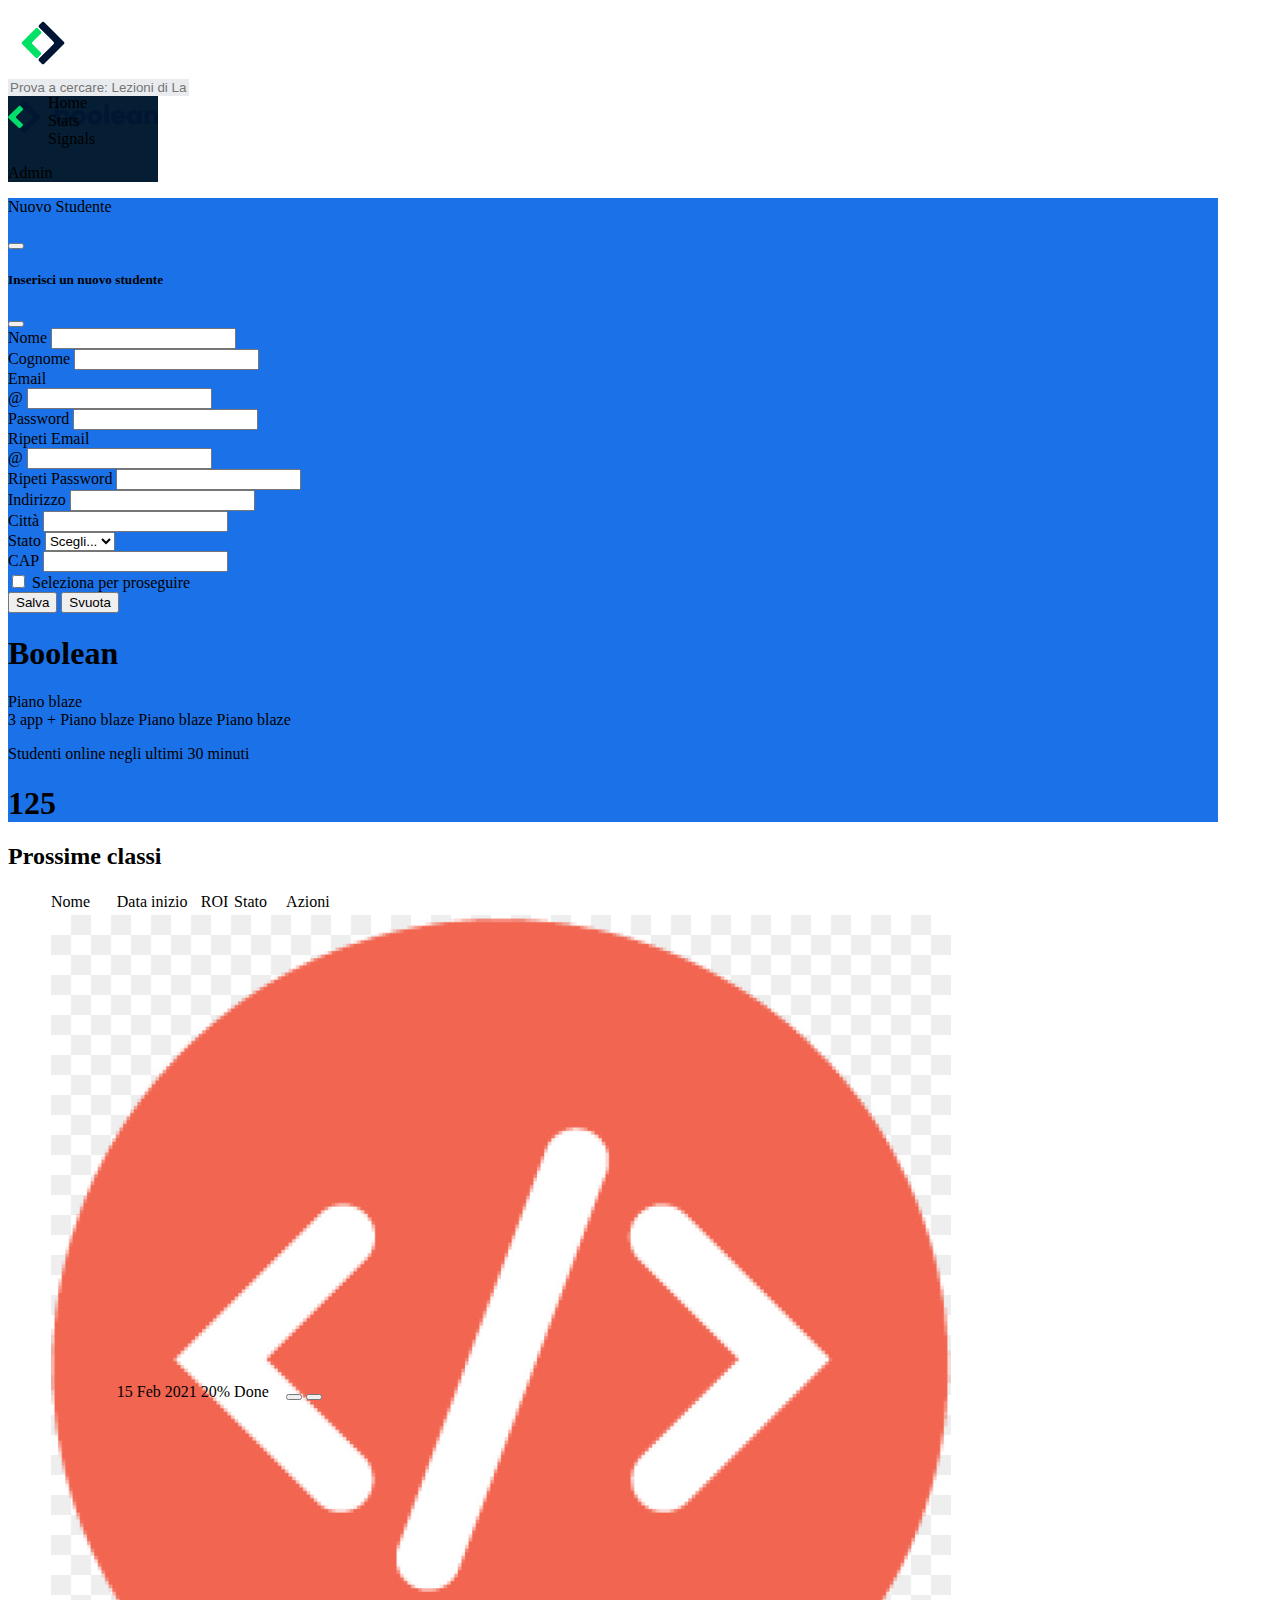
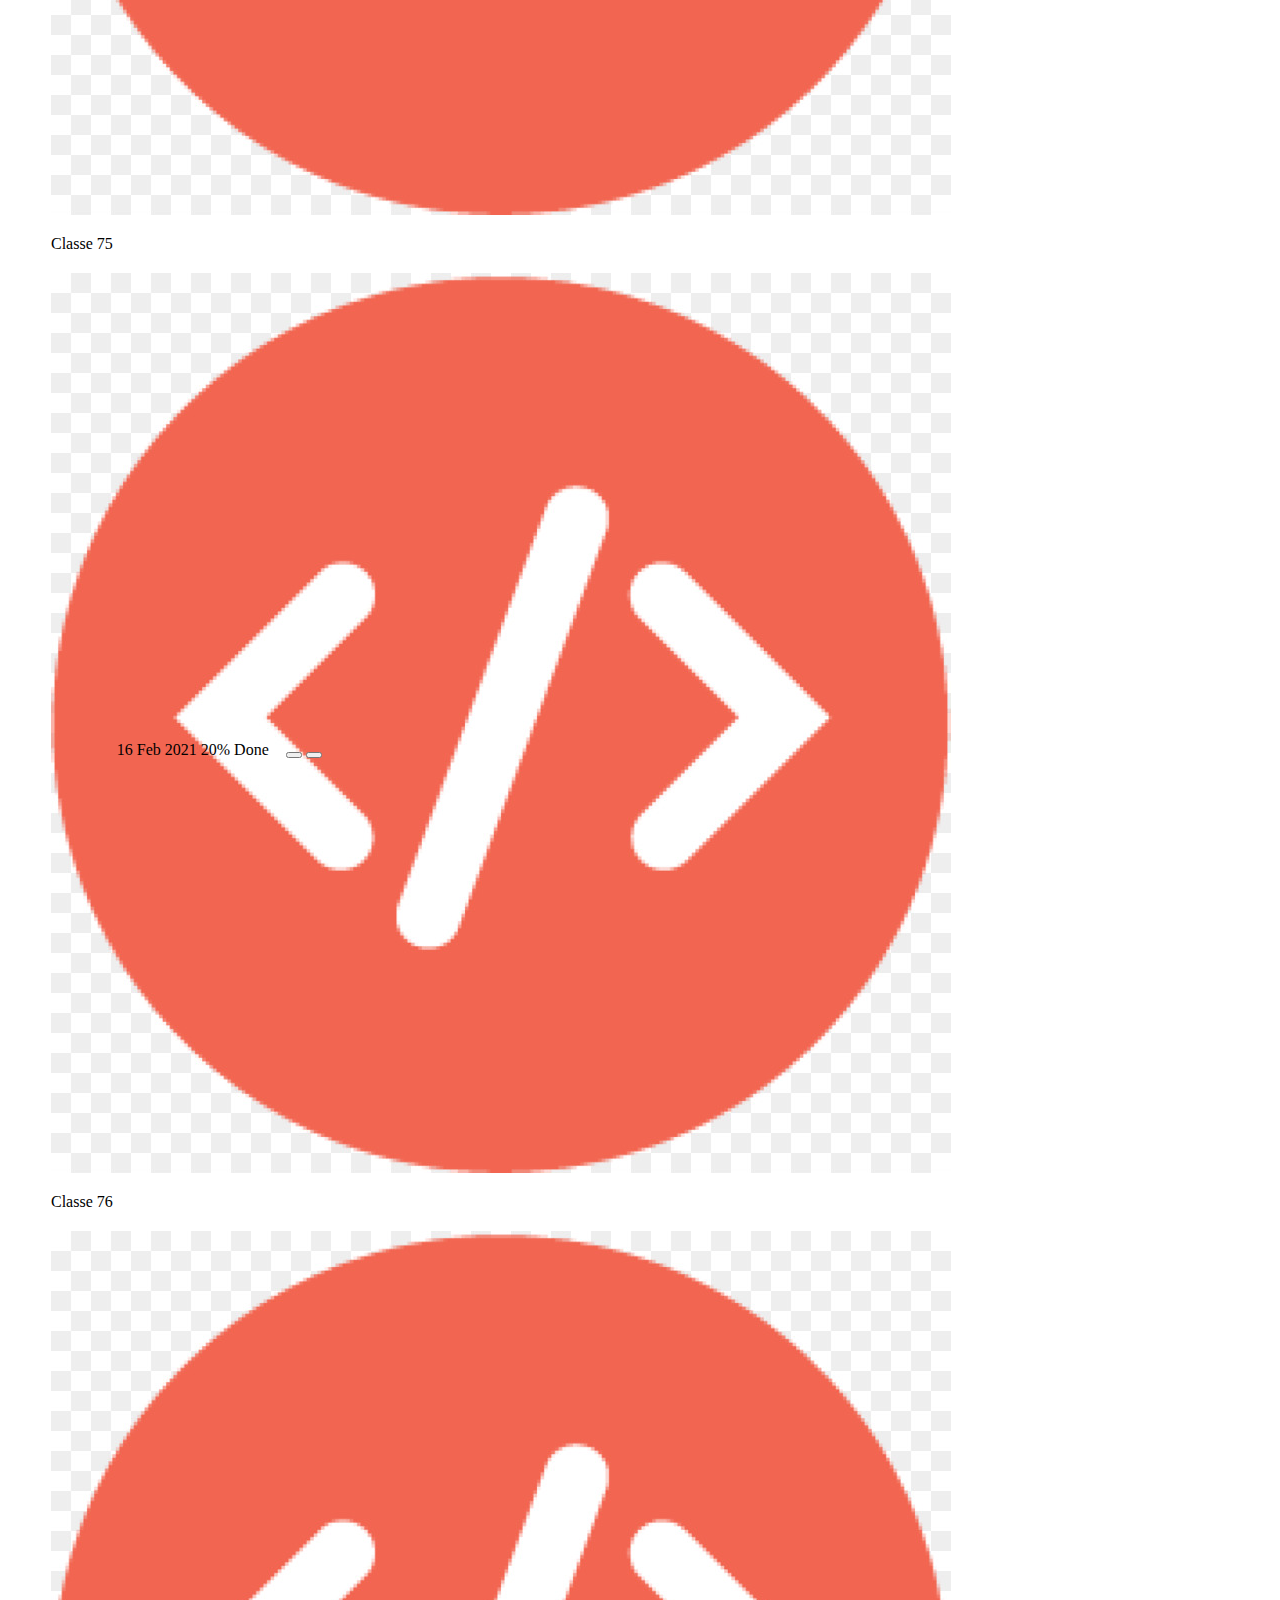
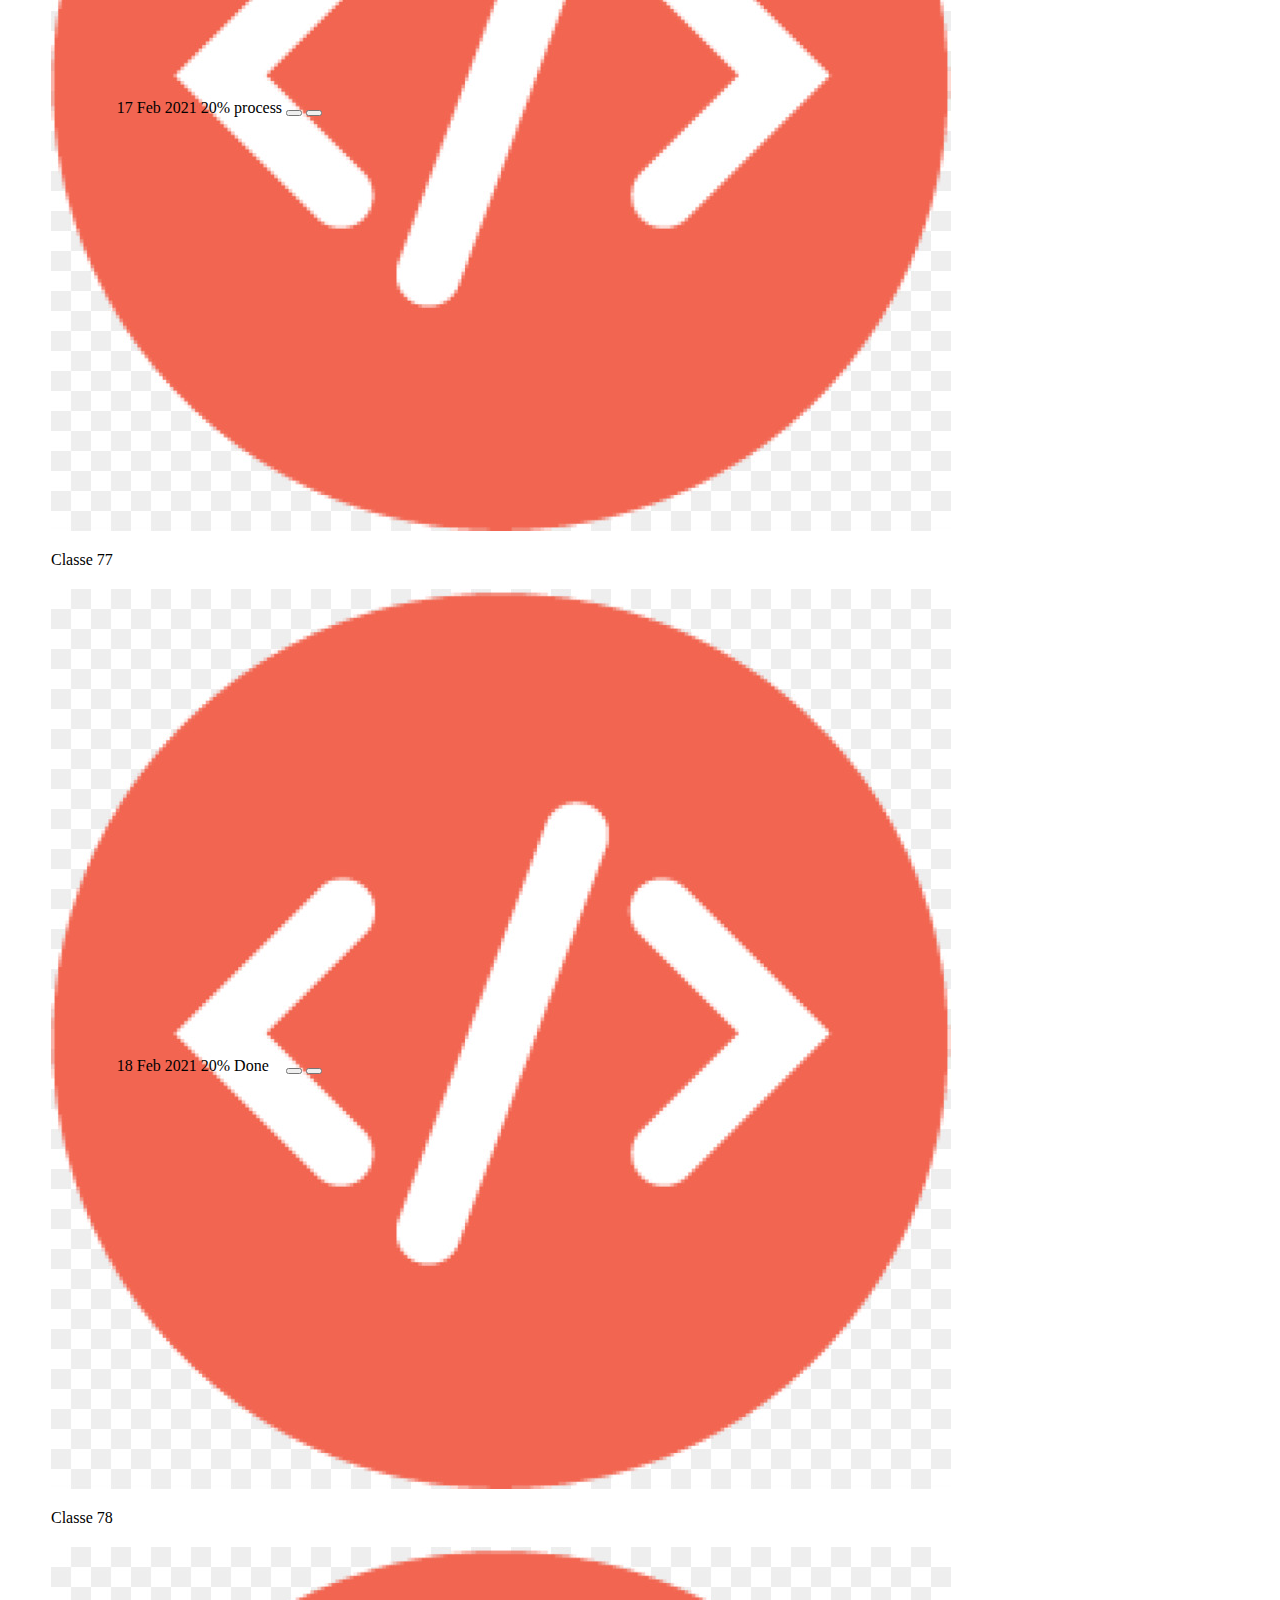
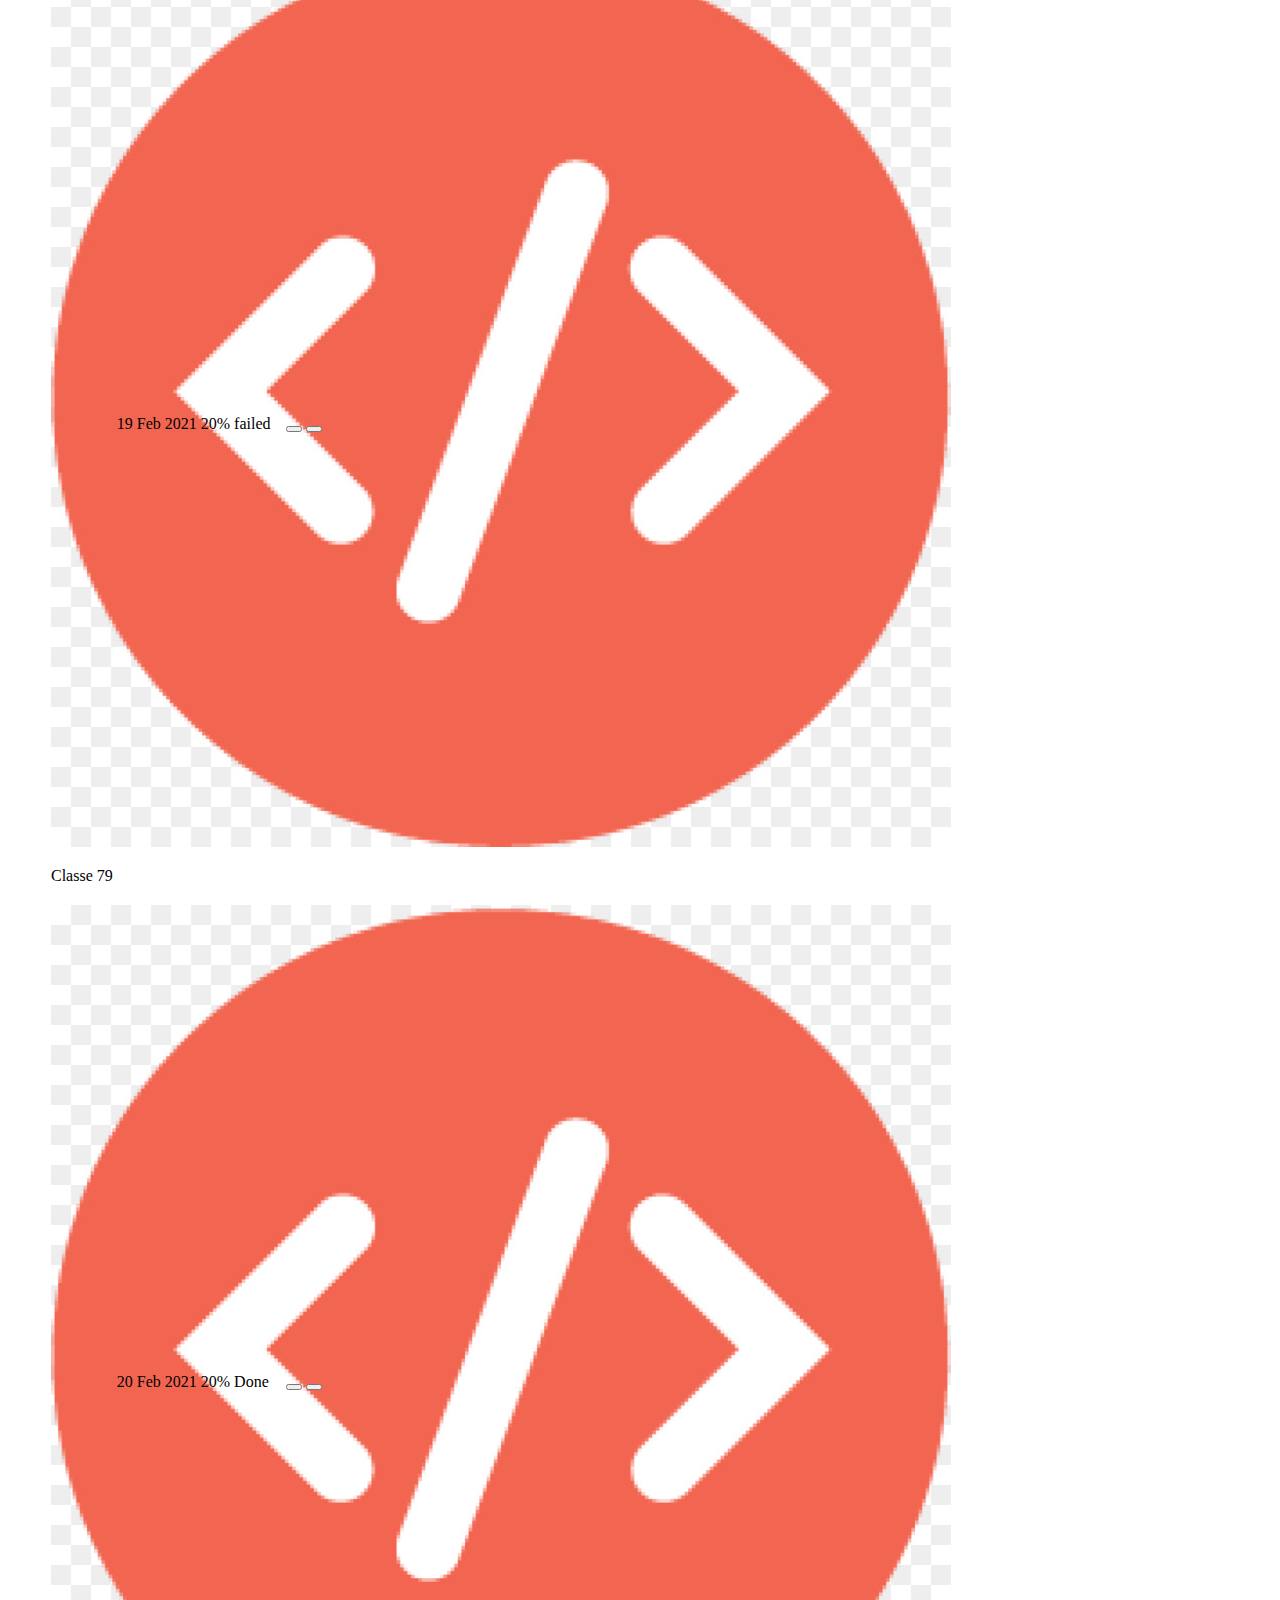
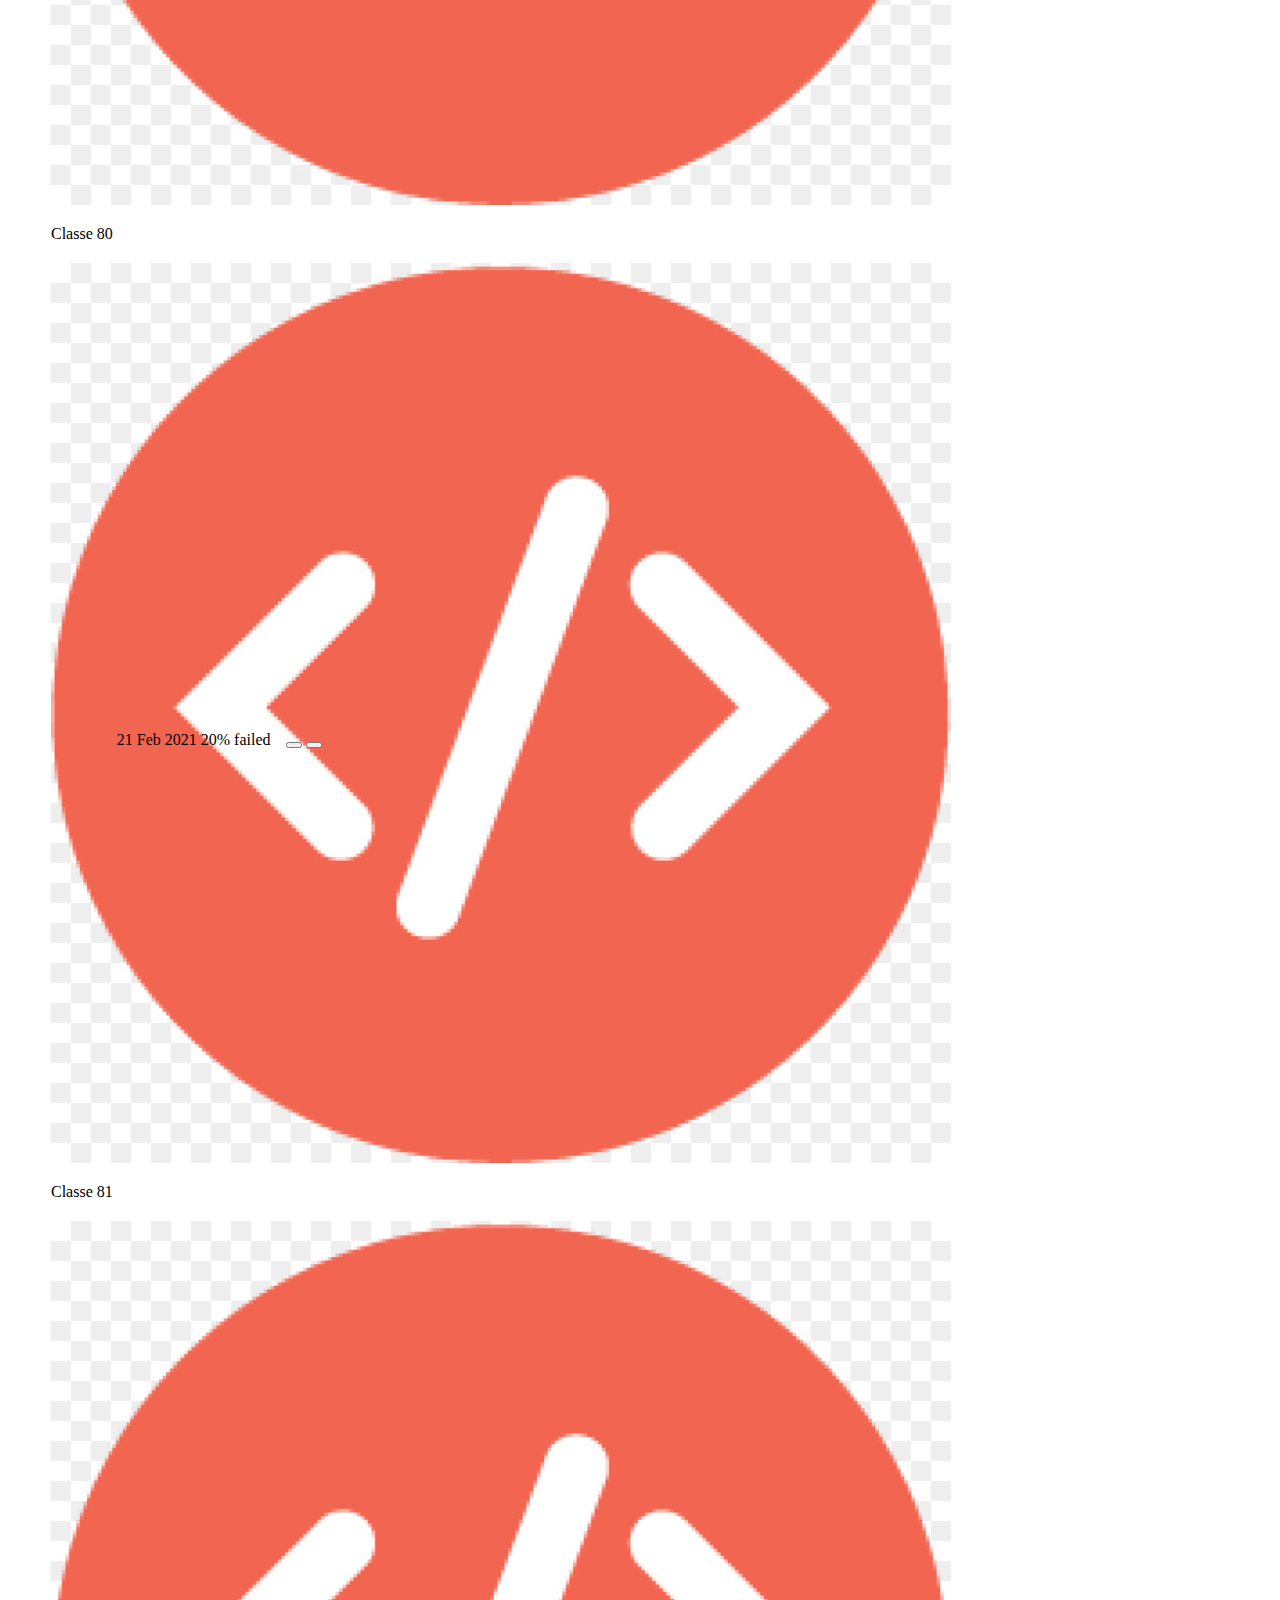
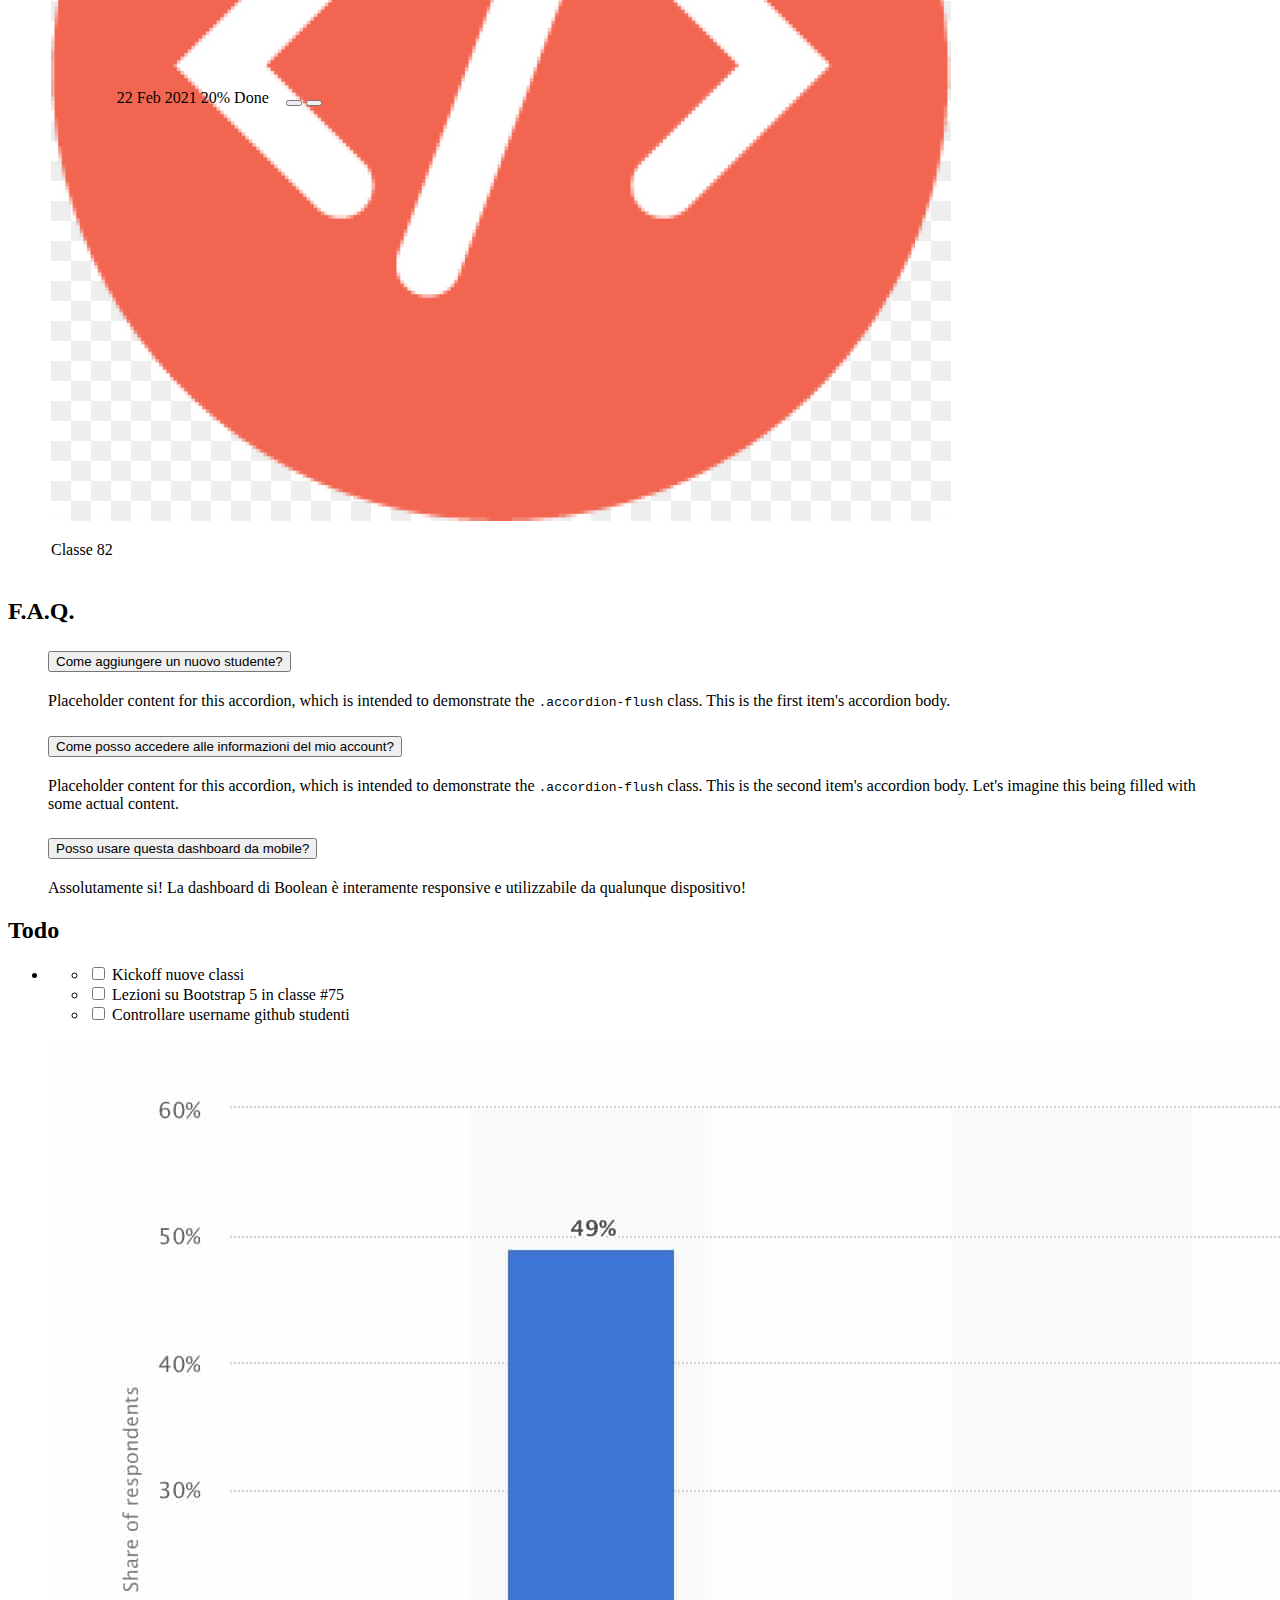
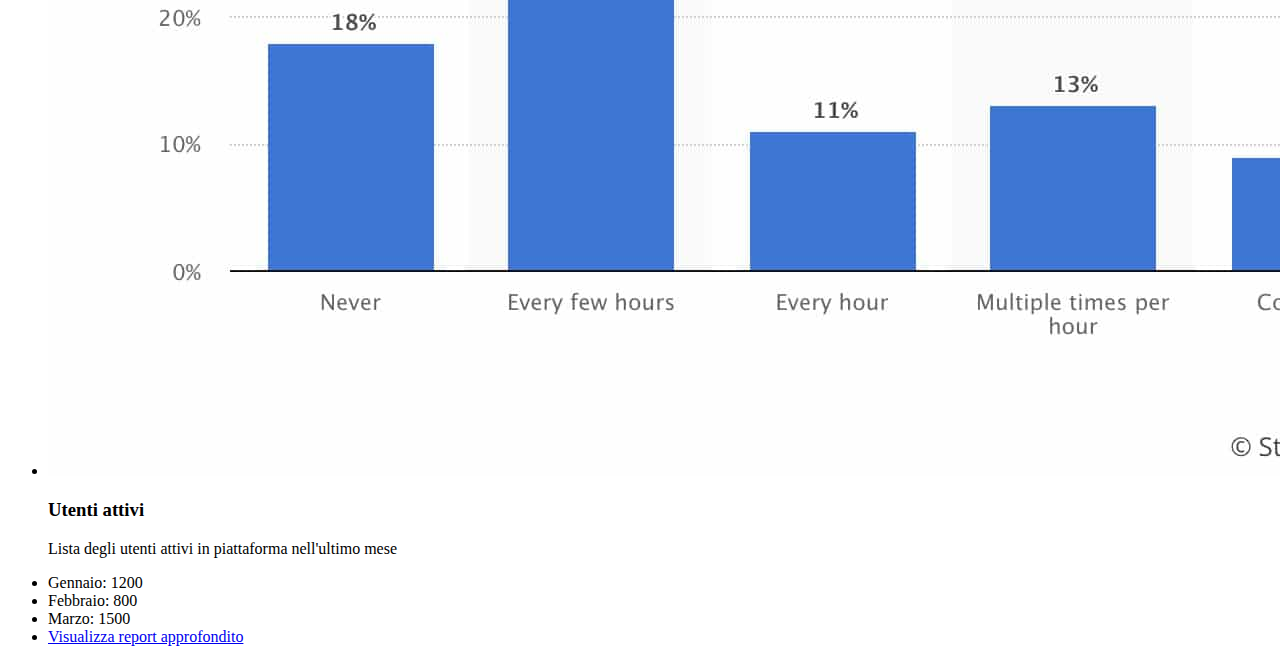
==== index.html @ d249cf31 "added form to adde a new stundent inside offcanvas" ====
<!DOCTYPE html>
<html lang="en">
<head>
    <meta charset="UTF-8">
    <meta http-equiv="X-UA-Compatible" content="IE=edge">
    <meta name="viewport" content="width=device-width, initial-scale=1.0">
    <link href="https://cdn.jsdelivr.net/npm/bootstrap@5.2.3/dist/css/bootstrap.min.css" rel="stylesheet" integrity="sha384-rbsA2VBKQhggwzxH7pPCaAqO46MgnOM80zW1RWuH61DGLwZJEdK2Kadq2F9CUG65" crossorigin="anonymous">
    <link rel="stylesheet" href="./css/style.css">
    <link rel="stylesheet" href="https://cdnjs.cloudflare.com/ajax/libs/font-awesome/6.4.0/css/all.min.css" integrity="sha512-iecdLmaskl7CVkqkXNQ/ZH/XLlvWZOJyj7Yy7tcenmpD1ypASozpmT/E0iPtmFIB46ZmdtAc9eNBvH0H/ZpiBw==" crossorigin="anonymous" referrerpolicy="no-referrer" />
    <title>Boolean - Dashboard</title>
    <script src="https://cdn.jsdelivr.net/npm/bootstrap@5.2.3/dist/js/bootstrap.bundle.min.js" integrity="sha384-kenU1KFdBIe4zVF0s0G1M5b4hcpxyD9F7jL+jjXkk+Q2h455rYXK/7HAuoJl+0I4" crossorigin="anonymous"></script>
</head>
<body>
    <header id="header">
            <div class="d-flex align-items-center">
                <div class="ivy_logo-box">
                    <img src="./img/mobile-logo.png" alt="boolean short logo" class="d-block d-lg-none">
                    <img src="./img/logo.svg" alt="boolean logo" class="d-none d-lg-block ps-2">
                </div>
                <div class="flex-grow-1 px-3">
                    <div class="input-group input-group-lg">
                        <span class="ivy_searchbar input-group-text" id="inputGroup-sizing-lg">
                            <i class="fa-solid fa-magnifying-glass"></i>
                        </span>
                        <input type="text" class="ivy_searchbar form-control" aria-label="Sizing example input" aria-describedby="inputGroup-sizing-lg" placeholder="Prova a cercare: Lezioni di Laravel">
                    </div>
                </div>
                <div class="px-1">
                    <i class="fa-solid fa-list-ul text-secondary px-2 d-none d-lg-inline-block"></i>
                    <i class="fa-solid fa-circle-question text-secondary px-2 d-none d-lg-inline-block"></i>
                    <i class="fa-solid fa-ellipsis-vertical text-secondary px-2 d-none d-lg-inline-block"></i>
                    <i class="fa-solid fa-bell text-warning px-2"></i>
                </div>
            </div>
    </header>
    <section id="content" class="d-flex text-white">
        <section id="sidebar" class="d-flex flex-column justify-content-between align-items-center px-4 py-4">
            <ul class="ivy_sidebar-commands text-center text-lg-start p-0">
                <li class="pb-2">
                    <i class="fa-solid fa-house"></i>
                    <span class="d-none d-lg-inline-block ps-3">Home</span> 
                </li>
                <li class="pb-2">
                    <i class="fa-solid fa-chart-simple"></i>
                    <span class="d-none d-lg-inline-block ps-3">Stats</span> 
                </li>
                <li>
                    <i class="fa-solid fa-signal"></i>
                    <span class="d-none d-lg-inline-block ps-3">Signals</span> 
                </li>
            </ul>
            <div class="ivy_settings">
                <i class="fa-solid fa-gear"></i>
                <span class="d-none d-lg-inline-block ps-3">Admin</span> 
            </div>
        </section>
        <main id="main" class="overflow-auto">
            <header id="main-heading">
                                <div class="container-fluid">
                    <div class="row pb-4"> 
                        <div class="col-12 col-md-4 col-lg-3 pt-4 order-md-last">
                            <p class="d-inline-block me-2 my-0">Nuovo Studente</p>
                            <button class="btn btn-outline-light" type="button" data-bs-toggle="offcanvas" data-bs-target="#offcanvasRight" aria-controls="offcanvasRight">
                                <i class="fa-solid fa-plus"></i>
                            </button>
                            <div class="offcanvas offcanvas-end text-black" tabindex="-1" id="offcanvasRight" aria-labelledby="offcanvasRightLabel">                              
                                <div class="offcanvas-header">
                                    <h5 class="offcanvas-title" id="offcanvasScrollingLabel">Inserisci un nuovo studente</h5>
                                    <button type="button" class="btn-close" data-bs-dismiss="offcanvas" aria-label="Close"></button>
                                </div>
                                <div class="offcanvas-body text-black overflow-auto">
                                    <form class="row g-3">
                                        <div class="col-md-6">
                                            <label for="inputName" class="form-label">Nome</label>
                                            <input type="text" class="form-control" id="inputName">
                                        </div>
                                        <div class="col-md-6">
                                            <label for="inputSurname" class="form-label">Cognome</label>
                                            <input type="text" class="form-control" id="inputSurname">
                                        </div>
                                        <div class="col-md-6">
                                            <label for="inputEmail" class="form-label">Email</label>
                                            <div class="input-group flex-nowrap">
                                                <span class="input-group-text" id="addon-wrapping">@</span>
                                                <input type="email" class="form-control" aria-label="Email" aria-describedby="addon-wrapping"
                                                id="inputEmail">
                                            </div>
                                        </div>
                                        <div class="col-md-6">
                                            <label for="inputPassword" class="form-label">Password</label>
                                            <input type="password" class="form-control" id="inputPassword">
                                        </div>
                                        <div class="col-md-6">
                                            <label for="inputEmailConfirm" class="form-label">Ripeti Email</label>
                                            <div class="input-group flex-nowrap">
                                                <span class="input-group-text" id="addon-wrapping">@</span>
                                                <input type="email" class="form-control" aria-label="Email" aria-describedby="addon-wrapping"
                                                id="inputEmailConfirm">
                                            </div>
                                        </div>
                                        <div class="col-md-6">
                                            <label for="inputPasswordConfirm" class="form-label">Ripeti Password</label>
                                            <input type="password" class="form-control" id="inputPasswordConfirm">
                                        </div>
                                        <div class="col-12">
                                            <label for="inputAddress" class="form-label">Indirizzo</label>
                                            <input type="text" class="form-control" id="inputAddress">
                                        </div>
                                        <div class="col-md-6">
                                            <label for="inputCity" class="form-label">Città</label>
                                            <input type="text" class="form-control" id="inputCity">
                                        </div>
                                        <div class="col-md-4">
                                            <label for="inputState" class="form-label">Stato</label>
                                            <select id="inputState" class="form-select">
                                                <option selected>Scegli...</option>
                                                <option>Italia</option>
                                            </select>
                                        </div>
                                        <div class="col-md-2">
                                            <label for="inputZip" class="form-label">CAP</label>
                                            <input type="text" class="form-control" id="inputZip">
                                        </div>
                                        <div class="col-12">
                                            <div class="form-check">
                                                <input class="form-check-input" type="checkbox" id="gridCheck">
                                                <label class="form-check-label" for="gridCheck">
                                                    Seleziona per proseguire
                                                </label>
                                        </div>
                                        </div>
                                        <div class="col-12">
                                            <button type="submit" class="btn btn-primary">Salva</button>
                                            <button type="reset" class="btn btn-warning">Svuota</button>
                                        </div>
                                    </form>
                                </div>
                            </div>
                        </div>
                        <div class="col-12 col-md-4 col-lg-6 pt-4">
                            <div class="ivy_wrapper">
                                <h1 class="d-inline-block">Boolean</h1>
                                <span class="badge bg-black bg-opacity-25">Piano blaze</span>
                            </div>
                            <span class="badge bg-black bg-opacity-25">3 app</span>
                            <i class="fa-solid fa-angles-right fa-xs align-middle"></i>
                            <span class="badge bg-black bg-opacity-25 d-lg-none">+</span>
                            <span class="badge bg-black bg-opacity-25 d-none d-lg-inline-block">Piano blaze</span>
                            <span class="badge bg-black bg-opacity-25 d-none d-lg-inline-block">Piano blaze</span>
                            <span class="badge bg-black bg-opacity-25 d-none d-lg-inline-block">Piano blaze</span>
                        </div>
                        <div class="col-12 col-md-4 col-lg-3 pt-4">
                            <p>Studenti online negli ultimi 30 minuti</p>
                            <h1>125</h1>
                        </div>
                    </div>
                </div>
            </header>
            <section id="main-body">
                <div class="container-fluid pb-4">
                    <div class="row">
                        <div class="col-12 col-lg-8">
                            <div class="card mt-3">
                                <div class="card-header text-black">
                                    <h2>Prossime classi</h2> 
                                </div>
                                <ul class="list-group list-group-flush">
                                    <table class="table">
                                        <thead>
                                            <tr>
                                                <td scope="col">Nome</td>
                                                <td scope="col" class="text-center d-none d-md-table-cell">Data inizio</td>
                                                <td scope="col" class="text-center d-none d-md-table-cell">ROI</td>
                                                <td scope="col" class="text-center">Stato</td>
                                                <td scope="col" class="text-center">Azioni</td>
                                            </tr>
                                        </thead>
                                        <tbody>
                                            <tr>
                                                <td scope="row" class="d-flex">
                                                    <div class="ivy_icon-box">
                                                        <img src="./img/class-avatar.jpg" alt="code logo" class="img-fluid rounded-circle">

                                                    </div>                                                        
                                                    <p class="ps-2">Classe 75</p> 
                                                </td>
                                                <td class="text-center d-none d-md-table-cell">15 Feb 2021</td>
                                                <td class="text-center d-none d-md-table-cell">20%</td>
                                                <td class="text-center">
                                                    <span class="badge text-bg-success">Done</span>
                                                </td>
                                                <td class="text-center">
                                                    <button class="btn btn-outline-secondary">
                                                        <i class="fa-solid fa-pencil"></i>
                                                    </button>
                                                    <button class="btn btn-outline-secondary">
                                                        <i class="fa-solid fa-trash"></i>
                                                    </button>
                                                </td>
                                            </tr>
                                            <tr>
                                                <td scope="row" class="d-flex">
                                                    <div class="ivy_icon-box">
                                                        <img src="./img/class-avatar.jpg" alt="code logo" class="img-fluid rounded-circle">

                                                    </div>                                                        
                                                    <p class="ps-2">Classe 76</p> 
                                                </td>
                                                <td class="text-center d-none d-md-table-cell">16 Feb 2021</td>
                                                <td class="text-center d-none d-md-table-cell">20%</td>
                                                <td class="text-center">
                                                    <span class="badge text-bg-success">Done</span>
                                                </td>
                                                <td class="text-center">
                                                    <button class="btn btn-outline-secondary">
                                                        <i class="fa-solid fa-pencil"></i>
                                                    </button>
                                                    <button class="btn btn-outline-secondary">
                                                        <i class="fa-solid fa-trash"></i>
                                                    </button>
                                                </td>
                                            </tr>
                                            <tr>
                                                <td scope="row" class="d-flex">
                                                    <div class="ivy_icon-box">
                                                        <img src="./img/class-avatar.jpg" alt="code logo" class="img-fluid rounded-circle">

                                                    </div>                                                        
                                                    <p class="ps-2">Classe 77</p> 
                                                </td>
                                                <td class="text-center d-none d-md-table-cell">17 Feb 2021</td>
                                                <td class="text-center d-none d-md-table-cell">20%</td>
                                                <td class="text-center">
                                                    <span class="badge text-bg-warning text-white">process</span>
                                                </td>
                                                <td class="text-center">
                                                    <button class="btn btn-outline-secondary">
                                                        <i class="fa-solid fa-pencil"></i>
                                                    </button>
                                                    <button class="btn btn-outline-secondary">
                                                        <i class="fa-solid fa-trash"></i>
                                                    </button>
                                                </td>
                                            </tr>
                                            <tr>
                                                <td scope="row" class="d-flex">
                                                    <div class="ivy_icon-box">
                                                        <img src="./img/class-avatar.jpg" alt="code logo" class="img-fluid rounded-circle">

                                                    </div>                                                        
                                                    <p class="ps-2">Classe 78</p> 
                                                </td>
                                                <td class="text-center d-none d-md-table-cell">18 Feb 2021</td>
                                                <td class="text-center d-none d-md-table-cell">20%</td>
                                                <td class="text-center">
                                                    <span class="badge text-bg-success">Done</span>
                                                </td>
                                                <td class="text-center">
                                                    <button class="btn btn-outline-secondary">
                                                        <i class="fa-solid fa-pencil"></i>
                                                    </button>
                                                    <button class="btn btn-outline-secondary">
                                                        <i class="fa-solid fa-trash"></i>
                                                    </button>
                                                </td>
                                            </tr>
                                            <tr>
                                                <td scope="row" class="d-flex">
                                                    <div class="ivy_icon-box">
                                                        <img src="./img/class-avatar.jpg" alt="code logo" class="img-fluid rounded-circle">

                                                    </div>                                                        
                                                    <p class="ps-2">Classe 79</p> 
                                                </td>
                                                <td class="text-center d-none d-md-table-cell">19 Feb 2021</td>
                                                <td class="text-center d-none d-md-table-cell">20%</td>
                                                <td class="text-center">
                                                    <span class="badge text-bg-danger text-white">failed</span>
                                                </td>
                                                <td class="text-center">
                                                    <button class="btn btn-outline-secondary">
                                                        <i class="fa-solid fa-pencil"></i>
                                                    </button>
                                                    <button class="btn btn-outline-secondary">
                                                        <i class="fa-solid fa-trash"></i>
                                                    </button>
                                                </td>
                                            </tr>
                                            <tr>
                                                <td scope="row" class="d-flex">
                                                    <div class="ivy_icon-box">
                                                        <img src="./img/class-avatar.jpg" alt="code logo" class="img-fluid rounded-circle">

                                                    </div>                                                        
                                                    <p class="ps-2">Classe 80</p> 
                                                </td>
                                                <td class="text-center d-none d-md-table-cell">20 Feb 2021</td>
                                                <td class="text-center d-none d-md-table-cell">20%</td>
                                                <td class="text-center">
                                                    <span class="badge text-bg-success">Done</span>
                                                </td>
                                                <td class="text-center">
                                                    <button class="btn btn-outline-secondary">
                                                        <i class="fa-solid fa-pencil"></i>
                                                    </button>
                                                    <button class="btn btn-outline-secondary">
                                                        <i class="fa-solid fa-trash"></i>
                                                    </button>
                                                </td>
                                            </tr>
                                            <tr>
                                                <td scope="row" class="d-flex">
                                                    <div class="ivy_icon-box">
                                                        <img src="./img/class-avatar.jpg" alt="code logo" class="img-fluid rounded-circle">

                                                    </div>                                                        
                                                    <p class="ps-2">Classe 81</p> 
                                                </td>
                                                <td class="text-center d-none d-md-table-cell">21 Feb 2021</td>
                                                <td class="text-center d-none d-md-table-cell">20%</td>
                                                <td class="text-center">
                                                    <span class="badge text-bg-danger text-white">failed</span>
                                                </td>
                                                <td class="text-center">
                                                    <button class="btn btn-outline-secondary">
                                                        <i class="fa-solid fa-pencil"></i>
                                                    </button>
                                                    <button class="btn btn-outline-secondary">
                                                        <i class="fa-solid fa-trash"></i>
                                                    </button>
                                                </td>
                                            </tr>
                                            <tr>
                                                <td scope="row" class="d-flex">
                                                    <div class="ivy_icon-box">
                                                        <img src="./img/class-avatar.jpg" alt="code logo" class="img-fluid rounded-circle">

                                                    </div>                                                        
                                                    <p class="ps-2">Classe 82</p> 
                                                </td>
                                                <td class="text-center d-none d-md-table-cell">22 Feb 2021</td>
                                                <td class="text-center d-none d-md-table-cell">20%</td>
                                                <td class="text-center">
                                                    <span class="badge text-bg-success">Done</span>
                                                </td>
                                                <td class="text-center">
                                                    <button class="btn btn-outline-secondary">
                                                        <i class="fa-solid fa-pencil"></i>
                                                    </button>
                                                    <button class="btn btn-outline-secondary">
                                                        <i class="fa-solid fa-trash"></i>
                                                    </button>
                                                </td>
                                            </tr>
                                        </tbody>
                                    </table>
                                </ul>
                            </div>
                            <div class="card mt-3">
                                <div class="card-header text-black">
                                    <h2>F.A.Q.</h2> 
                                </div>
                                <ul class="list-group list-group-flush">
                                    <div class="accordion accordion-flush" id="accordionFlush">
                                        <div class="accordion-item">
                                            <h2 class="accordion-header" id="flush-headingOne">
                                                <button class="accordion-button collapsed" type="button" data-bs-toggle="collapse" data-bs-target="#flush-collapseOne" aria-expanded="false" aria-controls="flush-collapseOne">
                                                    Come aggiungere un nuovo studente?
                                                </button>
                                            </h2>
                                            <div id="flush-collapseOne" class="accordion-collapse collapse" aria-labelledby="flush-headingOne" data-bs-parent="#accordionFlush">
                                                <div class="accordion-body">Placeholder content for this accordion, which is intended to demonstrate the <code>.accordion-flush</code> class. This is the first item's accordion body.</div>
                                            </div>
                                        </div>
                                        <div class="accordion-item">
                                            <h2 class="accordion-header" id="flush-headingTwo">
                                                <button class="accordion-button collapsed" type="button" data-bs-toggle="collapse" data-bs-target="#flush-collapseTwo" aria-expanded="false" aria-controls="flush-collapseTwo">
                                                    Come posso accedere alle informazioni del mio account?
                                                </button>
                                            </h2>
                                            <div id="flush-collapseTwo" class="accordion-collapse collapse" aria-labelledby="flush-headingTwo" data-bs-parent="#accordionFlush">
                                                <div class="accordion-body">Placeholder content for this accordion, which is intended to demonstrate the <code>.accordion-flush</code> class. This is the second item's accordion body. Let's imagine this being filled with some actual content.</div>
                                            </div>
                                        </div>
                                        <div class="accordion-item">
                                            <h2 class="accordion-header" id="flush-headingThree">
                                                <button class="accordion-button collapsed" type="button" data-bs-toggle="collapse" data-bs-target="#flush-collapseThree" aria-expanded="false" aria-controls="flush-collapseThree">
                                                    Posso usare questa dashboard da mobile?
                                                </button>
                                            </h2>
                                            <div id="flush-collapseThree" class="accordion-collapse collapse" aria-labelledby="flush-headingThree" data-bs-parent="#accordionFlush">
                                                <div class="accordion-body">
                                                    Assolutamente si! La dashboard di Boolean è interamente responsive e utilizzabile da qualunque dispositivo!
                                                </div>
                                            </div>
                                        </div>
                                        </div>
                                </ul>
                            </div>
                        </div>
                        <div class="col-12 col-lg-4">
                            <div class="card mt-3">
                                <div class="card-header text-black">
                                    <h2>Todo</h2> 
                                </div>
                                <ul class="list-group list-group-flush">
                                    <li class="list-group-item">
                                        <div class="card">
                                            <ul class="list-group list-group-flush">
                                                <li class="list-group-item">
                                                    <div class="form-check">
                                                        <input class="form-check-input" type="checkbox" name="flexCheck1" id="flexCheck1">
                                                        <label class="form-check-label" for="flexCheck1">
                                                            Kickoff nuove classi
                                                        </label>
                                                    </div>
                                                </li>
                                                <li class="list-group-item">
                                                    <div class="form-check">
                                                        <input class="form-check-input" type="checkbox" name="flexCheck2" id="flexCheck2">
                                                        <label class="form-check-label" for="flexCheck2">
                                                            Lezioni su Bootstrap 5 in classe #75
                                                        </label>
                                                    </div>
                                                </li>
                                                <li class="list-group-item">
                                                    <div class="form-check">
                                                        <input class="form-check-input" type="checkbox" name="flexCheck3" id="flexCheck3">
                                                        <label class="form-check-label" for="flexCheck3">
                                                            Controllare username github studenti
                                                        </label>
                                                    </div>
                                                </li>
                                            </ul>
                                        </div>
                                    </li>
                                </ul>
                            </div>
                            <div class="card mt-3">
                                <ul class="list-group list-group-flush">
                                    <li class="list-group-item">
                                        <img src="./img/stats.jpeg" alt="" class="img-fluid">
                                        <h3>Utenti attivi</h3>
                                        <p>Lista degli utenti attivi in piattaforma nell'ultimo mese</p>
                                    </li>
                                    <li class="list-group-item">Gennaio: 1200</li>
                                    <li class="list-group-item">Febbraio: 800</li>
                                    <li class="list-group-item">Marzo: 1500</li>
                                    <li class="list-group-item pb-4">
                                        <a href="#" class="link-primary">
                                            Visualizza report approfondito
                                        </a>
                                    </li>
                                </ul>
                            </div>
                        </div>
                    </div>
                </div>
            </section>
        </main>
    </section>
</body>
</html>
---- css/style.css ----
#header{
    max-height: 70px;
}

#header .ivy_logo-box{
    height: 70px;
}

#header .ivy_logo-box img{
    height: 70px;
    max-width: 150px;
}

.ivy_searchbar{
    border: none;
    background-color: #e9ecef;
}


#content{
    height: calc(100vh - 70px);
}

#sidebar{
    width: 70px;
    background-color: #051e34;
    background-image: url(../img/sidebar-bg.png);
}

.ivy_sidebar-commands{
    list-style-type: none;
}

#sidebar i{
    width: 1rem;
}

#main{
    width: calc(100vw - 70px);
    height: calc(100vh - 70px);
}

#main-heading{
    background-color: #1b72e8;
}

.ivy_icon-box{
    width: 1.5rem;
}









@media screen and (min-width: 992px) {
    #header .ivy_logo-box{
        width: 150px;
    }

    #sidebar{
        width: 150px;
    }

    #main{
        width: calc(100vw - 70px);
    }
    
}
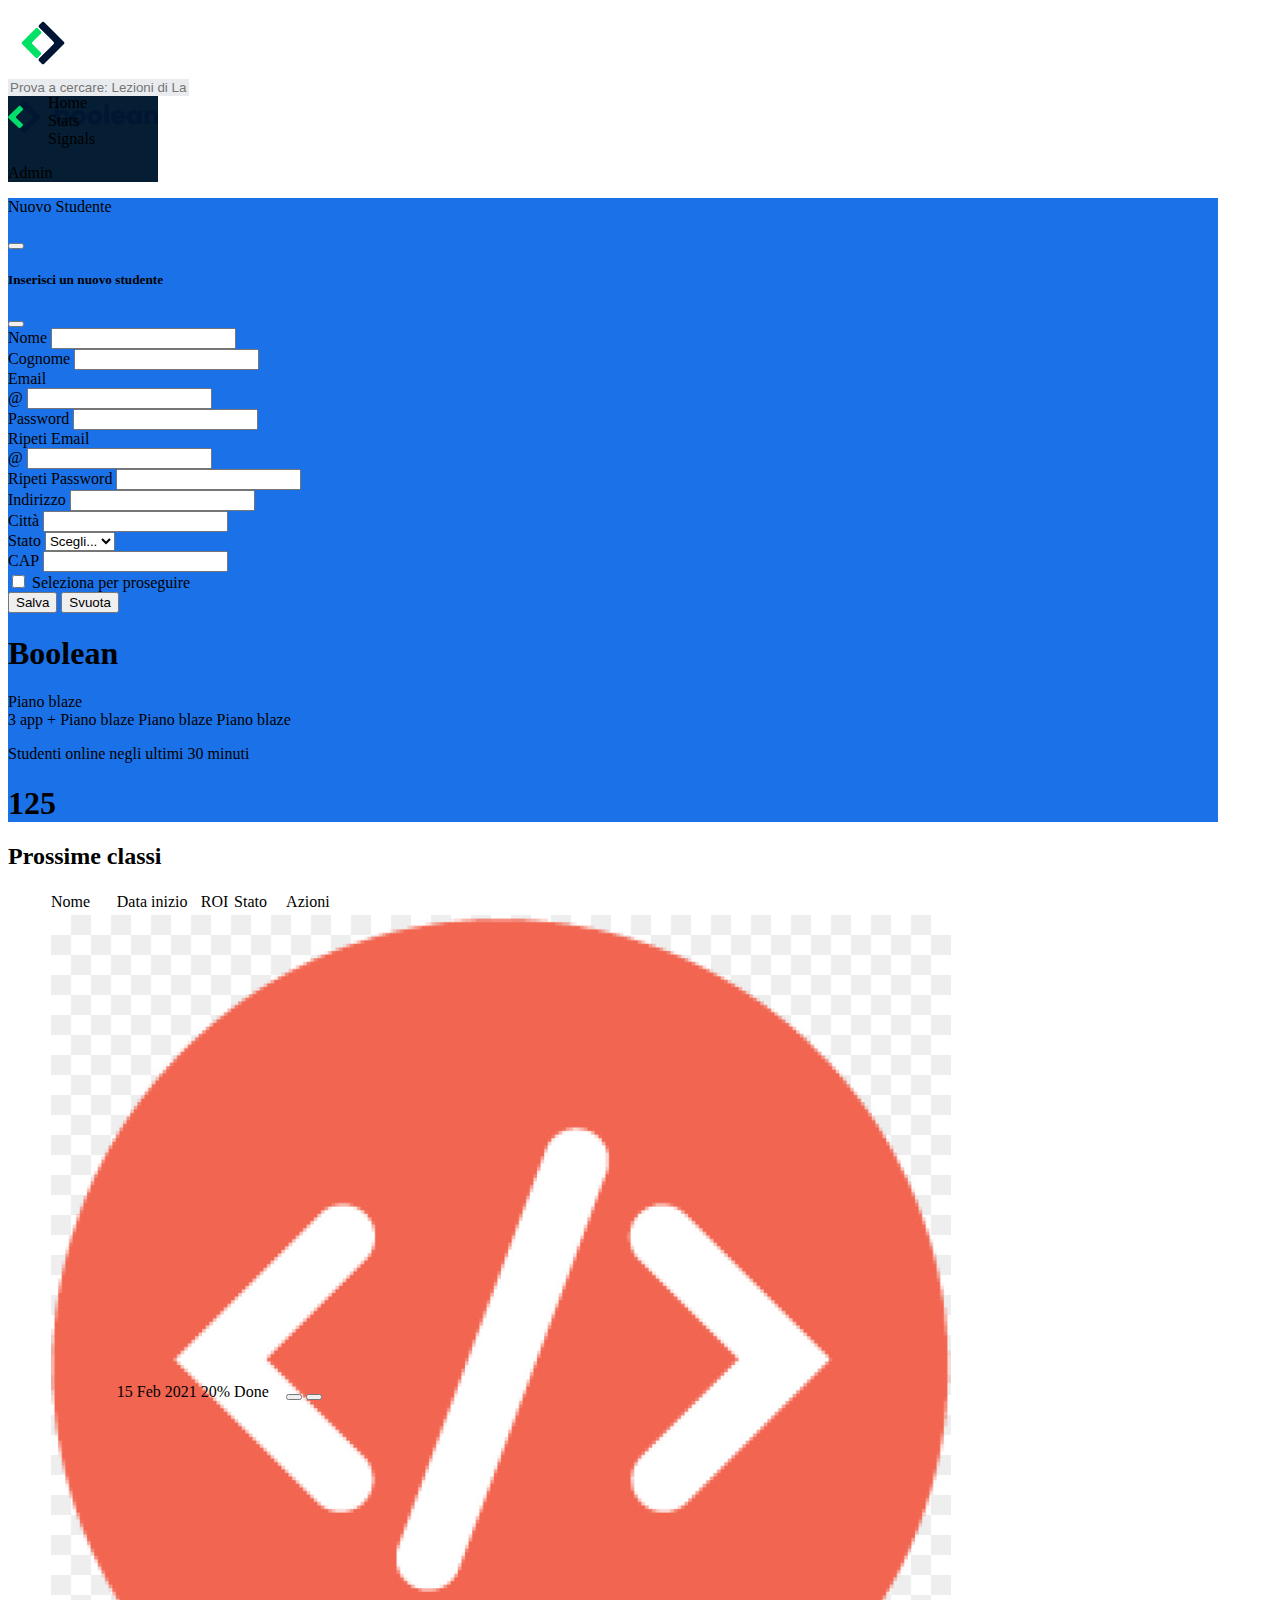
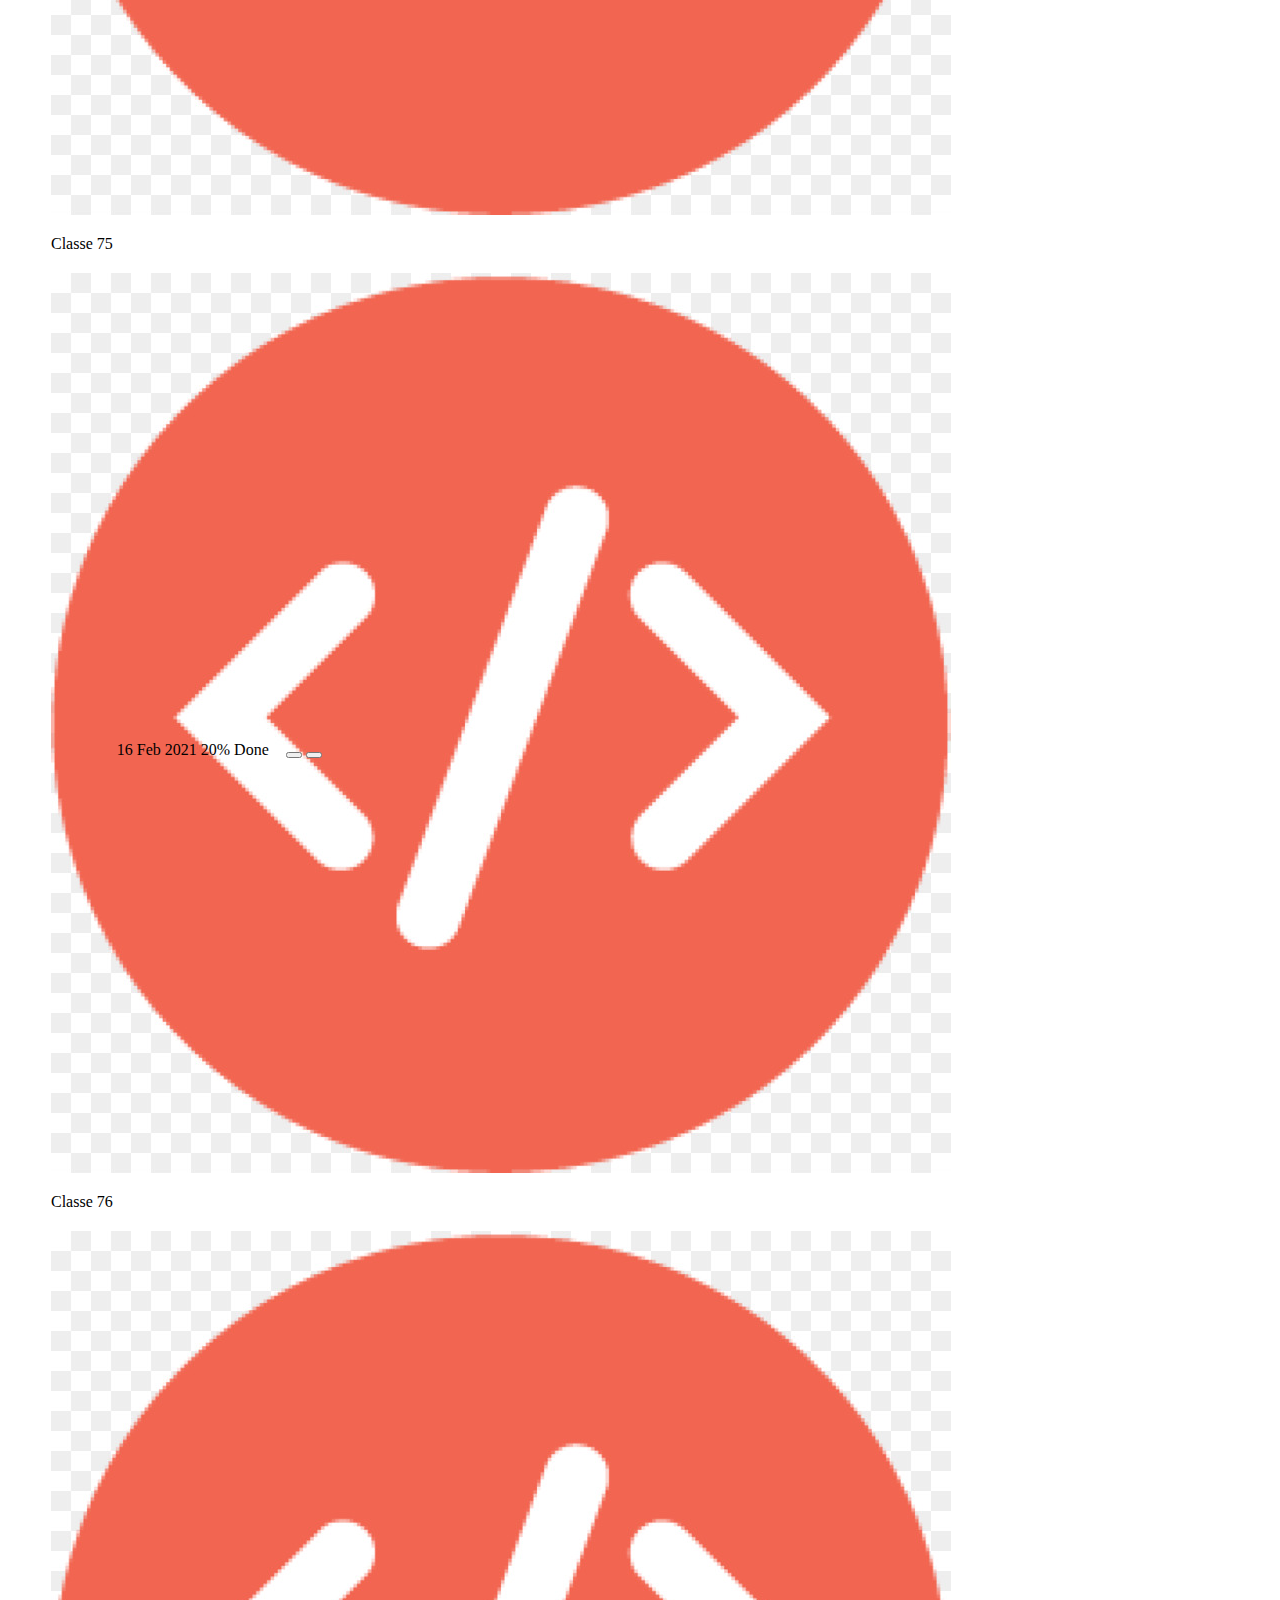
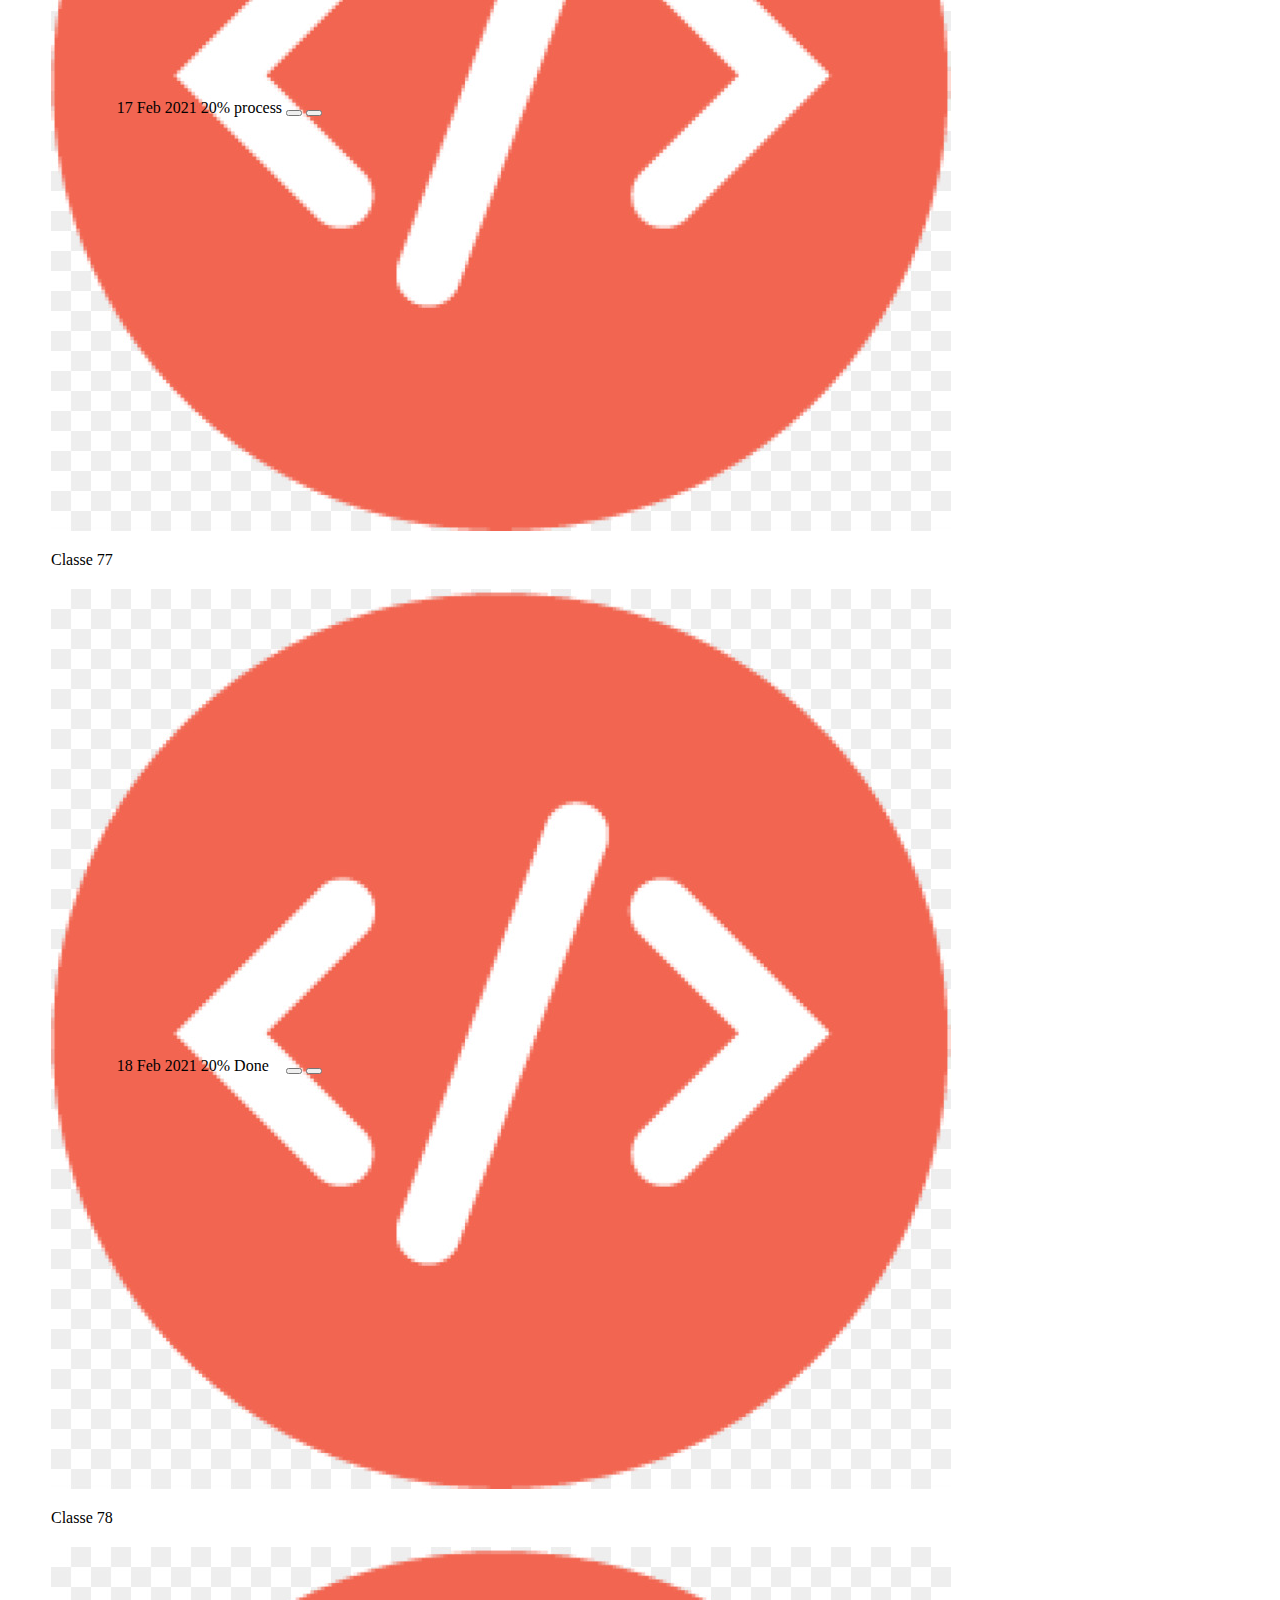
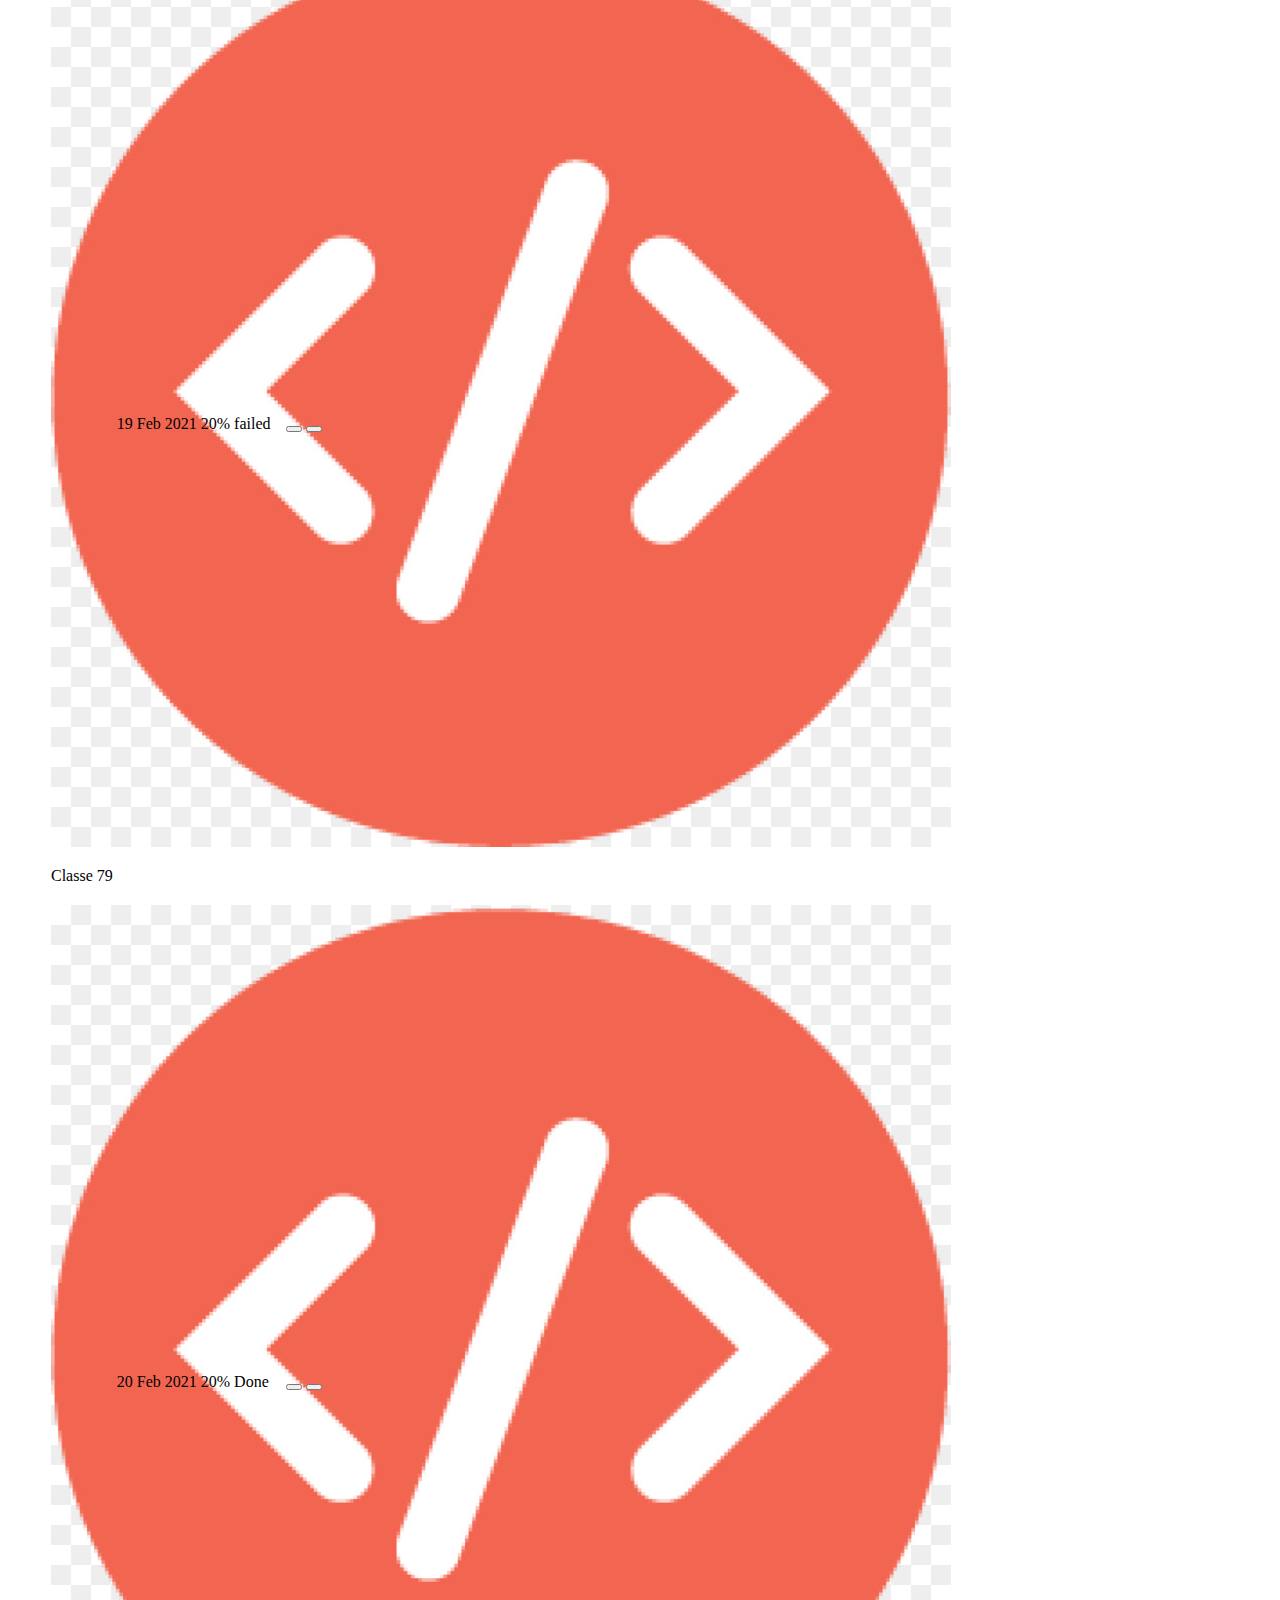
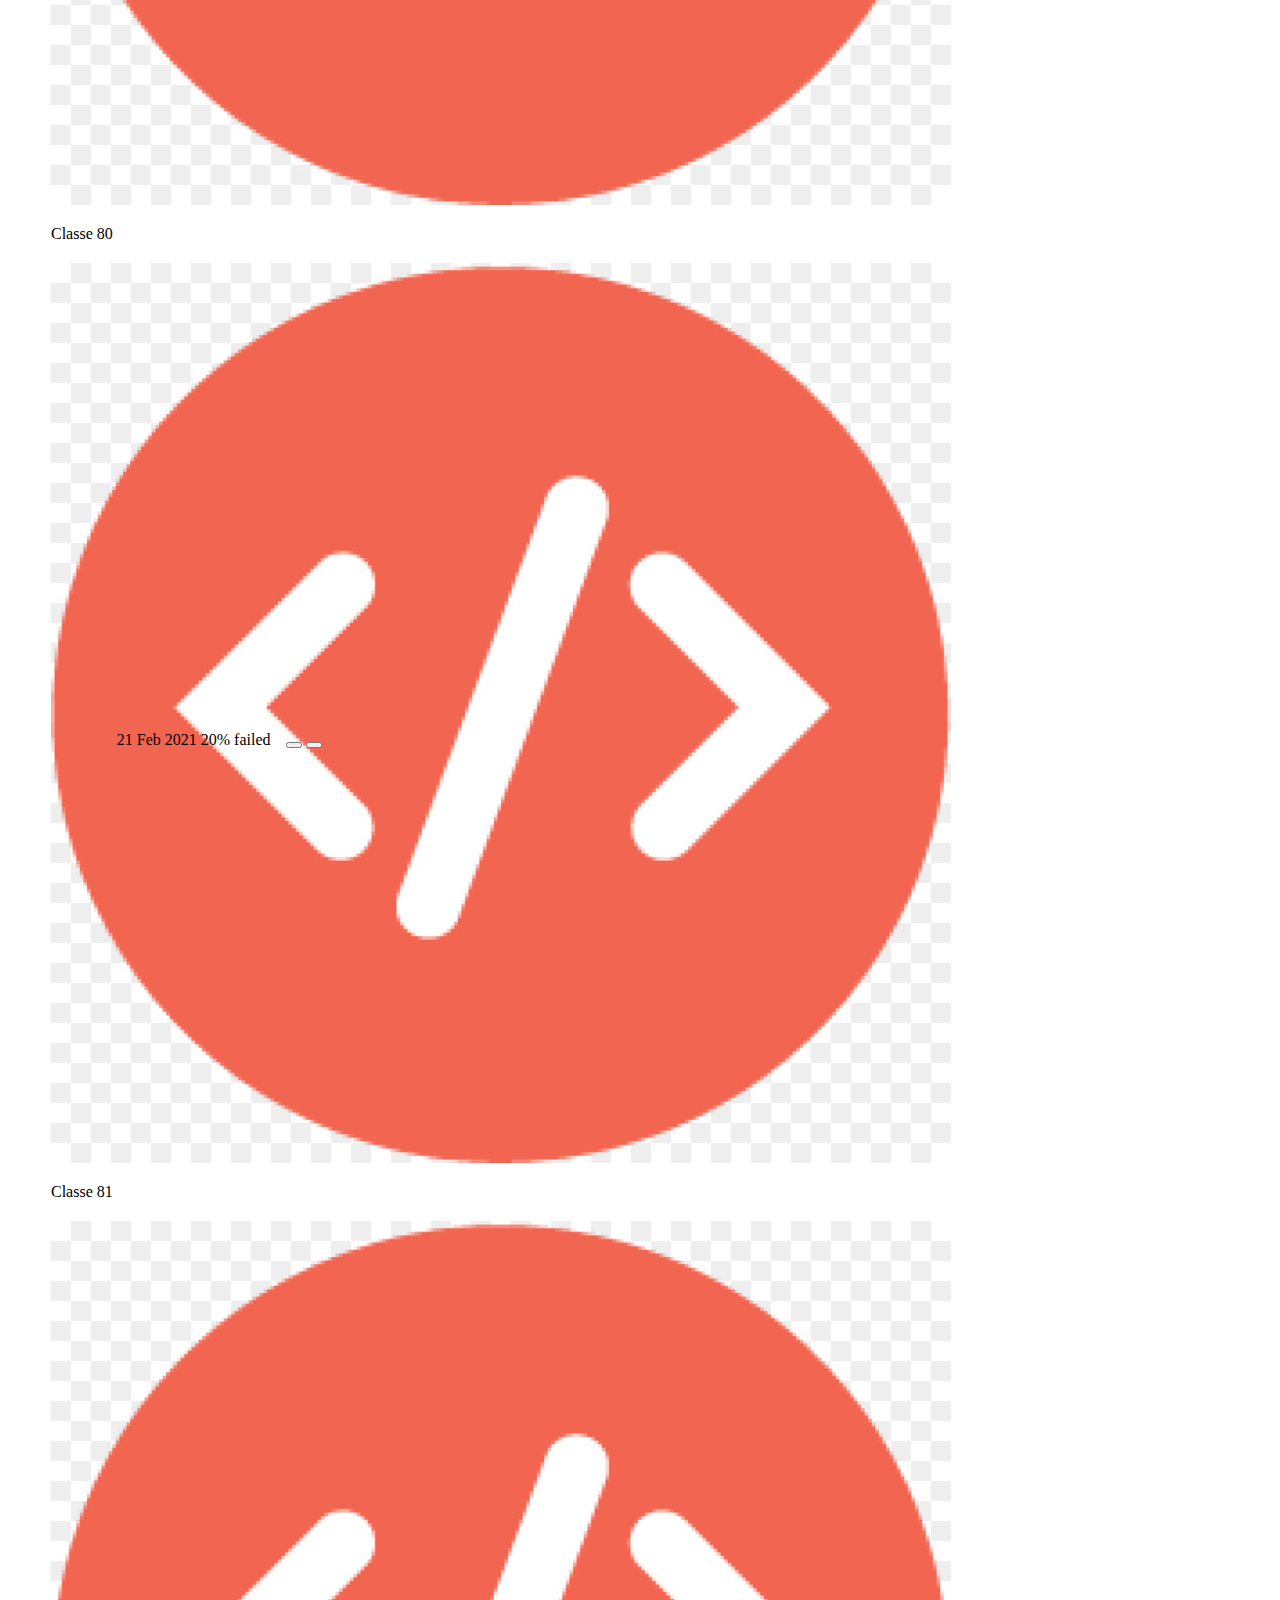
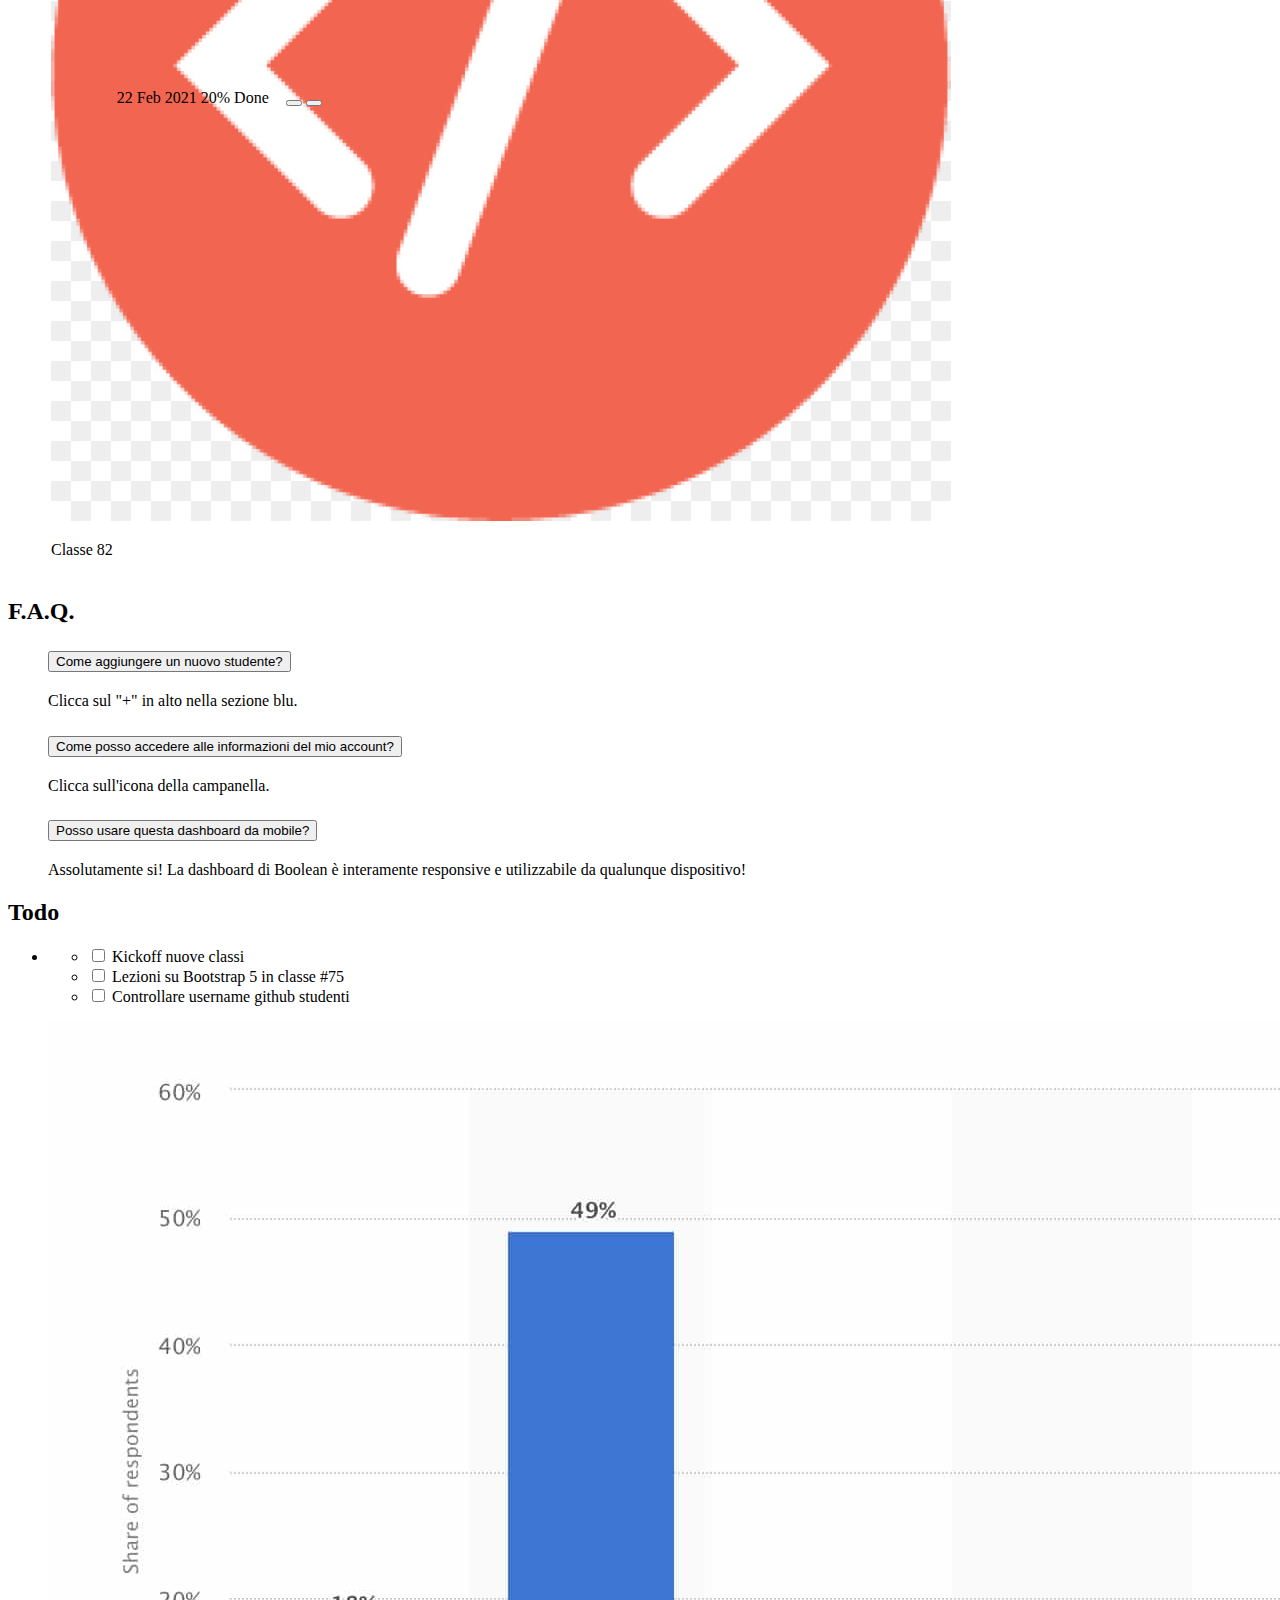
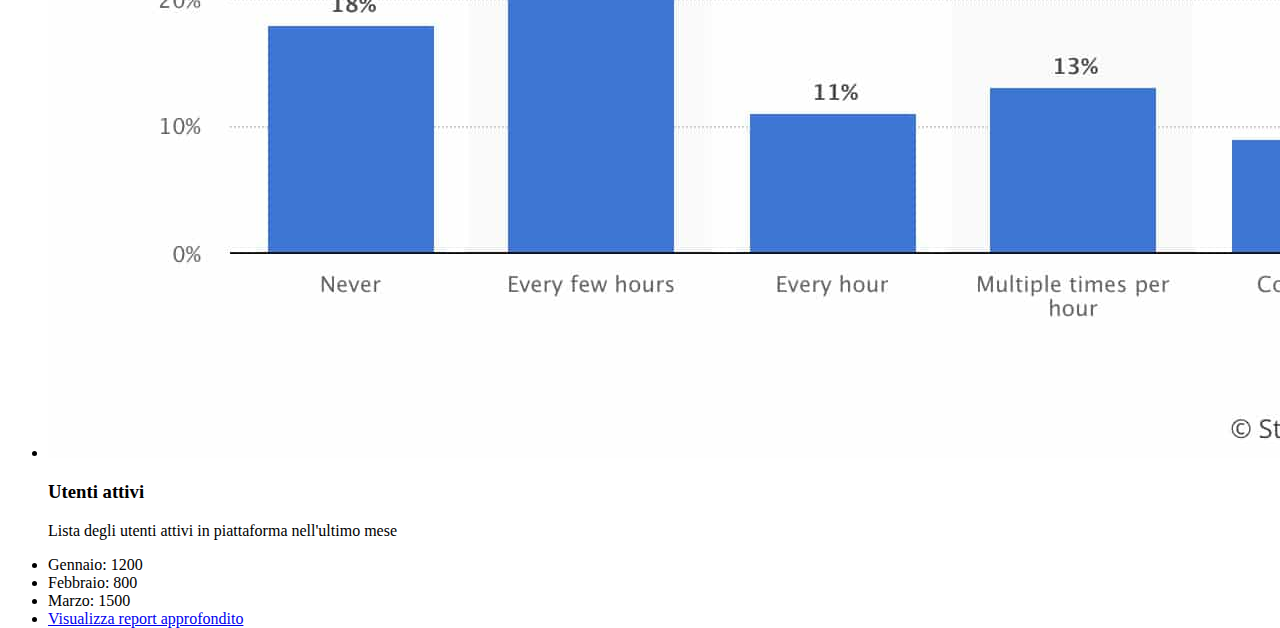
==== commit d584b57b: "added responsive behaviour to off-canvas window" ====
--- a/index.html
+++ b/index.html
@@ -56,14 +56,14 @@
         </section>
         <main id="main" class="overflow-auto">
             <header id="main-heading">
-                                <div class="container-fluid">
+                <div class="container-fluid">
                     <div class="row pb-4"> 
                         <div class="col-12 col-md-4 col-lg-3 pt-4 order-md-last">
                             <p class="d-inline-block me-2 my-0">Nuovo Studente</p>
                             <button class="btn btn-outline-light" type="button" data-bs-toggle="offcanvas" data-bs-target="#offcanvasRight" aria-controls="offcanvasRight">
                                 <i class="fa-solid fa-plus"></i>
                             </button>
-                            <div class="offcanvas offcanvas-end text-black" tabindex="-1" id="offcanvasRight" aria-labelledby="offcanvasRightLabel">                              
+                            <div class="offcanvas offcanvas-end text-black w-100" tabindex="-1" id="offcanvasRight" aria-labelledby="offcanvasRightLabel">                              
                                 <div class="offcanvas-header">
                                     <h5 class="offcanvas-title" id="offcanvasScrollingLabel">Inserisci un nuovo studente</h5>
                                     <button type="button" class="btn-close" data-bs-dismiss="offcanvas" aria-label="Close"></button>
@@ -369,7 +369,7 @@
                                                 </button>
                                             </h2>
                                             <div id="flush-collapseOne" class="accordion-collapse collapse" aria-labelledby="flush-headingOne" data-bs-parent="#accordionFlush">
-                                                <div class="accordion-body">Placeholder content for this accordion, which is intended to demonstrate the <code>.accordion-flush</code> class. This is the first item's accordion body.</div>
+                                                <div class="accordion-body">Clicca sul "+" in alto nella sezione blu.</div>
                                             </div>
                                         </div>
                                         <div class="accordion-item">
@@ -379,7 +379,7 @@
                                                 </button>
                                             </h2>
                                             <div id="flush-collapseTwo" class="accordion-collapse collapse" aria-labelledby="flush-headingTwo" data-bs-parent="#accordionFlush">
-                                                <div class="accordion-body">Placeholder content for this accordion, which is intended to demonstrate the <code>.accordion-flush</code> class. This is the second item's accordion body. Let's imagine this being filled with some actual content.</div>
+                                                <div class="accordion-body">Clicca sull'icona della campanella.</div>
                                             </div>
                                         </div>
                                         <div class="accordion-item">
--- a/css/style.css
+++ b/css/style.css
@@ -69,4 +69,7 @@
         width: calc(100vw - 70px);
     }
     
+    .offcanvas.offcanvas-end{
+        width: 50%!important;
+    }
 }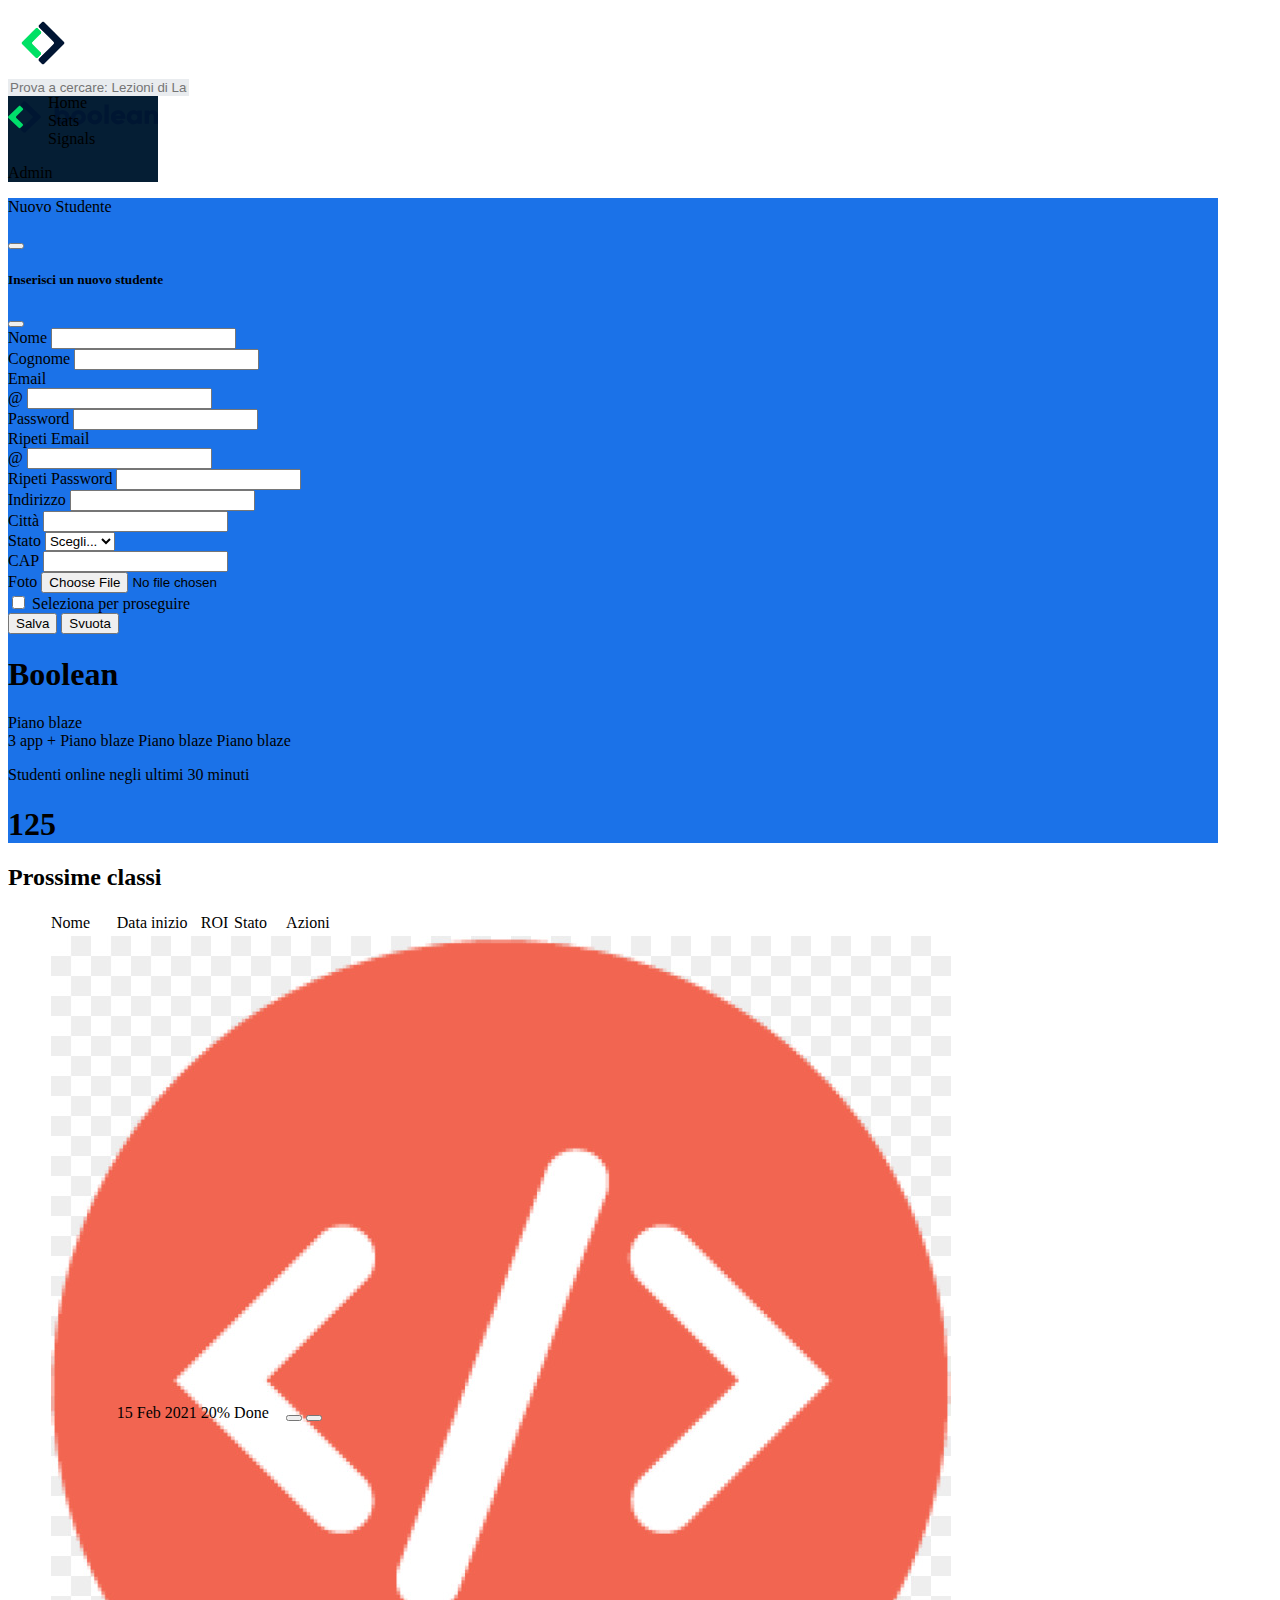
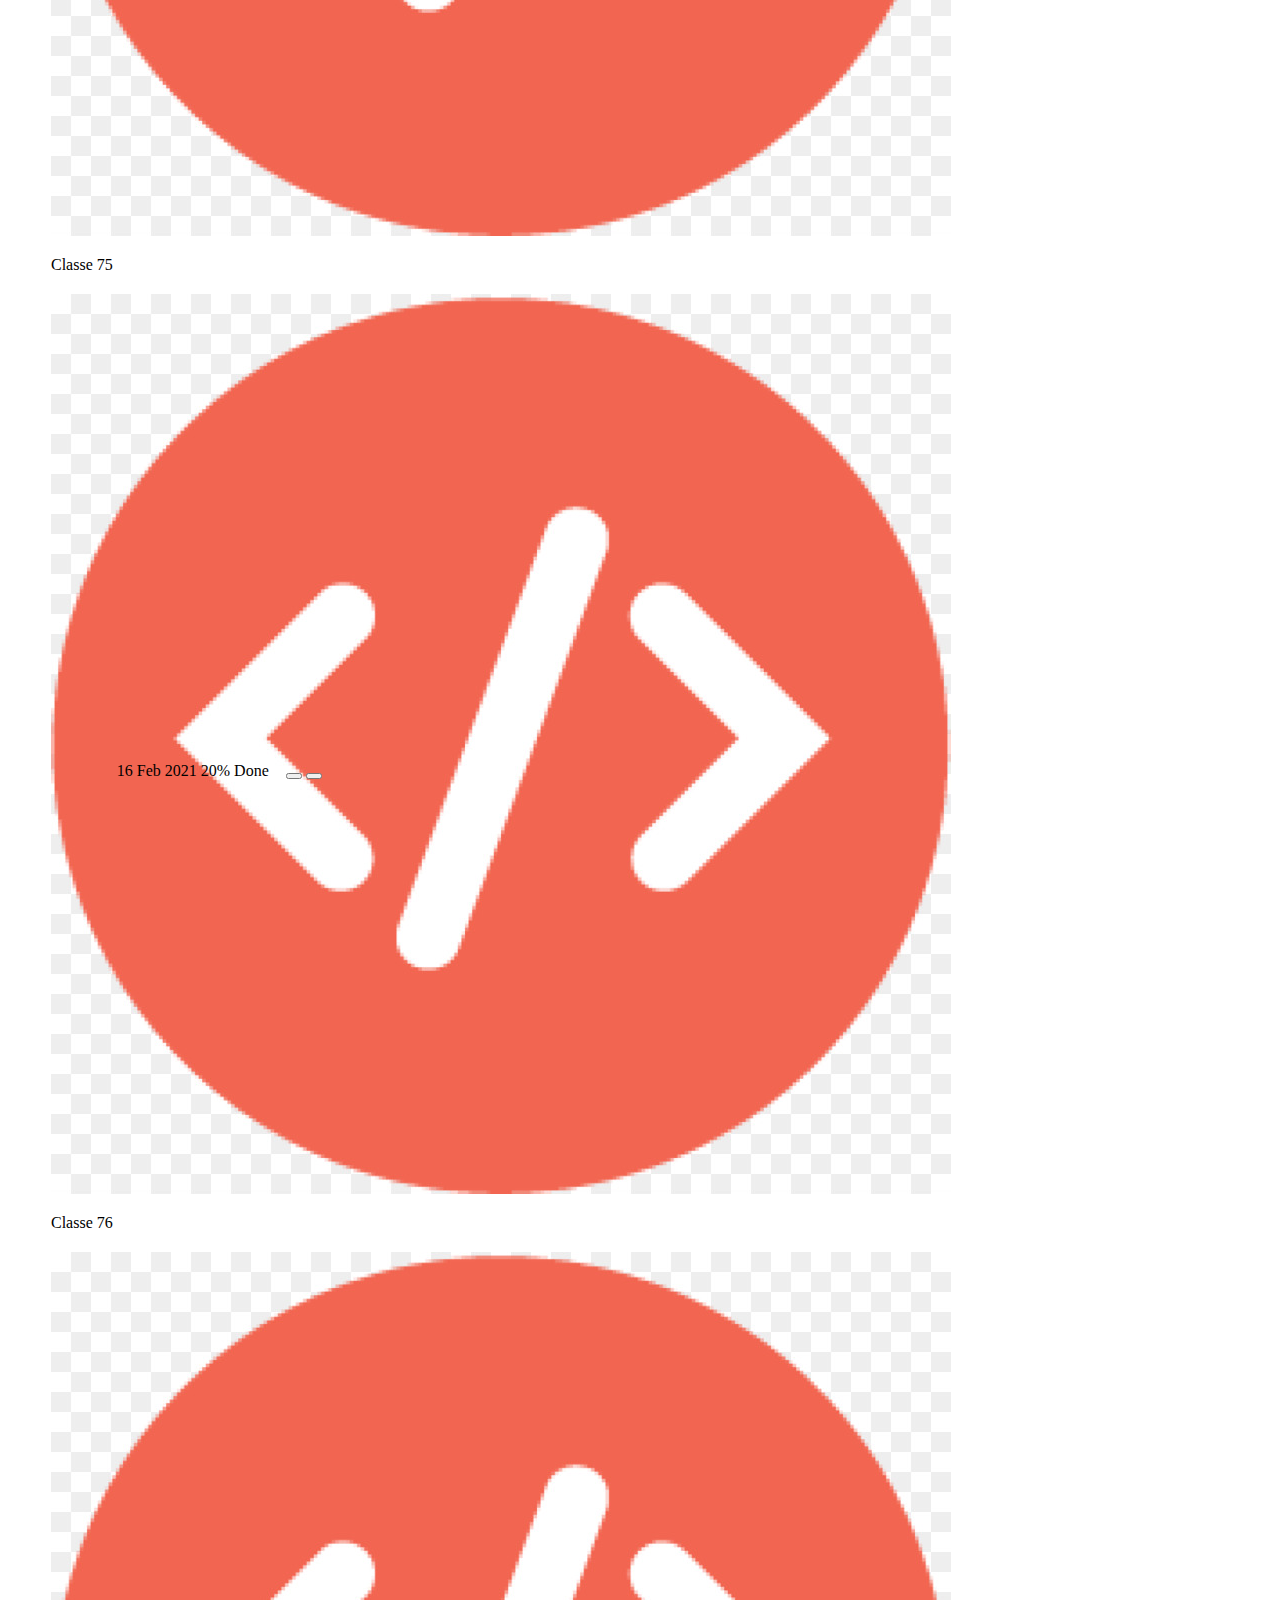
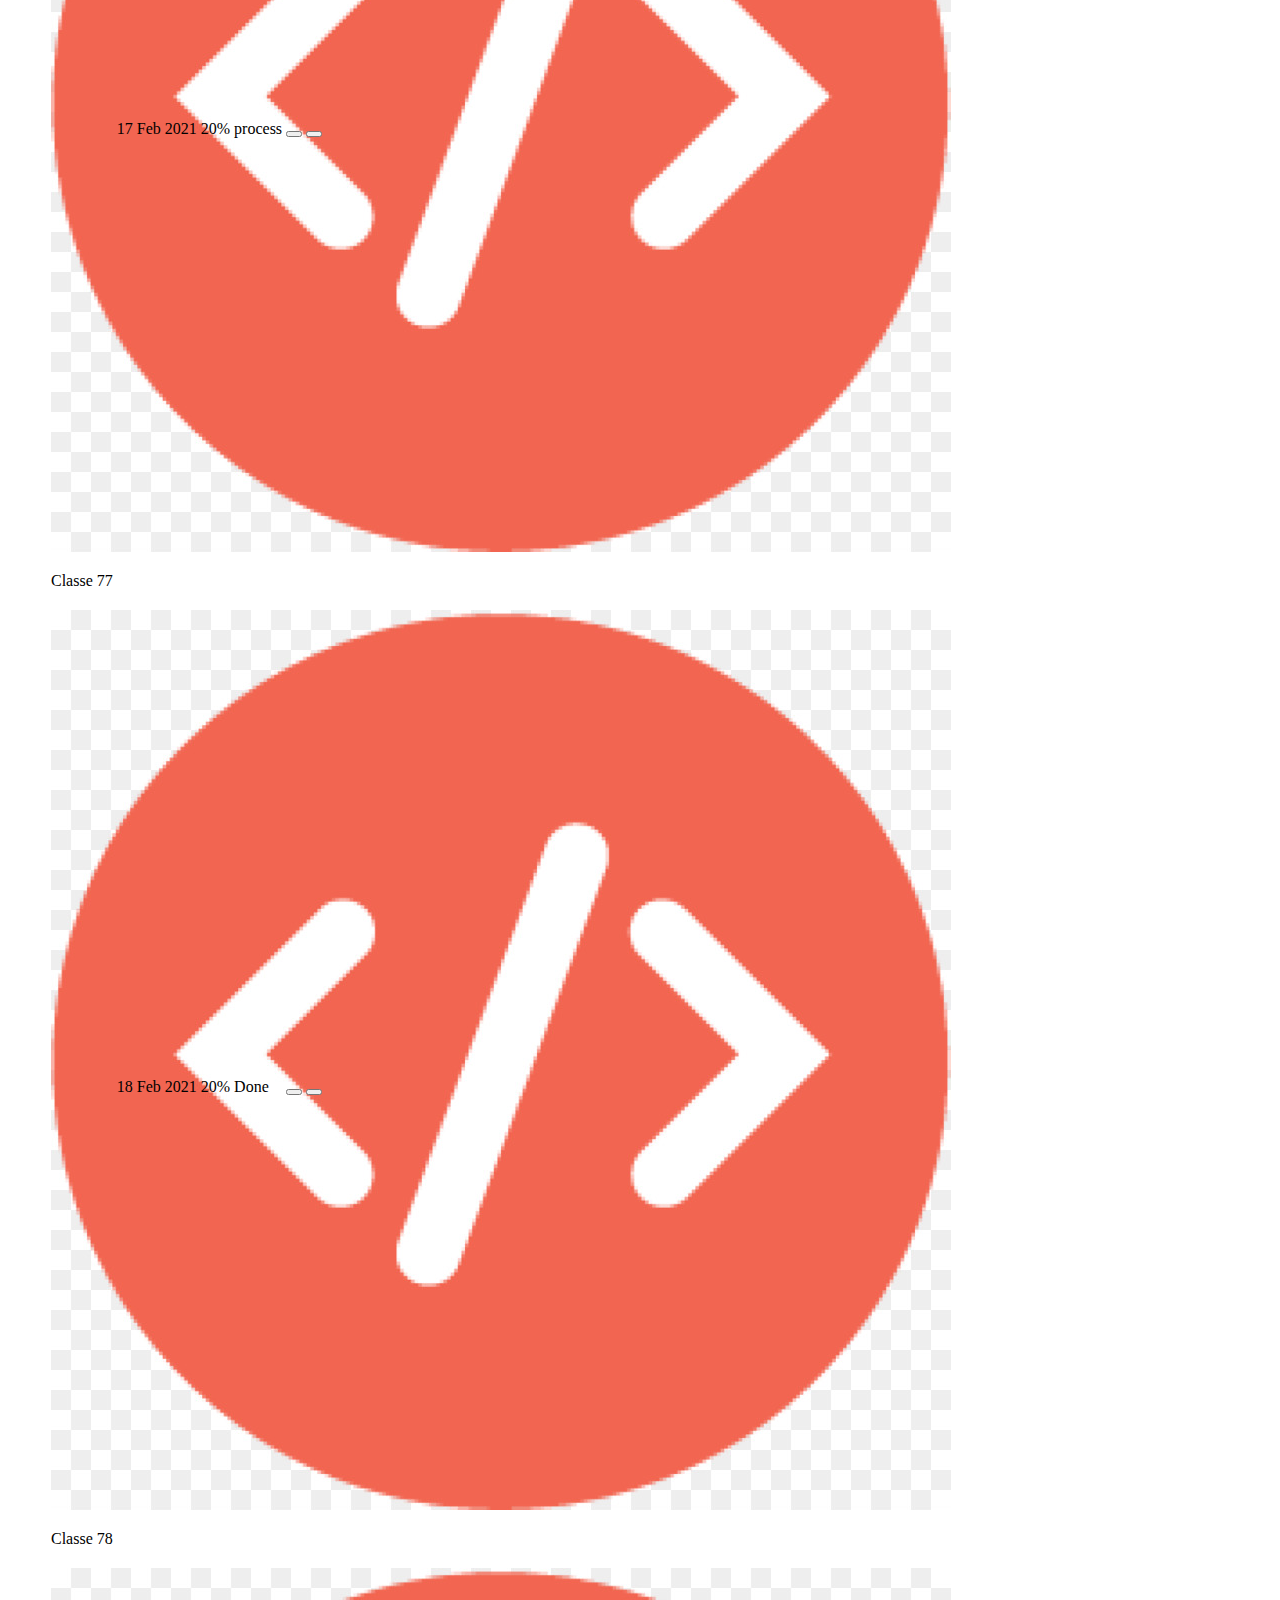
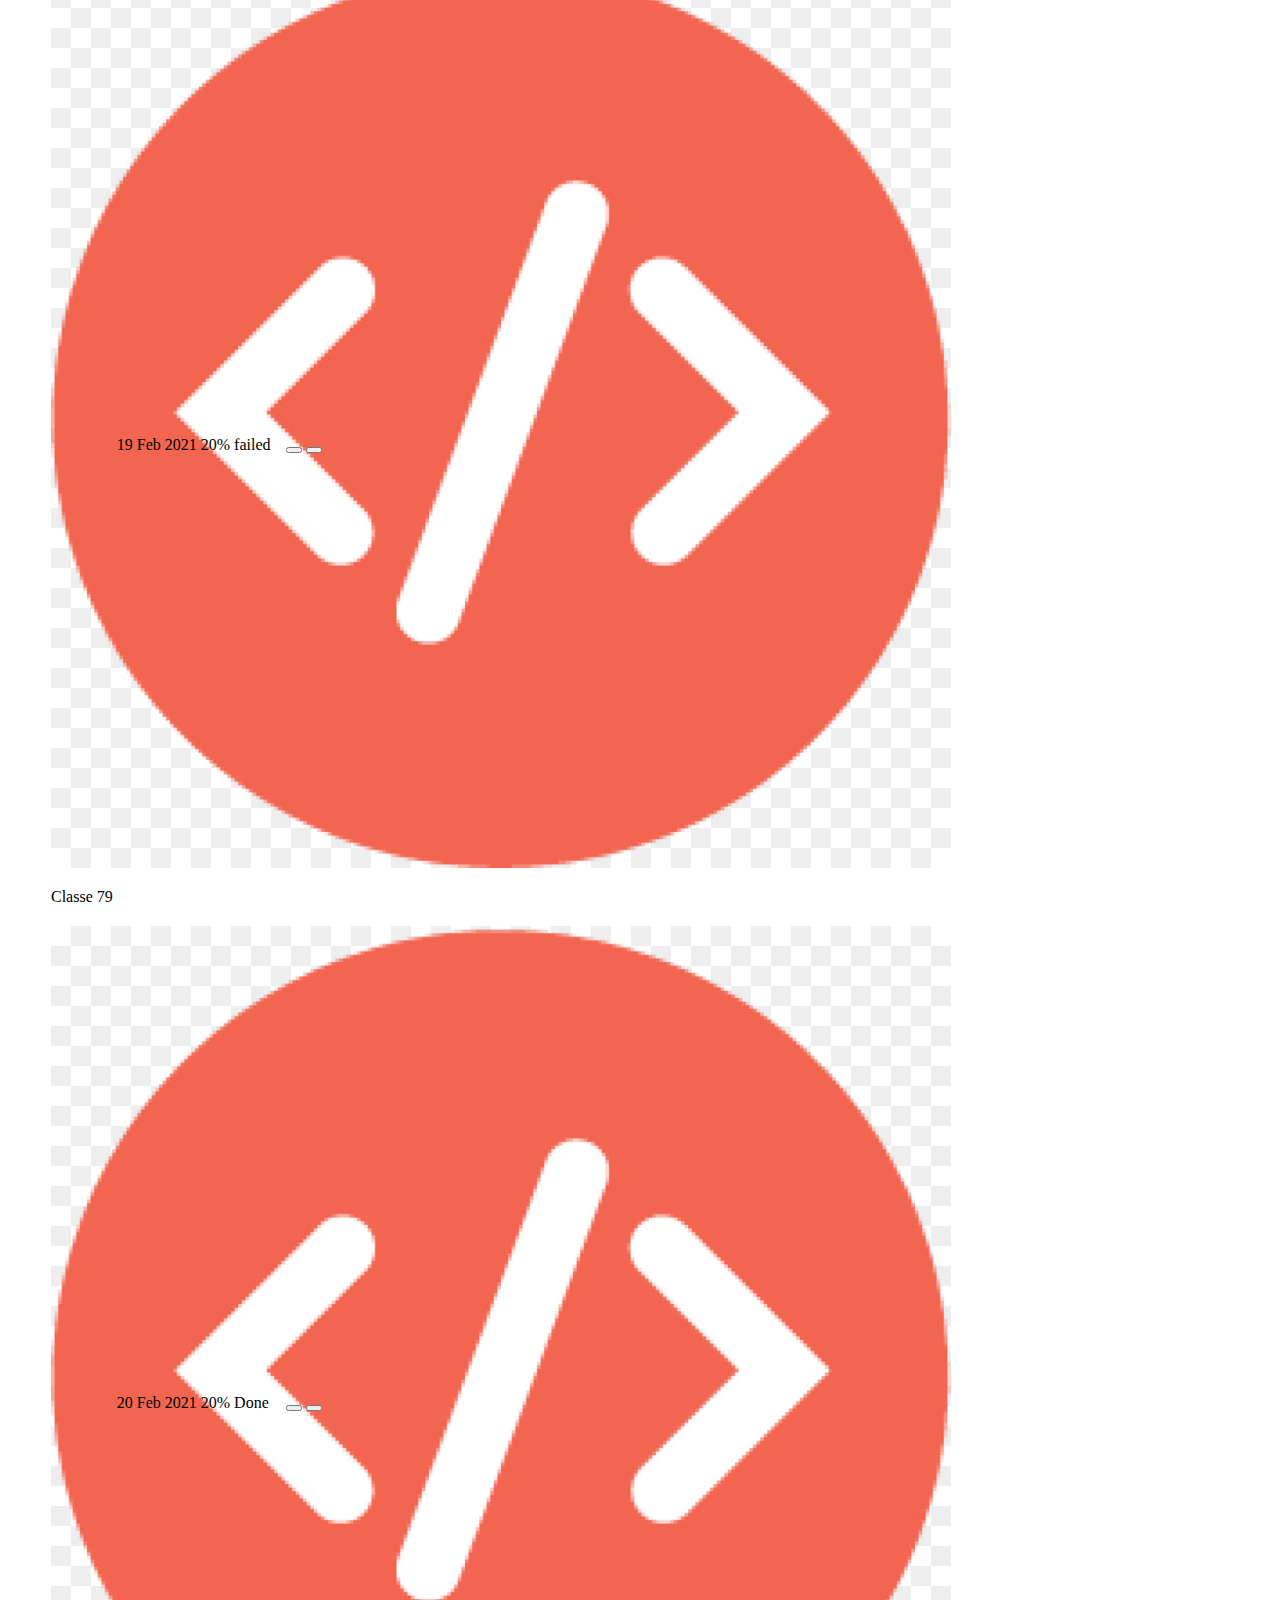
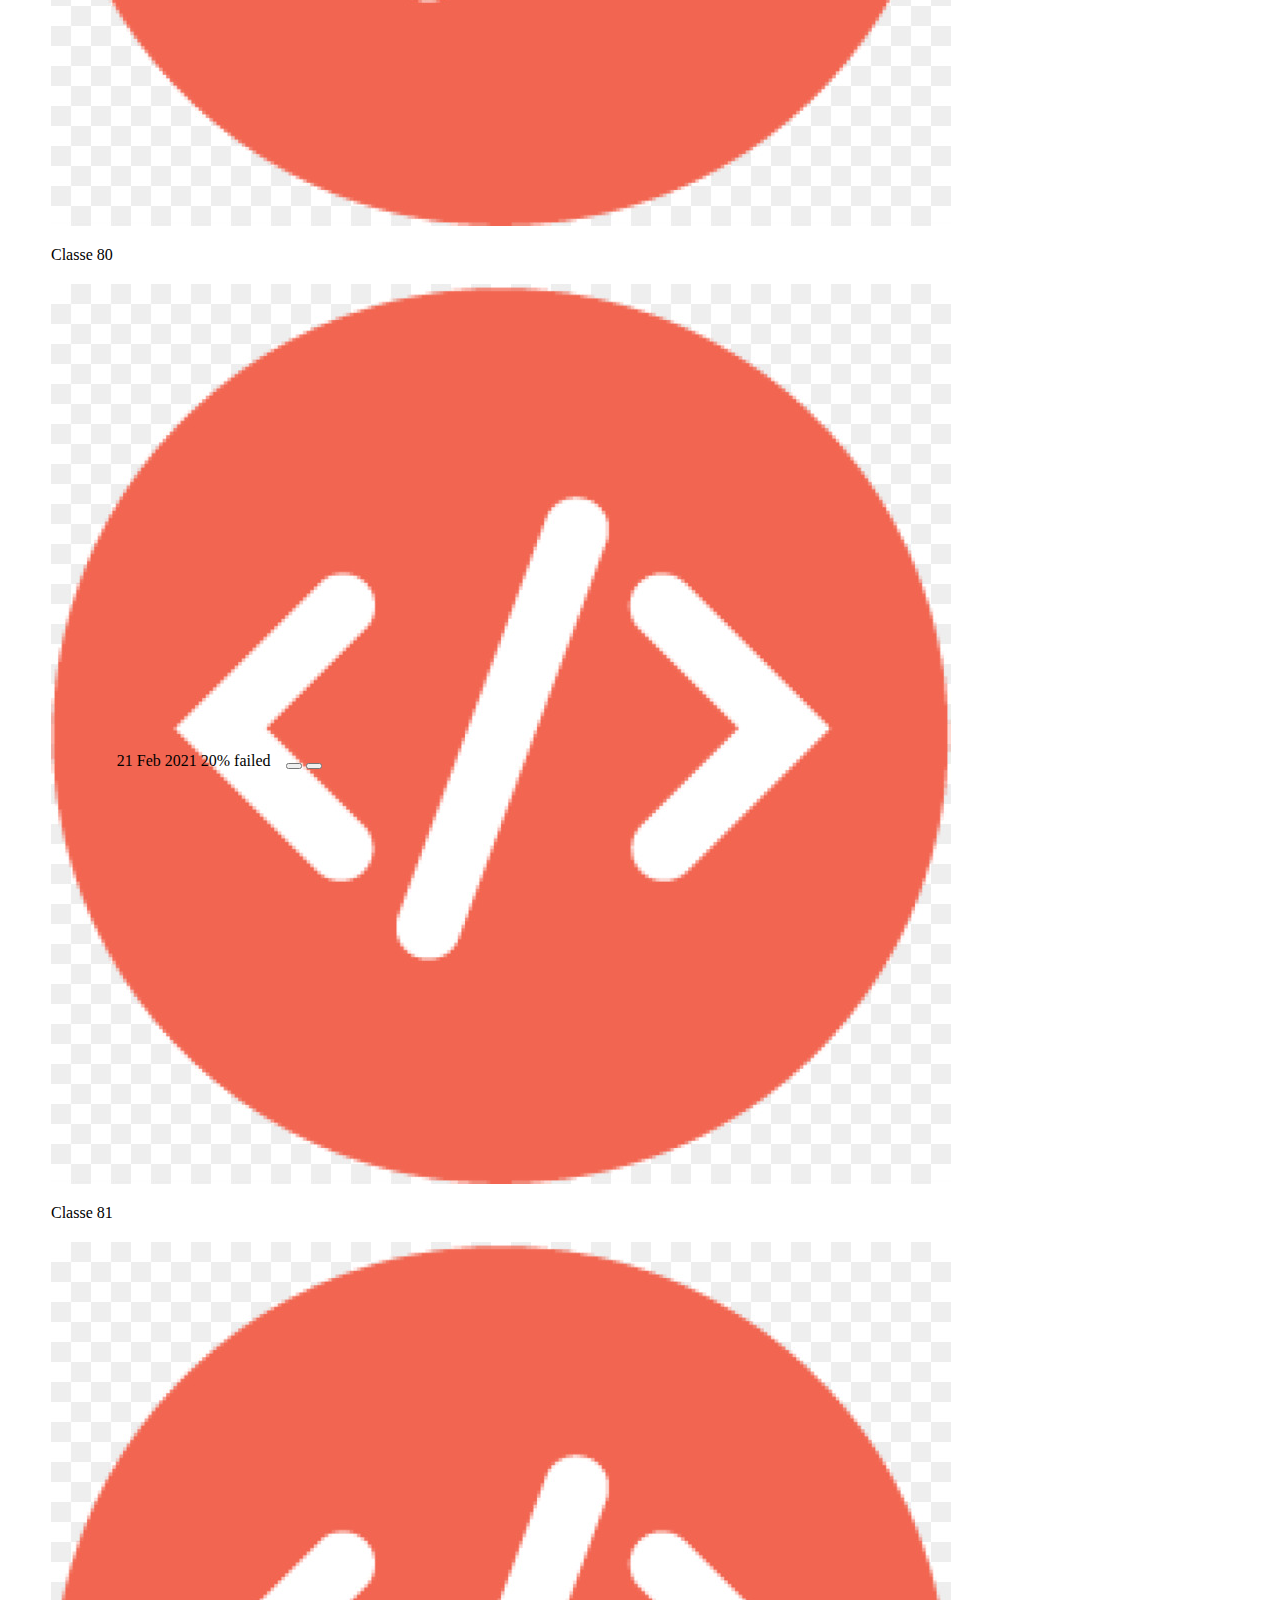
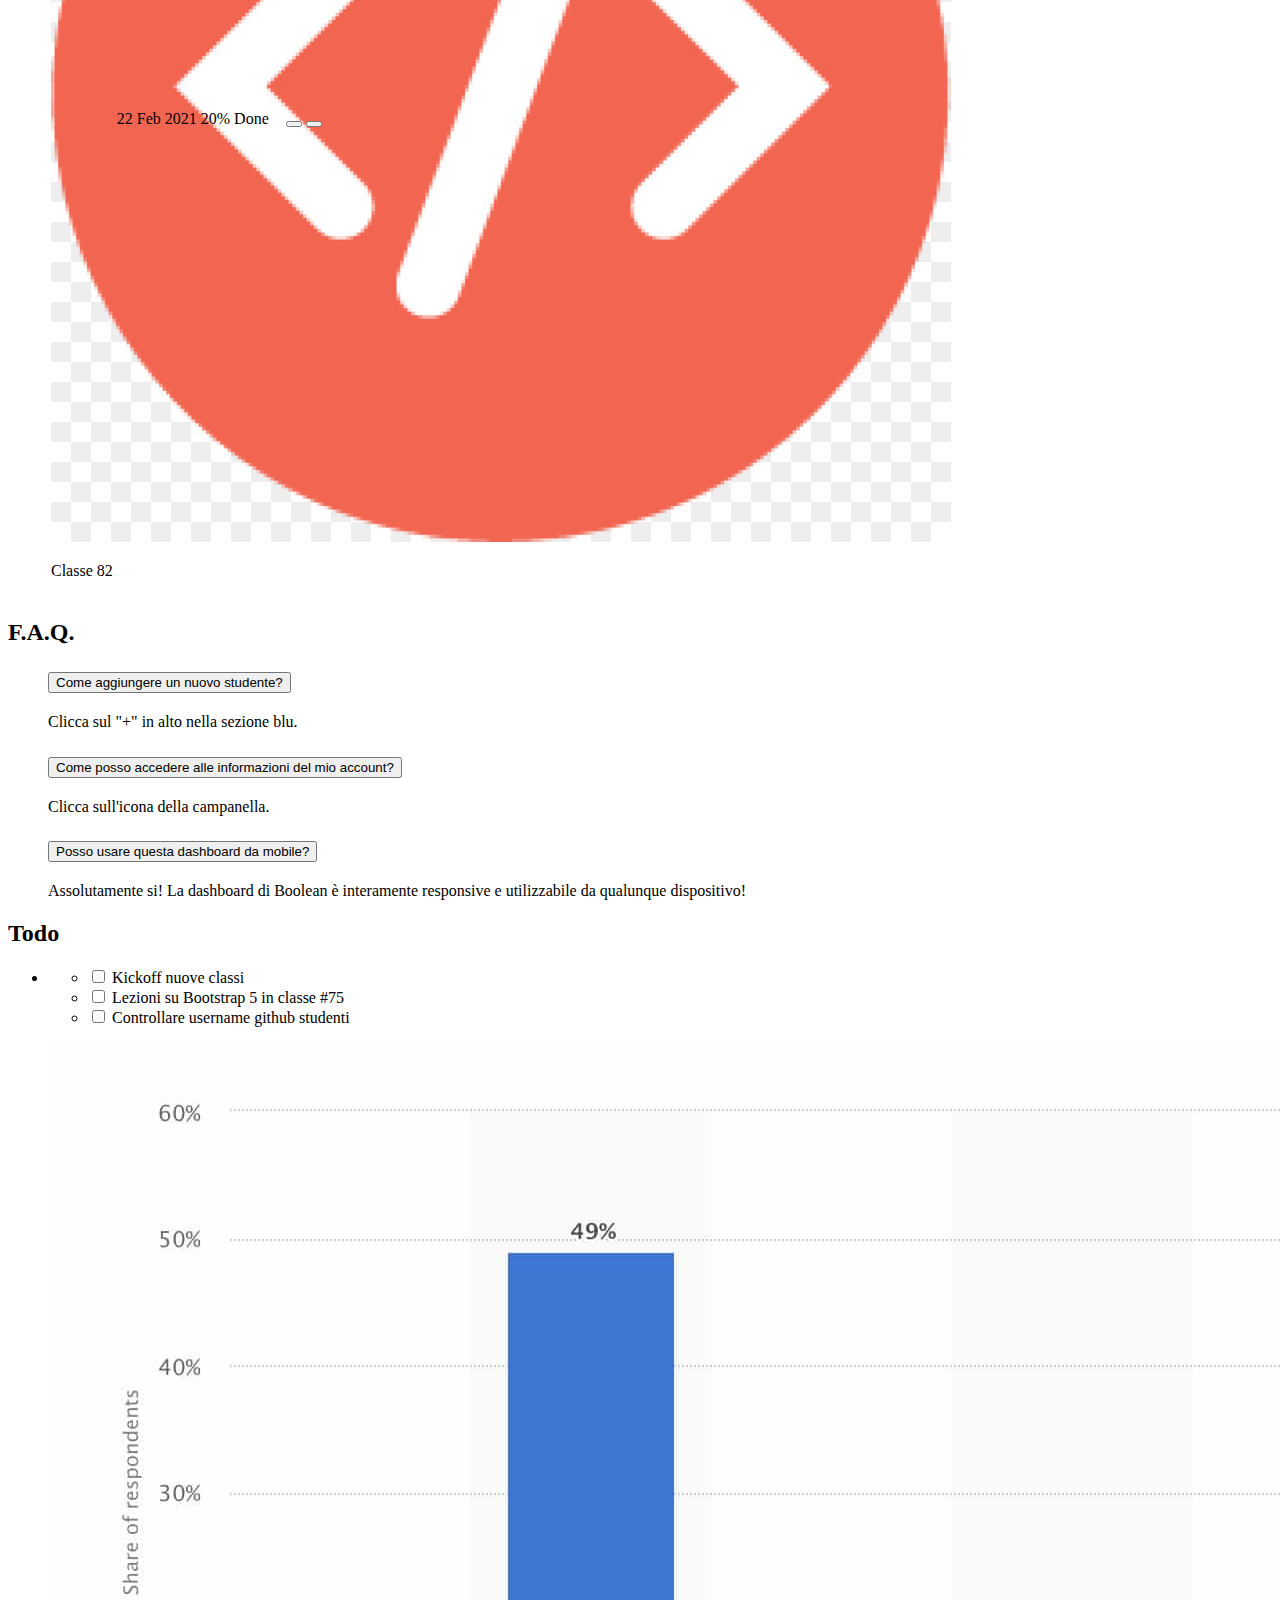
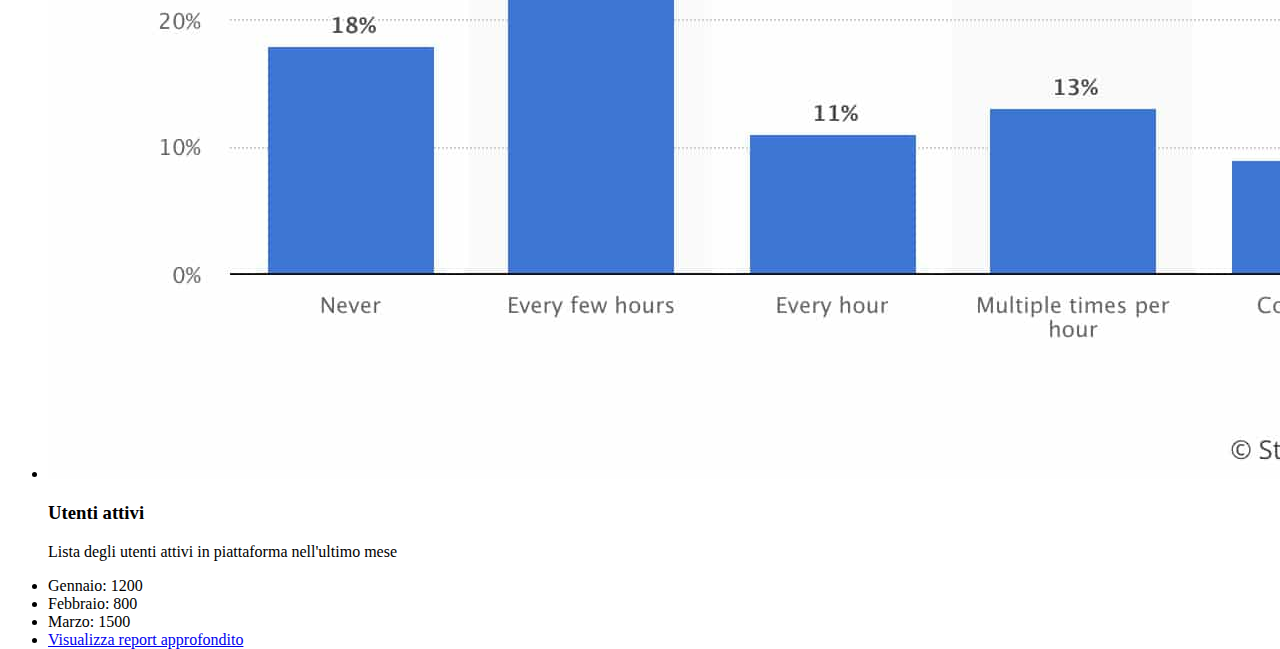
==== commit 614fed5e: "added file input inside the form in the offcanvas" ====
--- a/index.html
+++ b/index.html
@@ -122,6 +122,10 @@
                                             <input type="text" class="form-control" id="inputZip">
                                         </div>
                                         <div class="col-12">
+                                            <label for="formFile" class="form-label">Foto</label>
+                                            <input class="form-control" type="file" id="formFile">
+                                        </div>
+                                        <div class="col-12">
                                             <div class="form-check">
                                                 <input class="form-check-input" type="checkbox" id="gridCheck">
                                                 <label class="form-check-label" for="gridCheck">
--- a/css/style.css
+++ b/css/style.css
@@ -15,7 +15,6 @@
     border: none;
     background-color: #e9ecef;
 }
-
 
 #content{
     height: calc(100vh - 70px);
@@ -48,14 +47,6 @@
     width: 1.5rem;
 }
 
-
-
-
-
-
-
-
-
 @media screen and (min-width: 992px) {
     #header .ivy_logo-box{
         width: 150px;
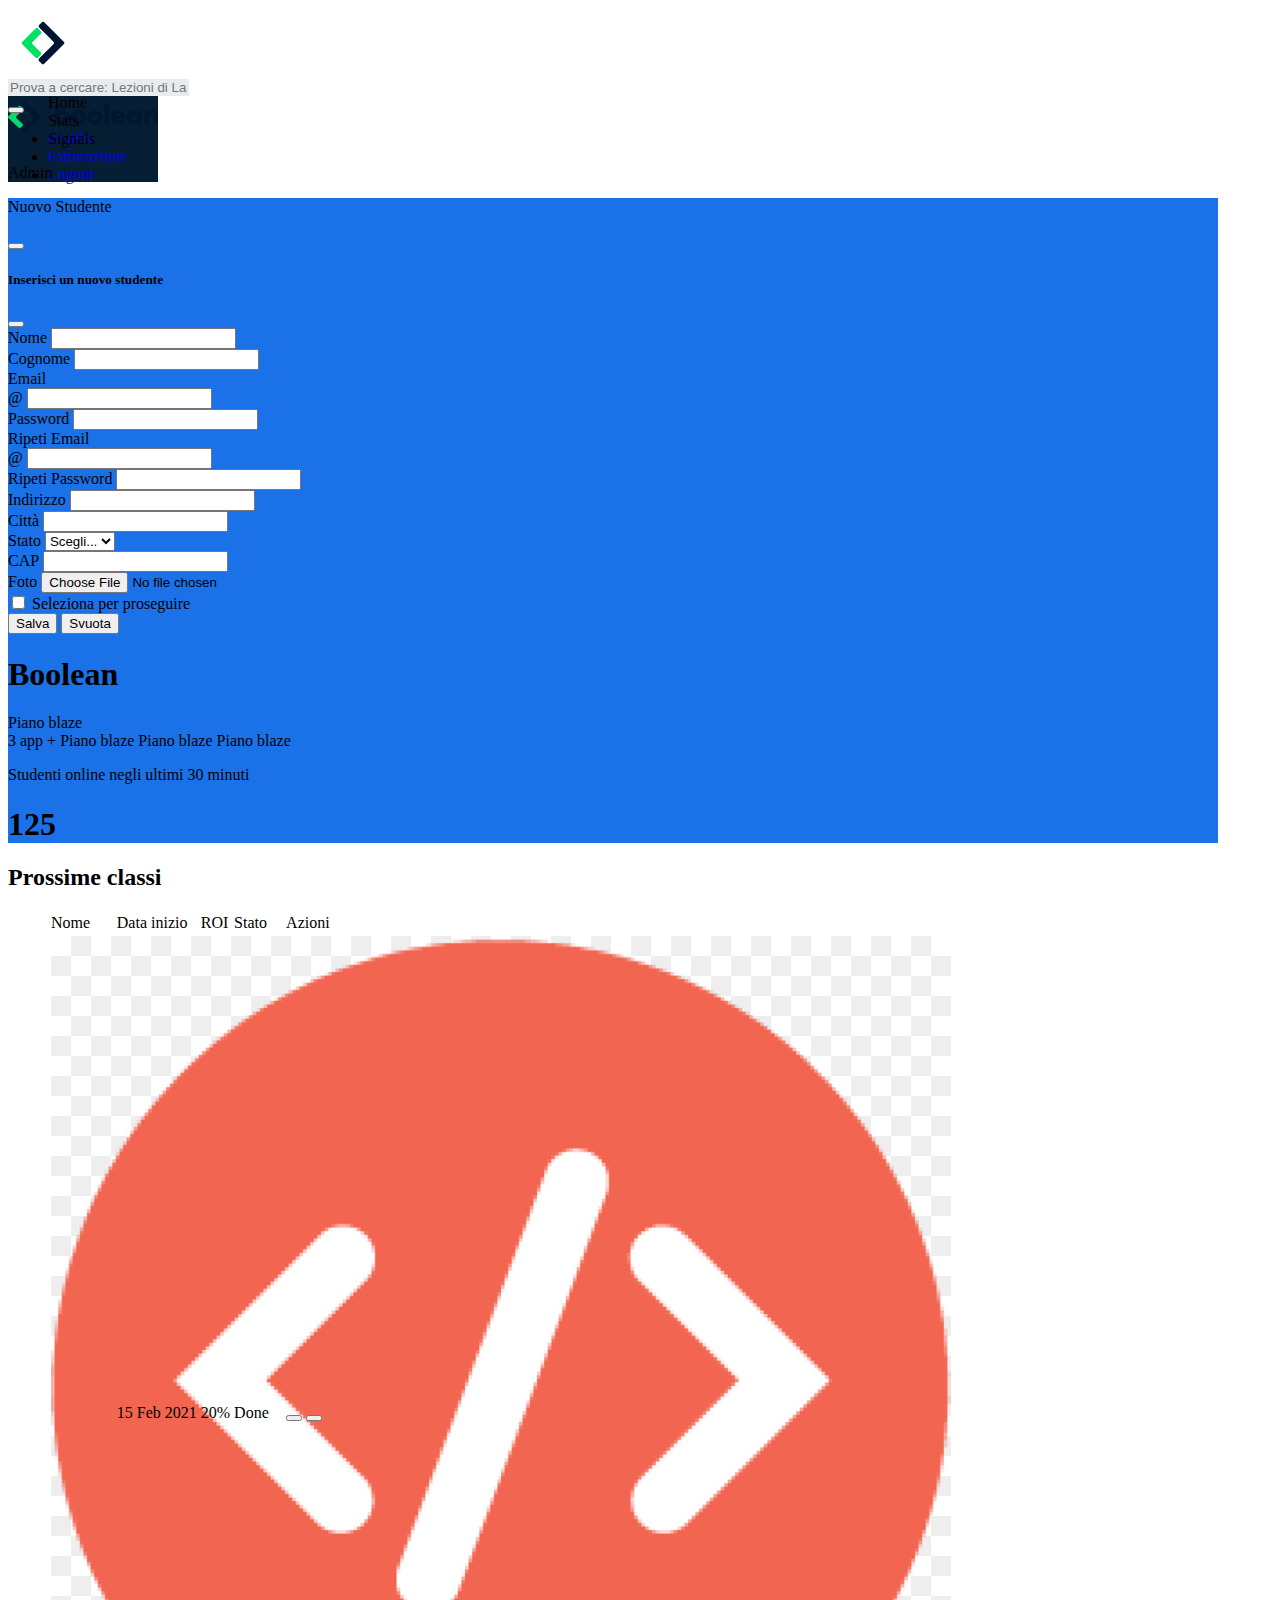
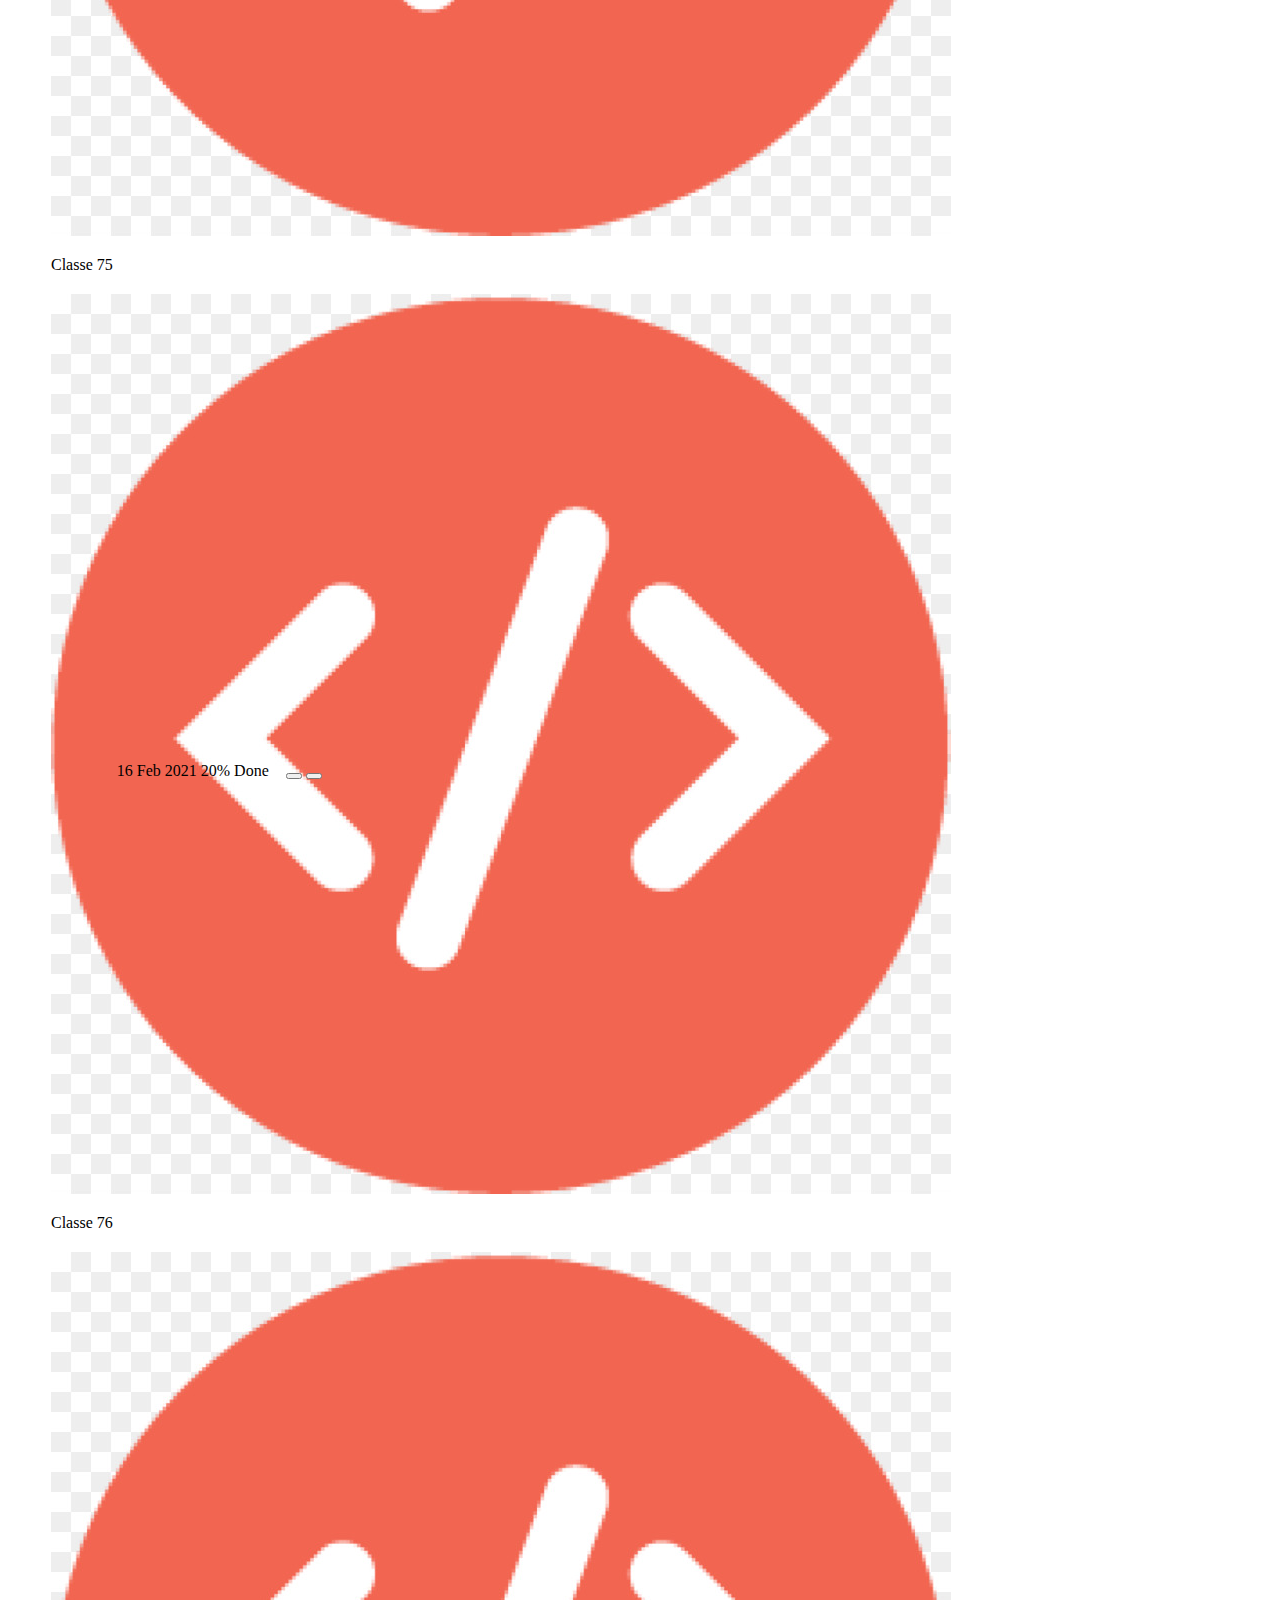
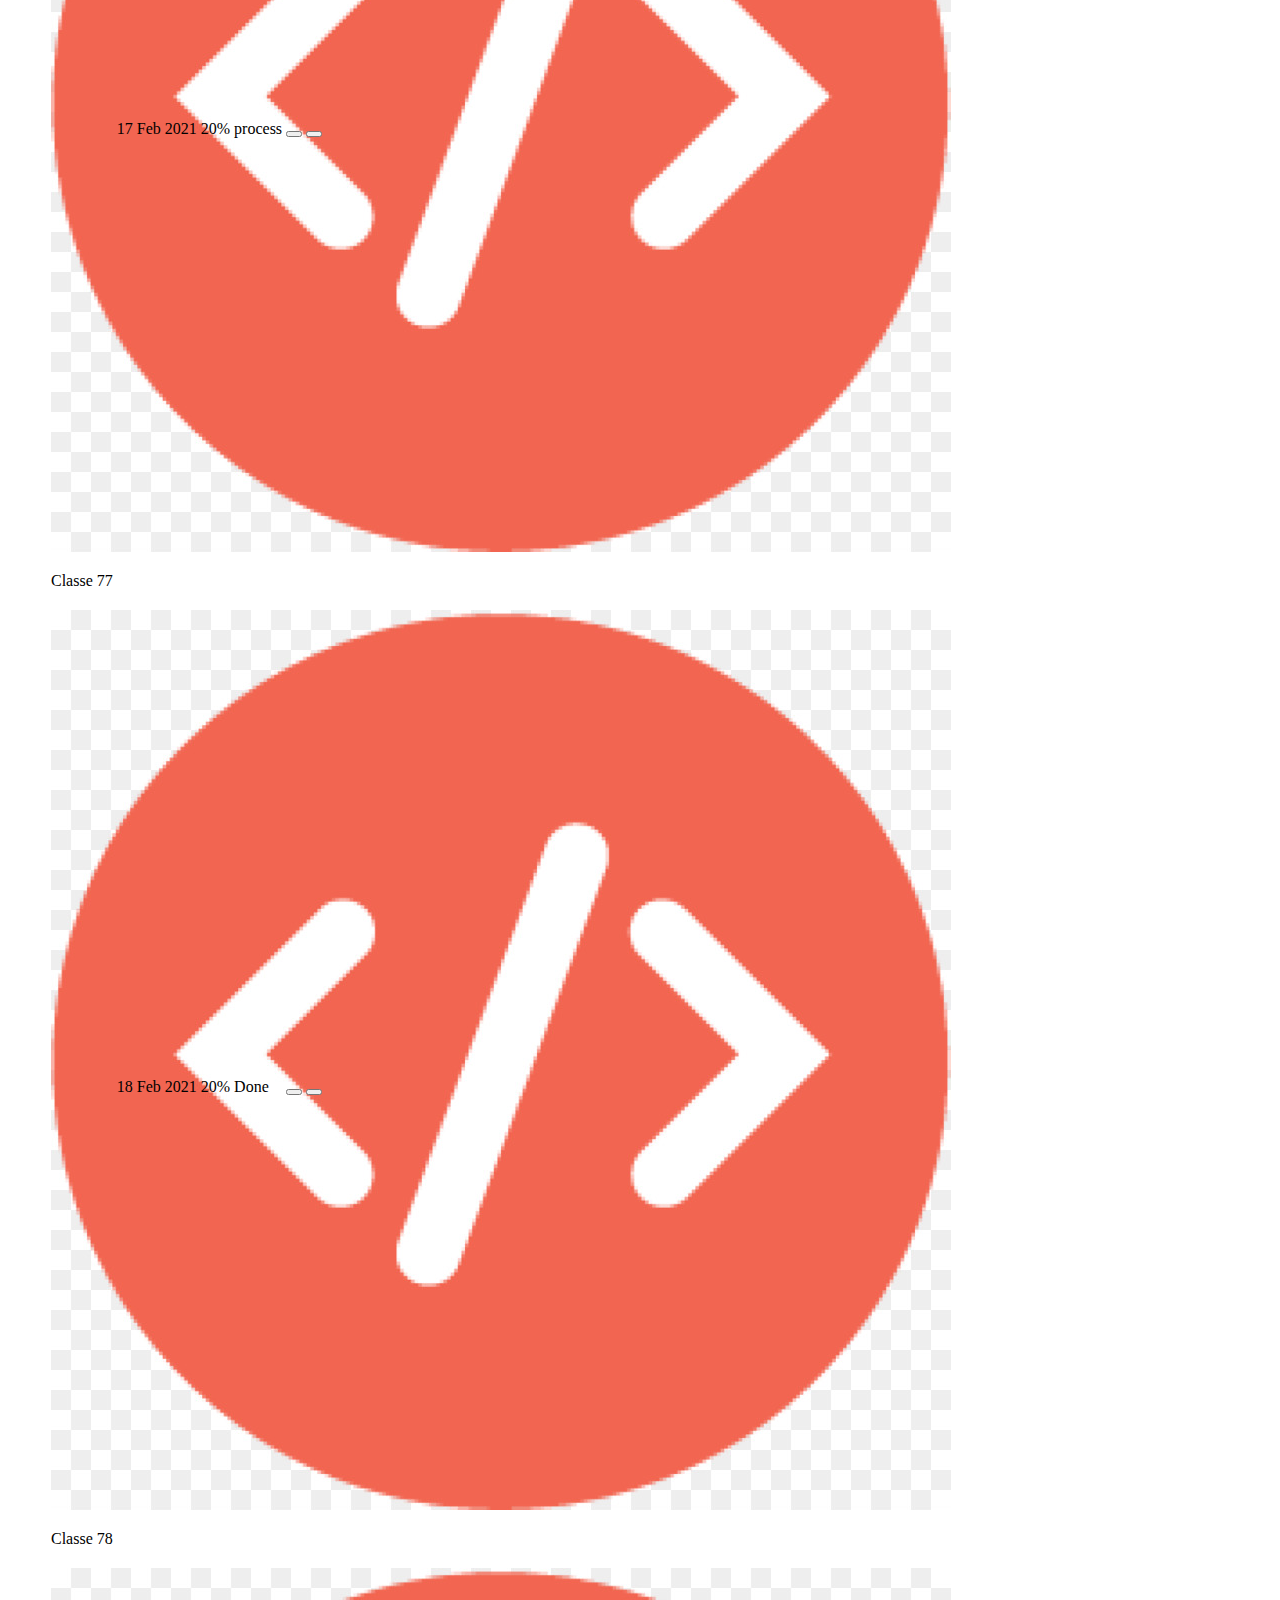
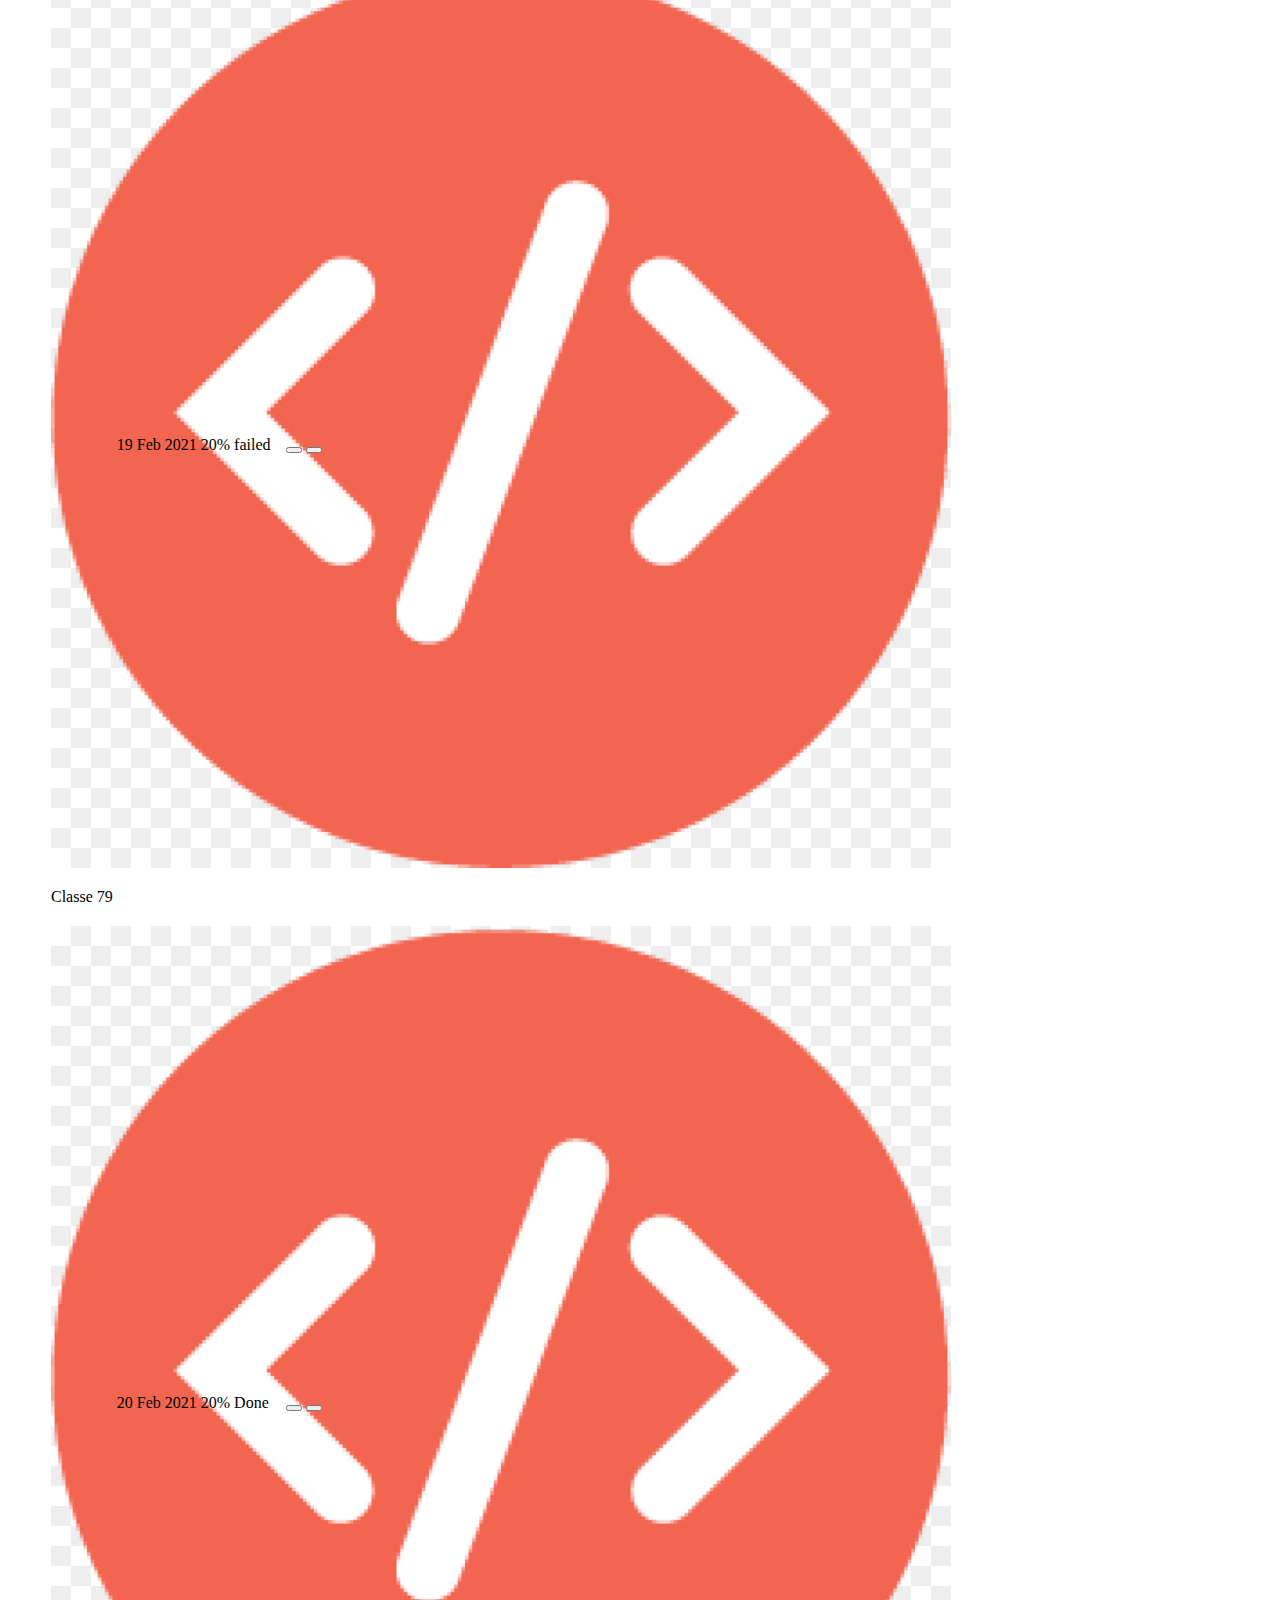
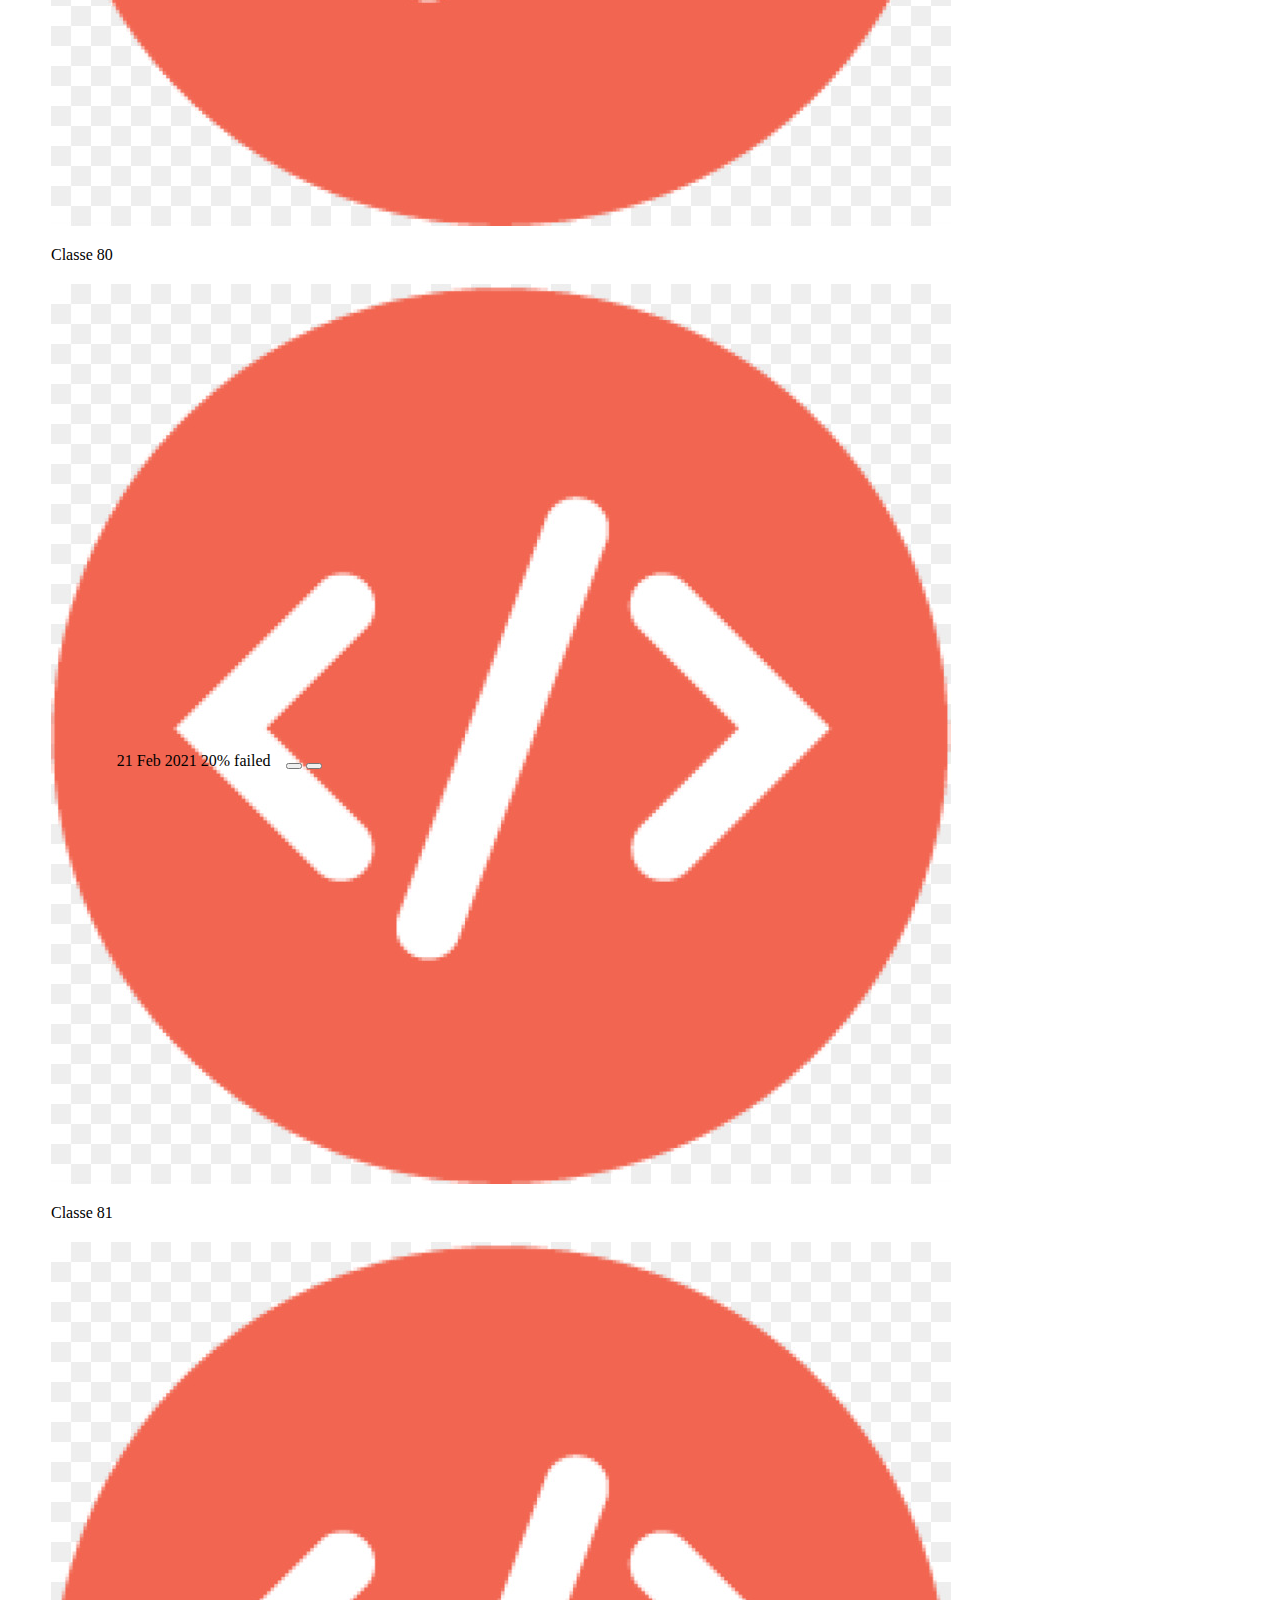
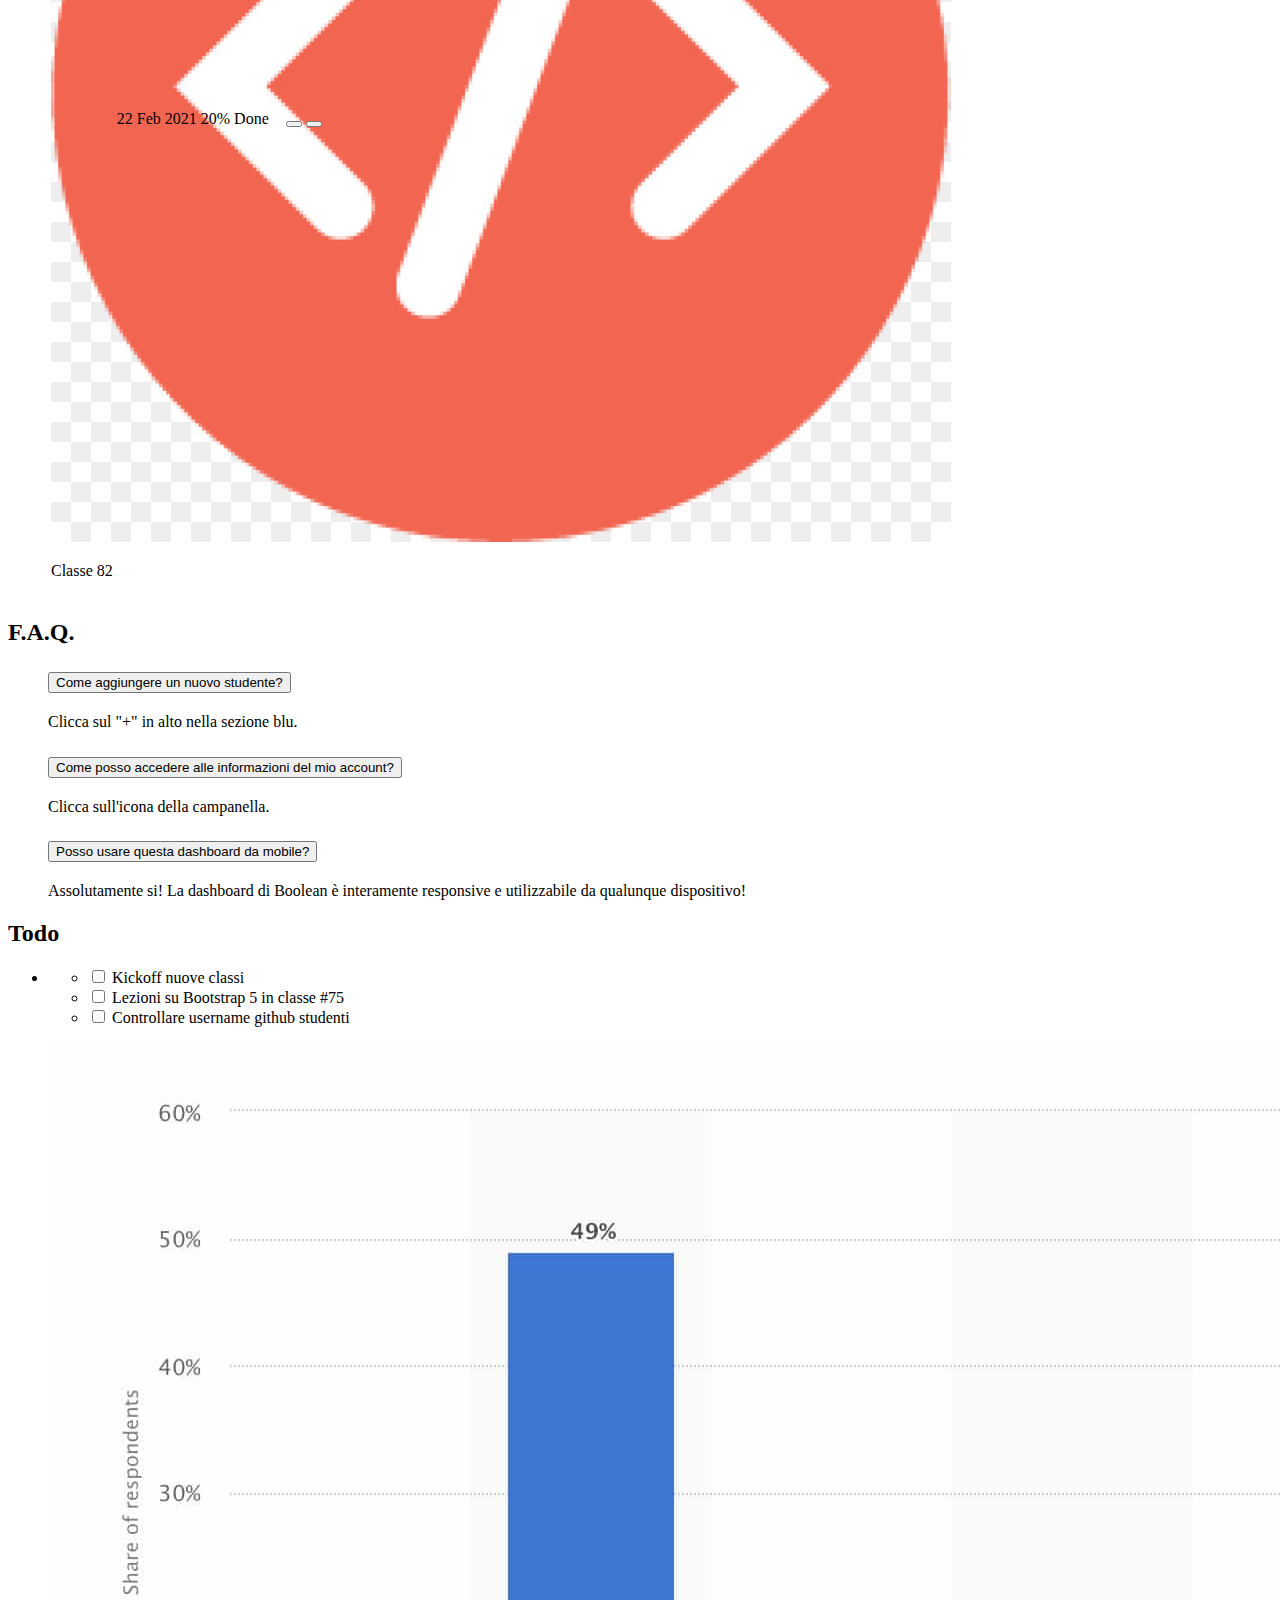
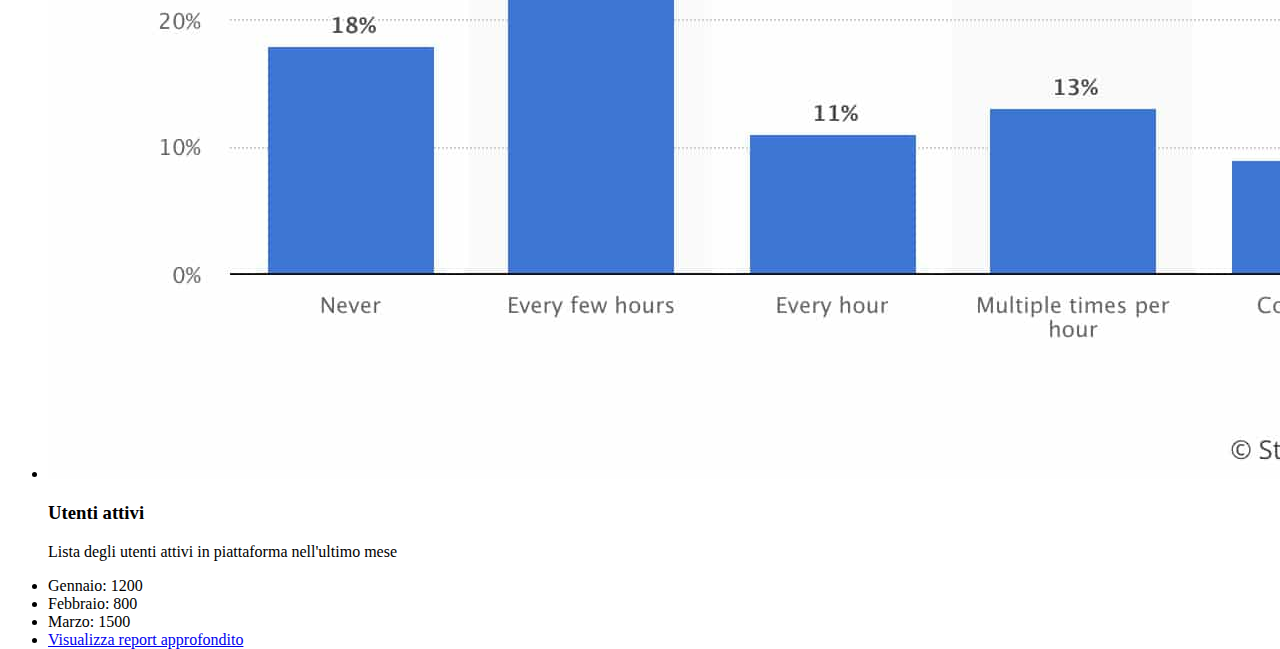
==== commit bb2dfb23: "added dropdown-menu on bell" ====
--- a/index.html
+++ b/index.html
@@ -25,11 +25,20 @@
                         <input type="text" class="ivy_searchbar form-control" aria-label="Sizing example input" aria-describedby="inputGroup-sizing-lg" placeholder="Prova a cercare: Lezioni di Laravel">
                     </div>
                 </div>
-                <div class="px-1">
-                    <i class="fa-solid fa-list-ul text-secondary px-2 d-none d-lg-inline-block"></i>
-                    <i class="fa-solid fa-circle-question text-secondary px-2 d-none d-lg-inline-block"></i>
-                    <i class="fa-solid fa-ellipsis-vertical text-secondary px-2 d-none d-lg-inline-block"></i>
-                    <i class="fa-solid fa-bell text-warning px-2"></i>
+                <div class="px-1 d-flex align-items-center">
+                    <i class="fa-solid fa-list-ul text-secondary ps-2 pe-4 d-none d-lg-inline-block"></i>
+                    <i class="fa-solid fa-circle-question text-secondary pe-4 d-none d-lg-inline-block"></i>
+                    <i class="fa-solid fa-ellipsis-vertical text-secondary pe-4 d-none d-lg-inline-block"></i>
+                    <div class="dropdown">
+                        <button class="border-0 bg-transparent p-0 m-0" type="button" data-bs-toggle="dropdown" aria-expanded="false">
+                            <i class="fa-solid fa-bell text-warning pe-2"></i>
+                        </button>
+                        <ul class="dropdown-menu">
+                            <li><a class="dropdown-item" href="#">Profilo </a></li>
+                            <li><a class="dropdown-item" href="#">Fatturazione</a></li>
+                            <li><a class="dropdown-item" href="#">Logout</a></li>
+                        </ul>
+                    </div>
                 </div>
             </div>
     </header>
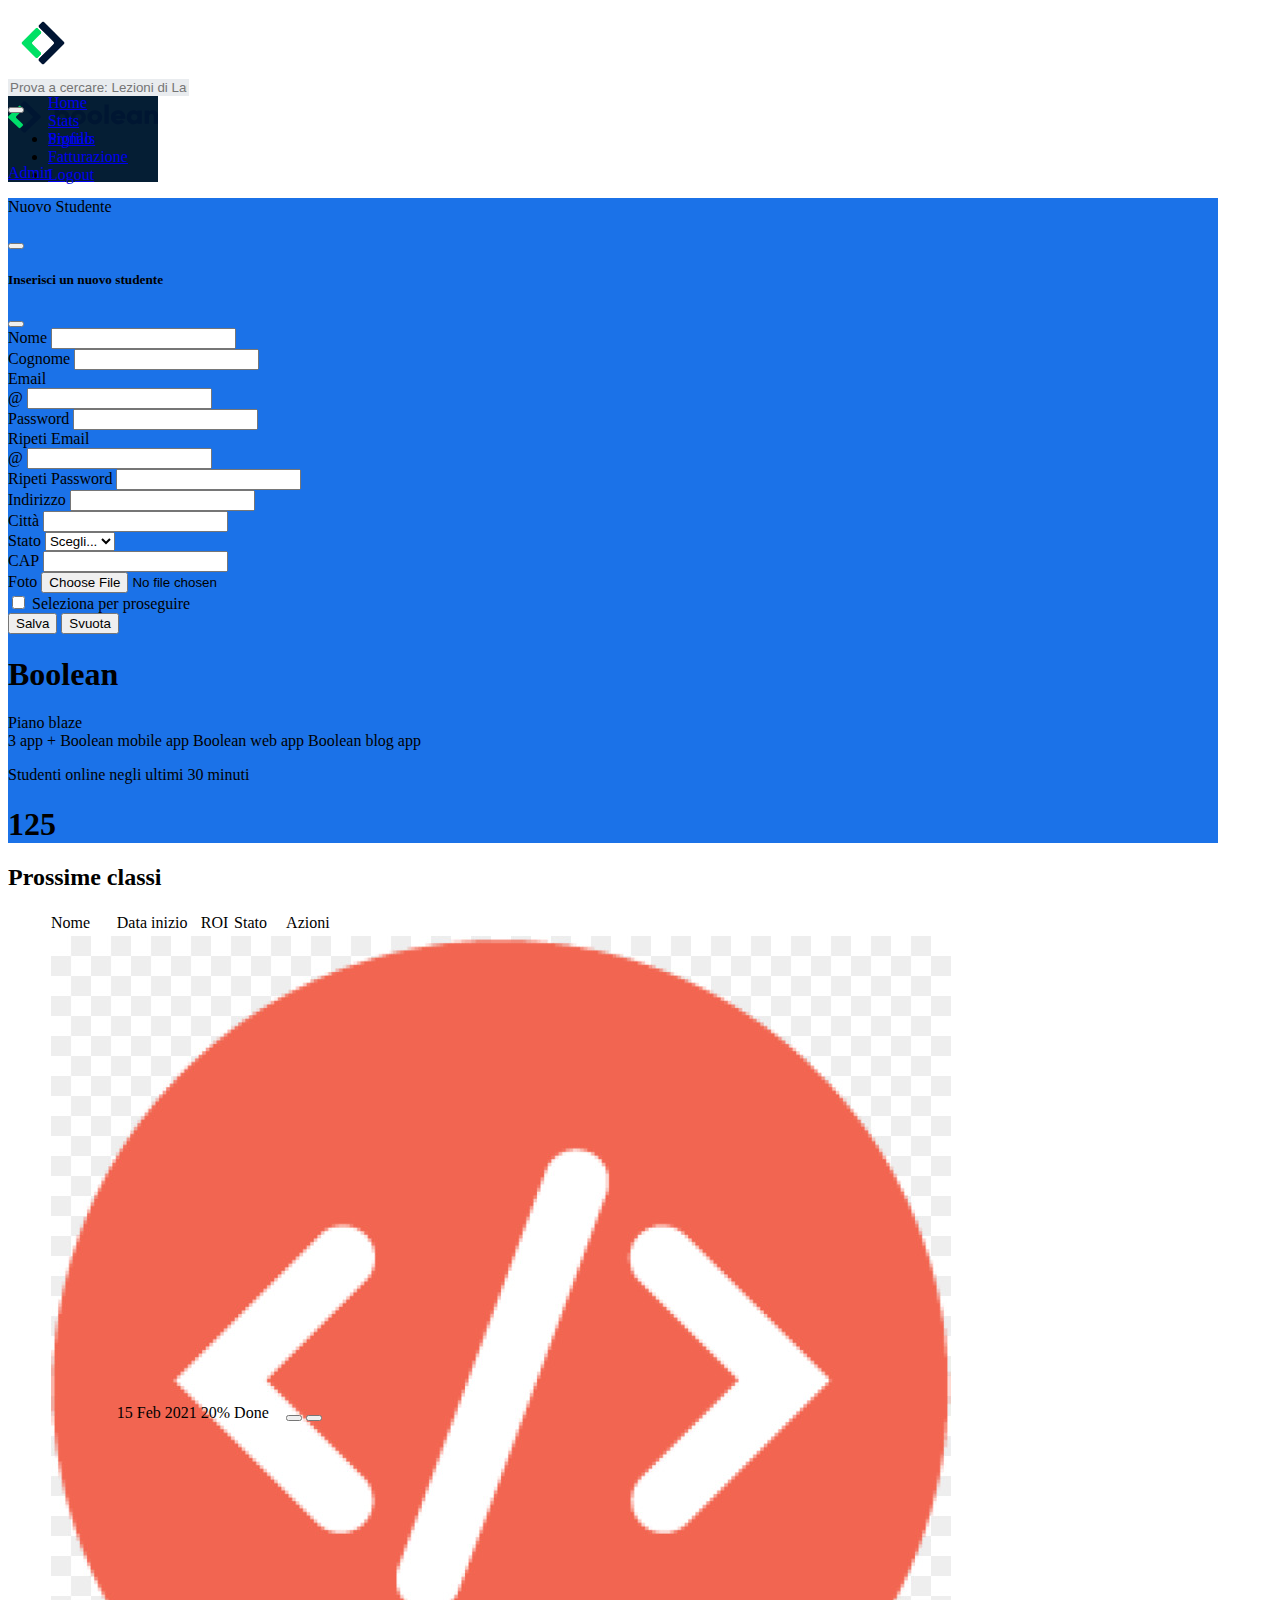
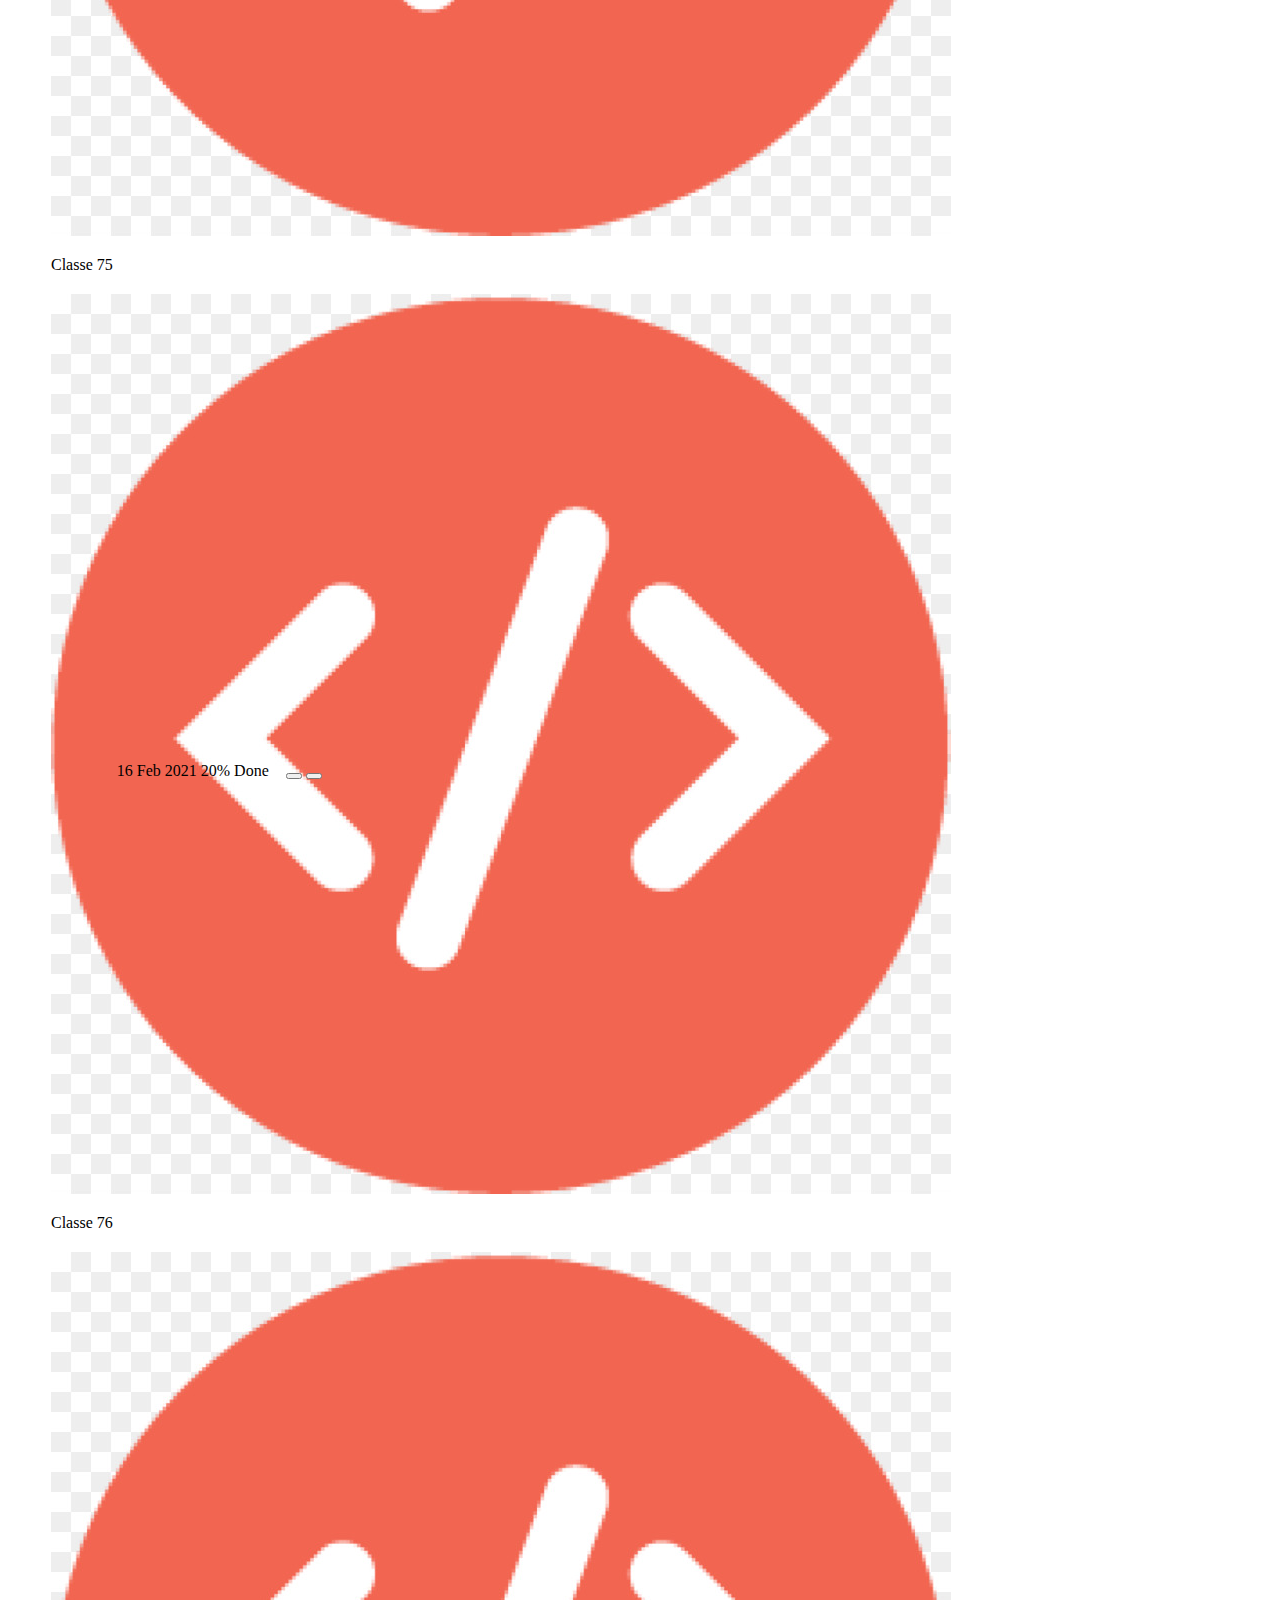
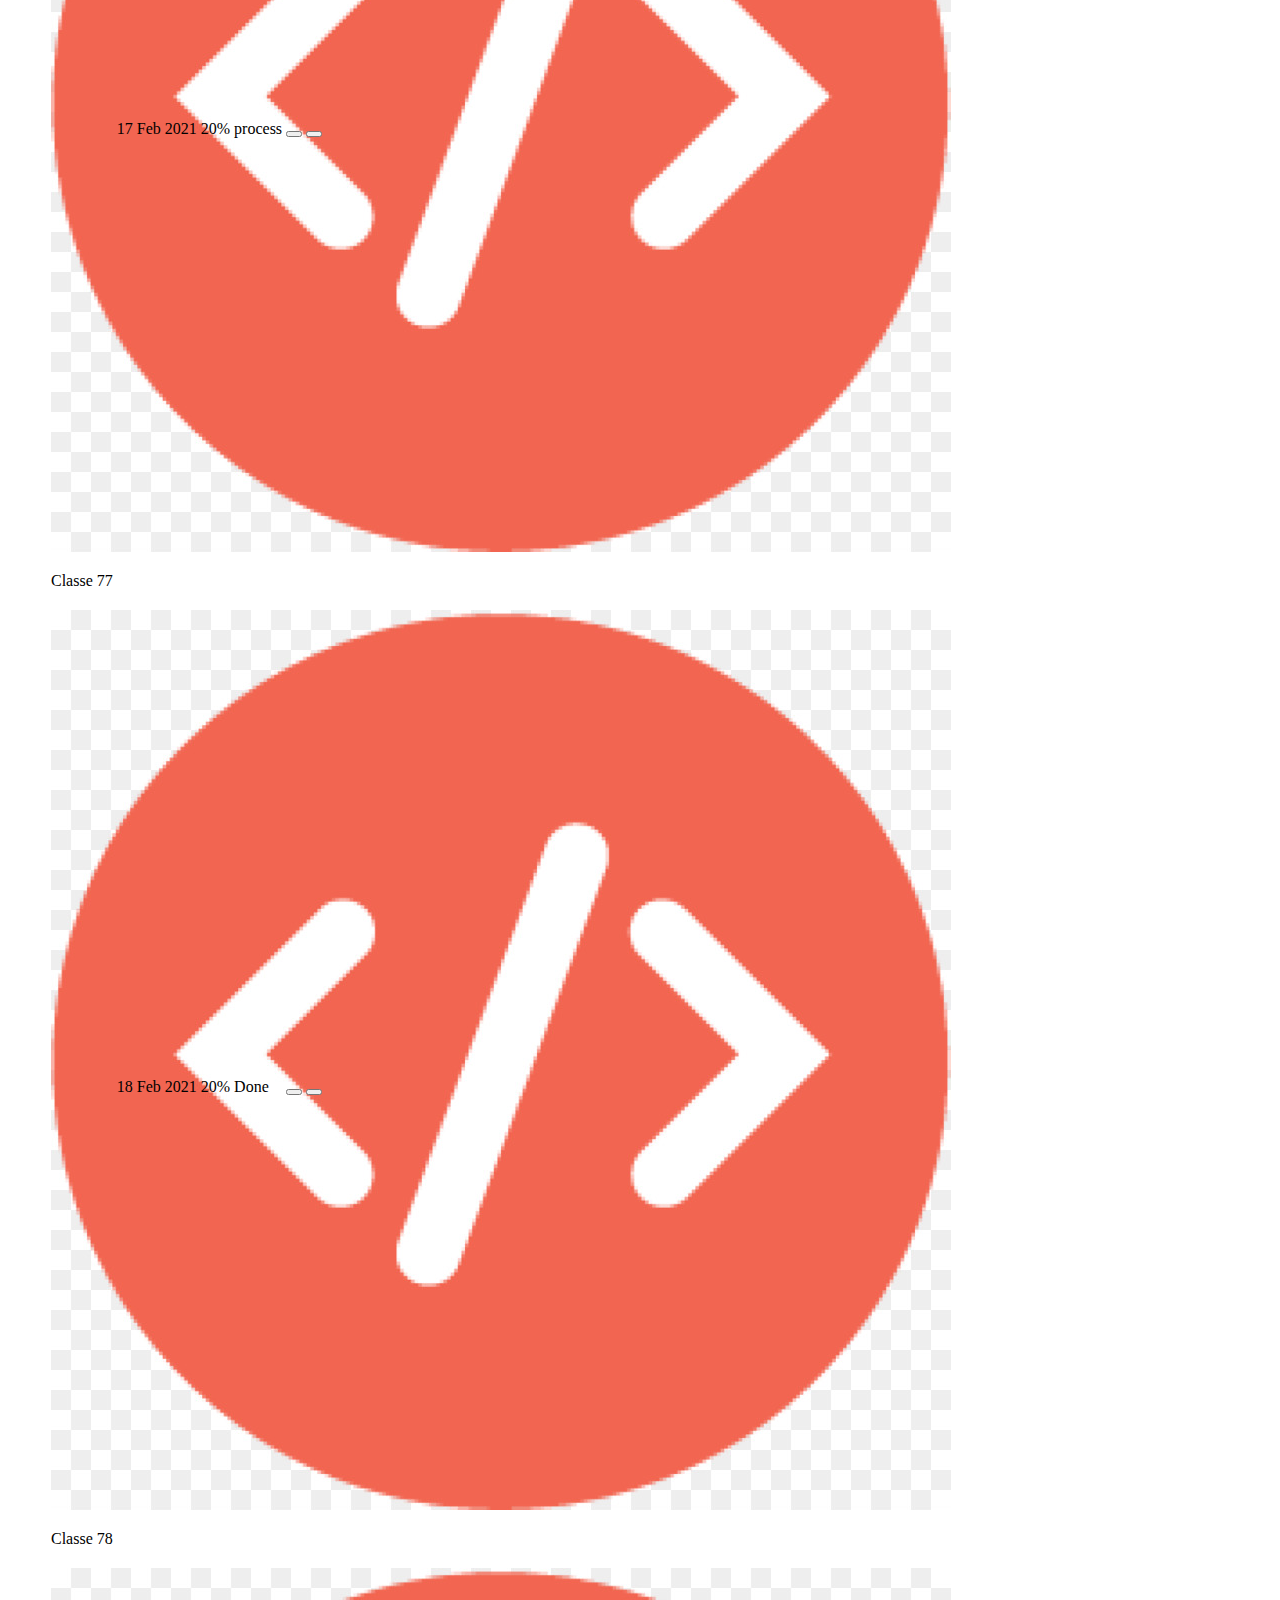
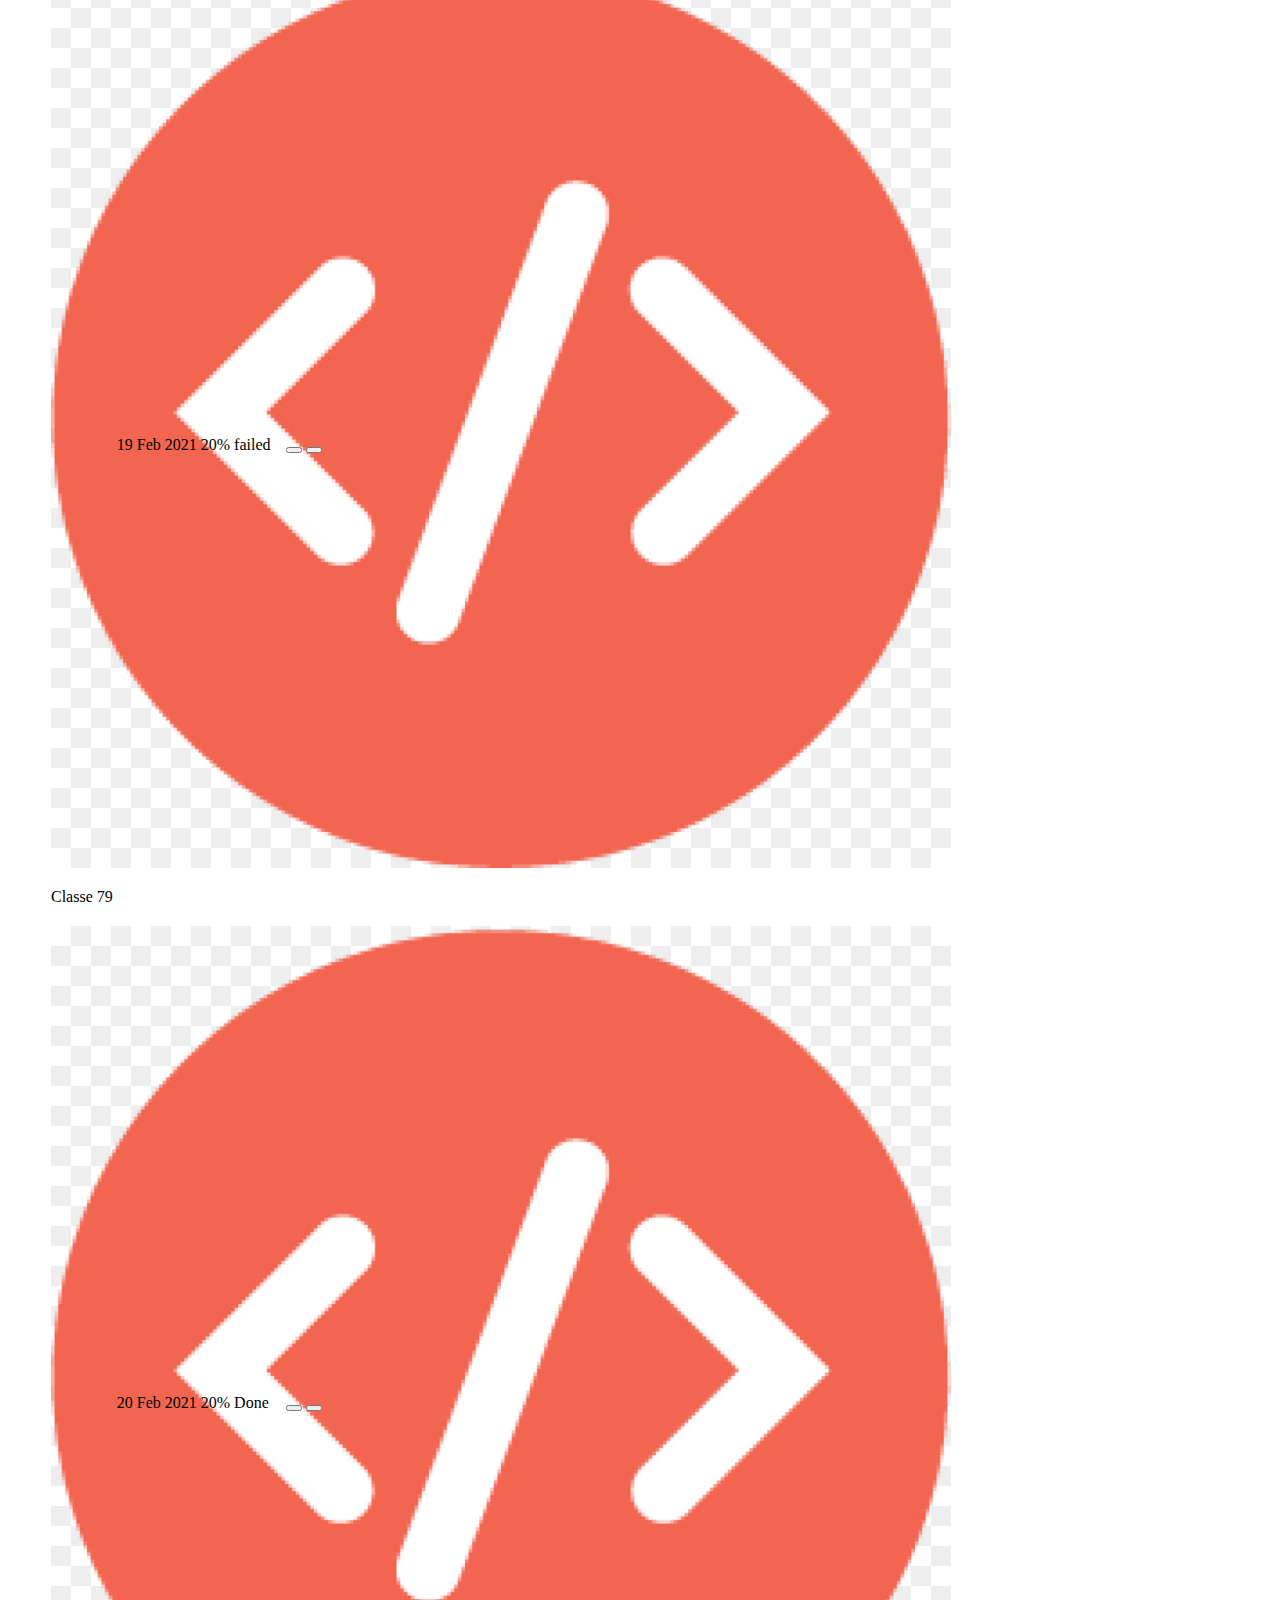
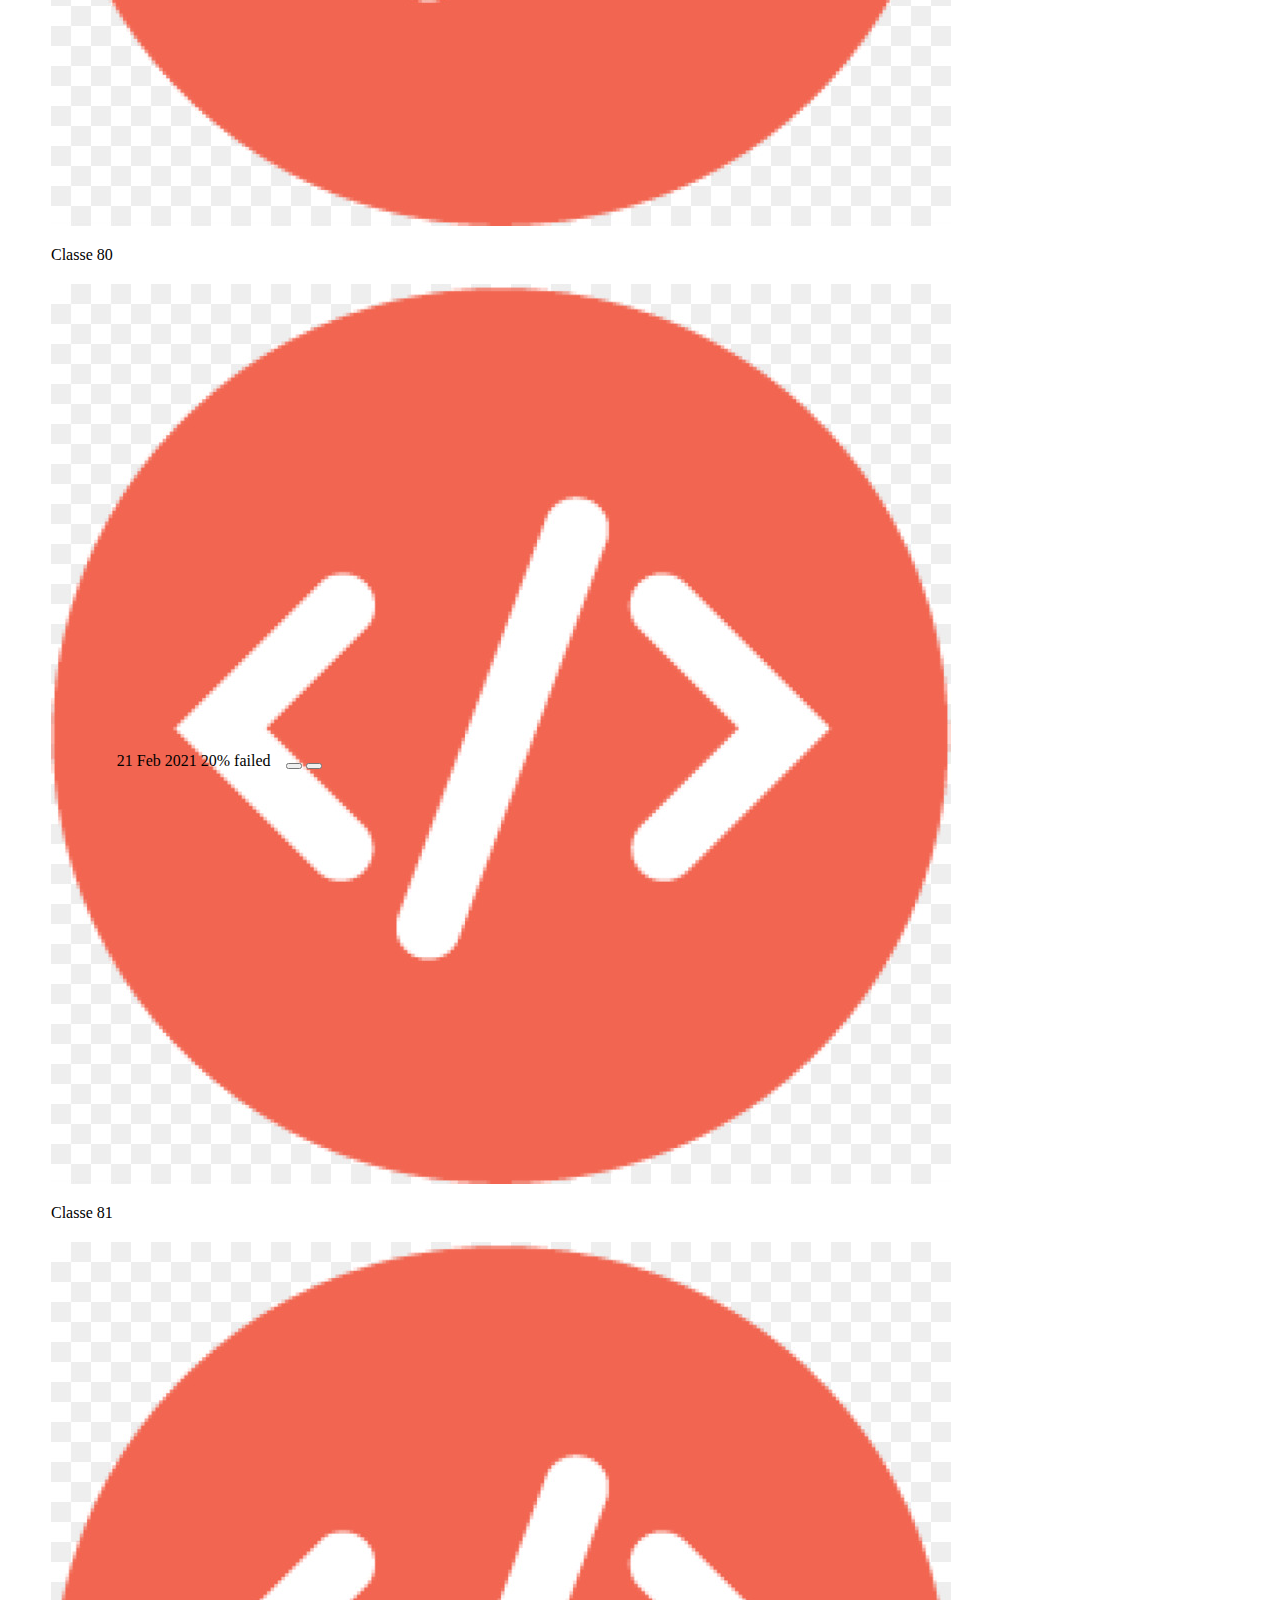
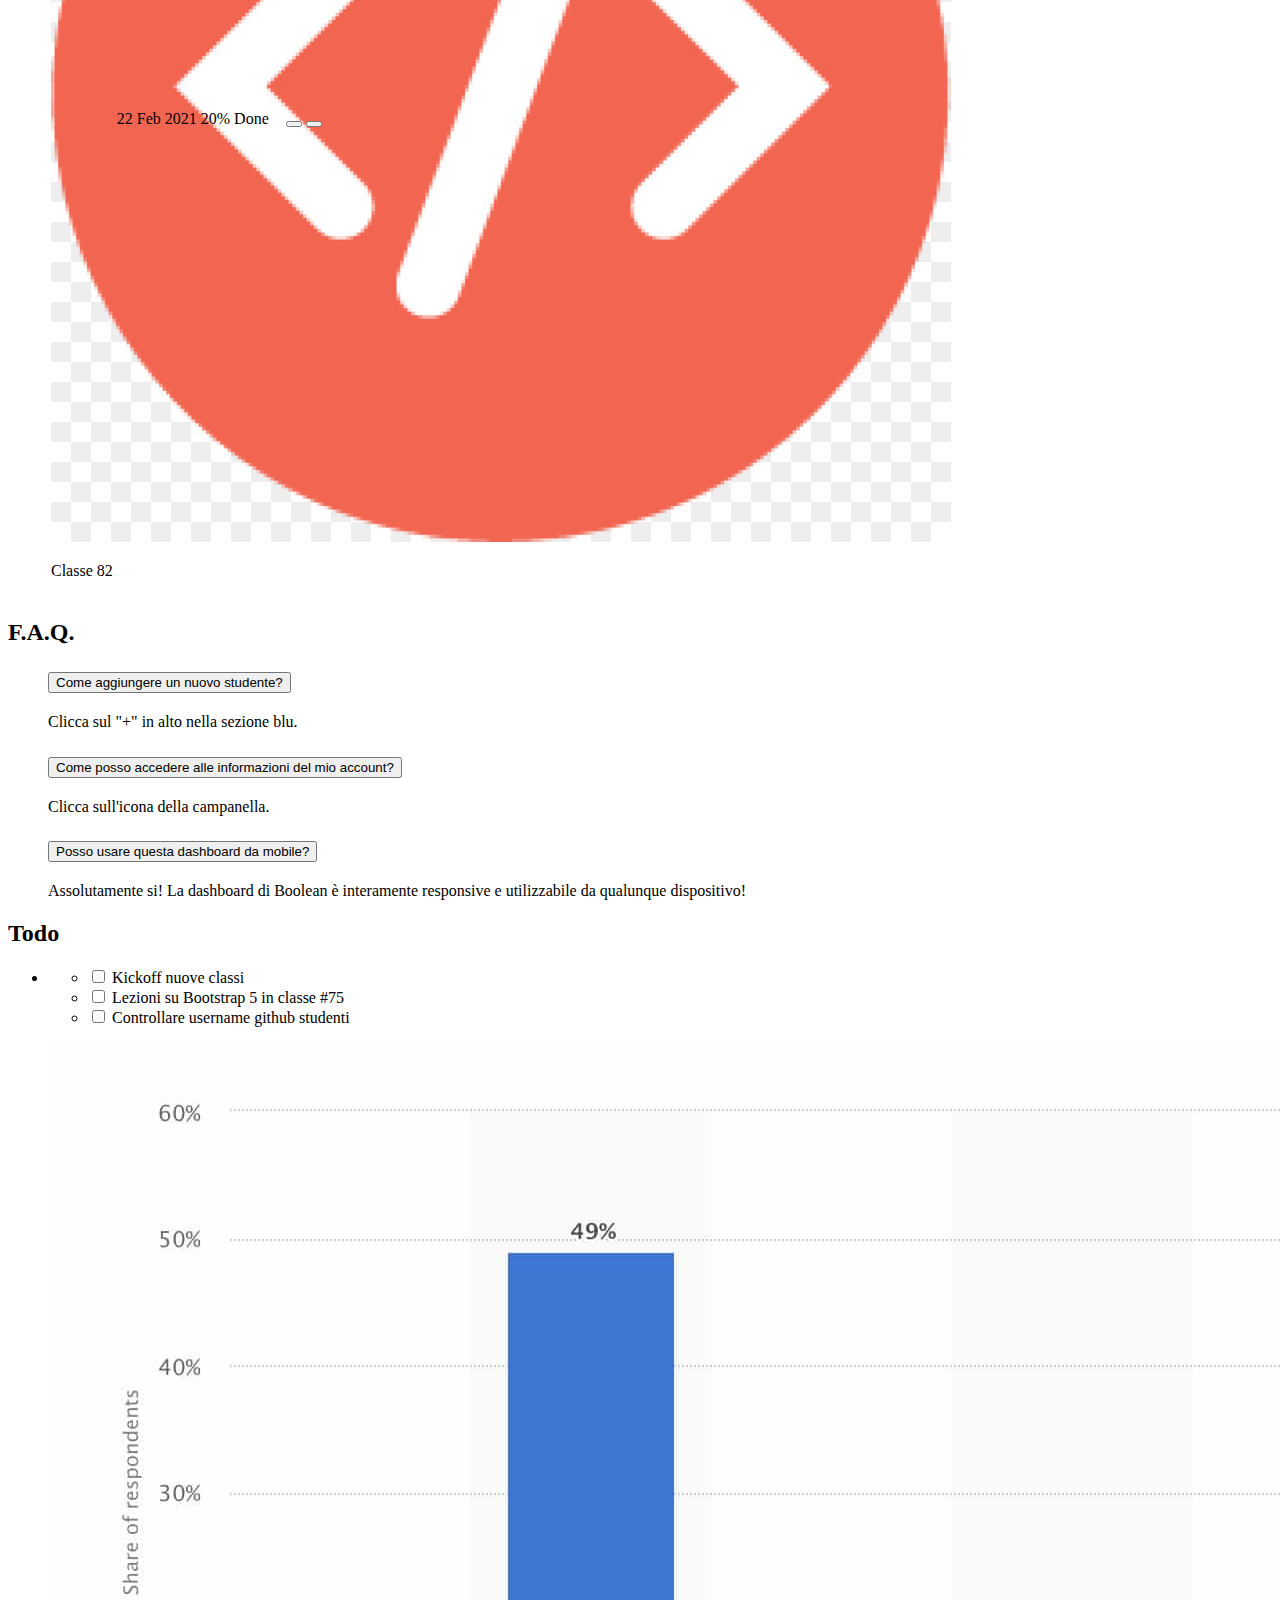
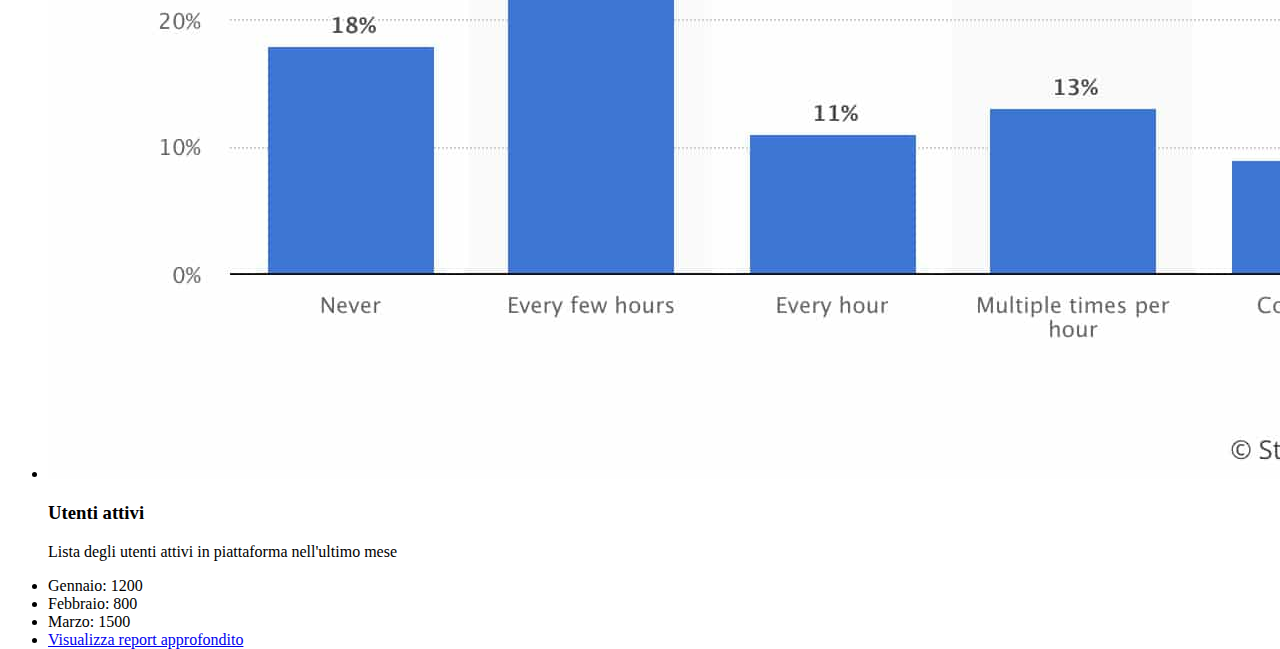
==== commit a445e806: "added right badges on main head + linked sidebar" ====
--- a/index.html
+++ b/index.html
@@ -7,7 +7,7 @@
     <link href="https://cdn.jsdelivr.net/npm/bootstrap@5.2.3/dist/css/bootstrap.min.css" rel="stylesheet" integrity="sha384-rbsA2VBKQhggwzxH7pPCaAqO46MgnOM80zW1RWuH61DGLwZJEdK2Kadq2F9CUG65" crossorigin="anonymous">
     <link rel="stylesheet" href="./css/style.css">
     <link rel="stylesheet" href="https://cdnjs.cloudflare.com/ajax/libs/font-awesome/6.4.0/css/all.min.css" integrity="sha512-iecdLmaskl7CVkqkXNQ/ZH/XLlvWZOJyj7Yy7tcenmpD1ypASozpmT/E0iPtmFIB46ZmdtAc9eNBvH0H/ZpiBw==" crossorigin="anonymous" referrerpolicy="no-referrer" />
-    <title>Boolean - Dashboard</title>
+    <title>Boolean Dashboard - Home</title>
     <script src="https://cdn.jsdelivr.net/npm/bootstrap@5.2.3/dist/js/bootstrap.bundle.min.js" integrity="sha384-kenU1KFdBIe4zVF0s0G1M5b4hcpxyD9F7jL+jjXkk+Q2h455rYXK/7HAuoJl+0I4" crossorigin="anonymous"></script>
 </head>
 <body>
@@ -45,22 +45,22 @@
     <section id="content" class="d-flex text-white">
         <section id="sidebar" class="d-flex flex-column justify-content-between align-items-center px-4 py-4">
             <ul class="ivy_sidebar-commands text-center text-lg-start p-0">
-                <li class="pb-2">
+                <li class="mb-3">
                     <i class="fa-solid fa-house"></i>
-                    <span class="d-none d-lg-inline-block ps-3">Home</span> 
+                    <a href="index.html" class="d-none d-lg-inline-block ps-3 link-light text-decoration-none">Home</a> 
                 </li>
-                <li class="pb-2">
+                <li class="mb-3">
                     <i class="fa-solid fa-chart-simple"></i>
-                    <span class="d-none d-lg-inline-block ps-3">Stats</span> 
+                    <a href="stats.html" class="d-none d-lg-inline-block ps-3 link-light text-decoration-none">Stats</a> 
                 </li>
                 <li>
                     <i class="fa-solid fa-signal"></i>
-                    <span class="d-none d-lg-inline-block ps-3">Signals</span> 
+                    <a href="#" class="d-none d-lg-inline-block ps-3 link-light text-decoration-none">Signals</a> 
                 </li>
             </ul>
             <div class="ivy_settings">
                 <i class="fa-solid fa-gear"></i>
-                <span class="d-none d-lg-inline-block ps-3">Admin</span> 
+                <a href="#" class="d-none d-lg-inline-block ps-3 link-light text-decoration-none">Admin</a> 
             </div>
         </section>
         <main id="main" class="overflow-auto">
@@ -158,9 +158,9 @@
                             <span class="badge bg-black bg-opacity-25">3 app</span>
                             <i class="fa-solid fa-angles-right fa-xs align-middle"></i>
                             <span class="badge bg-black bg-opacity-25 d-lg-none">+</span>
-                            <span class="badge bg-black bg-opacity-25 d-none d-lg-inline-block">Piano blaze</span>
-                            <span class="badge bg-black bg-opacity-25 d-none d-lg-inline-block">Piano blaze</span>
-                            <span class="badge bg-black bg-opacity-25 d-none d-lg-inline-block">Piano blaze</span>
+                            <span class="badge bg-black bg-opacity-25 d-none d-lg-inline-block">Boolean mobile app</span>
+                            <span class="badge bg-black bg-opacity-25 d-none d-lg-inline-block">Boolean web app</span>
+                            <span class="badge bg-black bg-opacity-25 d-none d-lg-inline-block">Boolean blog app</span>
                         </div>
                         <div class="col-12 col-md-4 col-lg-3 pt-4">
                             <p>Studenti online negli ultimi 30 minuti</p>
@@ -178,7 +178,7 @@
                                     <h2>Prossime classi</h2> 
                                 </div>
                                 <ul class="list-group list-group-flush">
-                                    <table class="table">
+                                    <table class="table table-hover">
                                         <thead>
                                             <tr>
                                                 <td scope="col">Nome</td>
--- a/css/style.css
+++ b/css/style.css
@@ -26,8 +26,10 @@
     background-image: url(../img/sidebar-bg.png);
 }
 
-.ivy_sidebar-commands{
+.ivy_sidebar-commands,
+.ivy_settings{
     list-style-type: none;
+    cursor: pointer;
 }
 
 #sidebar i{
@@ -63,4 +65,9 @@
     .offcanvas.offcanvas-end{
         width: 50%!important;
     }
+
+    .ivy_sidebar-commands > li:hover,
+    .ivy_settings:hover{
+    background-color: rgba(255, 255, 255, 0.5);
+}
 }